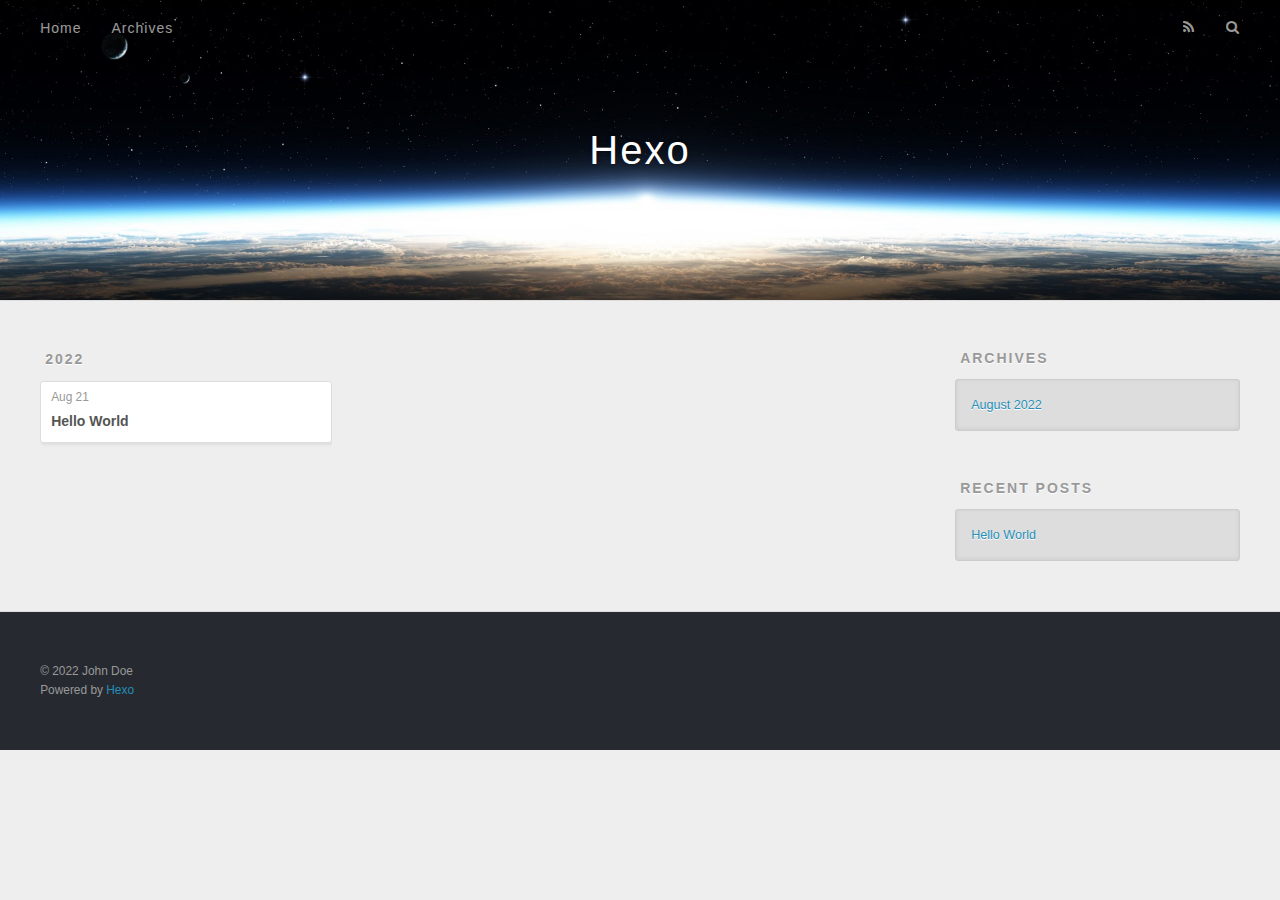
==== archives/index.html @ 228f29e7 "Site updated: 2022-08-21 07:29:37" ====
<!DOCTYPE html>
<html>
<head>
  <meta charset="utf-8">
  

  
  <title>Archives | Hexo</title>
  <meta name="viewport" content="width=device-width, initial-scale=1, maximum-scale=1">
  <meta property="og:type" content="website">
<meta property="og:title" content="Hexo">
<meta property="og:url" content="http://example.com/archives/index.html">
<meta property="og:site_name" content="Hexo">
<meta property="og:locale" content="en_US">
<meta property="article:author" content="John Doe">
<meta name="twitter:card" content="summary">
  
    <link rel="alternate" href="/atom.xml" title="Hexo" type="application/atom+xml">
  
  
    <link rel="icon" href="/favicon.png">
  
  
    <link href="//fonts.googleapis.com/css?family=Source+Code+Pro" rel="stylesheet" type="text/css">
  
  
<link rel="stylesheet" href="/css/style.css">

<meta name="generator" content="Hexo 5.4.2"></head>

<body>
  <div id="container">
    <div id="wrap">
      <header id="header">
  <div id="banner"></div>
  <div id="header-outer" class="outer">
    <div id="header-title" class="inner">
      <h1 id="logo-wrap">
        <a href="/" id="logo">Hexo</a>
      </h1>
      
    </div>
    <div id="header-inner" class="inner">
      <nav id="main-nav">
        <a id="main-nav-toggle" class="nav-icon"></a>
        
          <a class="main-nav-link" href="/">Home</a>
        
          <a class="main-nav-link" href="/archives">Archives</a>
        
      </nav>
      <nav id="sub-nav">
        
          <a id="nav-rss-link" class="nav-icon" href="/atom.xml" title="RSS Feed"></a>
        
        <a id="nav-search-btn" class="nav-icon" title="Search"></a>
      </nav>
      <div id="search-form-wrap">
        <form action="//google.com/search" method="get" accept-charset="UTF-8" class="search-form"><input type="search" name="q" class="search-form-input" placeholder="Search"><button type="submit" class="search-form-submit">&#xF002;</button><input type="hidden" name="sitesearch" value="http://example.com"></form>
      </div>
    </div>
  </div>
</header>
      <div class="outer">
        <section id="main">
  
  
    
    
      
      
      <section class="archives-wrap">
        <div class="archive-year-wrap">
          <a href="/archives/2022" class="archive-year">2022</a>
        </div>
        <div class="archives">
    
    <article class="archive-article archive-type-post">
  <div class="archive-article-inner">
    <header class="archive-article-header">
      <a href="/2022/08/21/hello-world/" class="archive-article-date">
  <time datetime="2022-08-20T23:08:24.142Z" itemprop="datePublished">Aug 21</time>
</a>
      
  
    <h1 itemprop="name">
      <a class="archive-article-title" href="/2022/08/21/hello-world/">Hello World</a>
    </h1>
  

    </header>
  </div>
</article>
  
  
    </div></section>
  


</section>
        
          <aside id="sidebar">
  
    

  
    

  
    
  
    
  <div class="widget-wrap">
    <h3 class="widget-title">Archives</h3>
    <div class="widget">
      <ul class="archive-list"><li class="archive-list-item"><a class="archive-list-link" href="/archives/2022/08/">August 2022</a></li></ul>
    </div>
  </div>


  
    
  <div class="widget-wrap">
    <h3 class="widget-title">Recent Posts</h3>
    <div class="widget">
      <ul>
        
          <li>
            <a href="/2022/08/21/hello-world/">Hello World</a>
          </li>
        
      </ul>
    </div>
  </div>

  
</aside>
        
      </div>
      <footer id="footer">
  
  <div class="outer">
    <div id="footer-info" class="inner">
      &copy; 2022 John Doe<br>
      Powered by <a href="http://hexo.io/" target="_blank">Hexo</a>
    </div>
  </div>
</footer>
    </div>
    <nav id="mobile-nav">
  
    <a href="/" class="mobile-nav-link">Home</a>
  
    <a href="/archives" class="mobile-nav-link">Archives</a>
  
</nav>
    

<script src="//ajax.googleapis.com/ajax/libs/jquery/2.0.3/jquery.min.js"></script>


  
<link rel="stylesheet" href="/fancybox/jquery.fancybox.css">

  
<script src="/fancybox/jquery.fancybox.pack.js"></script>




<script src="/js/script.js"></script>




  </div>
</body>
</html>
---- css/style.css ----
body {
  width: 100%;
}
body:before,
body:after {
  content: "";
  display: table;
}
body:after {
  clear: both;
}
html,
body,
div,
span,
applet,
object,
iframe,
h1,
h2,
h3,
h4,
h5,
h6,
p,
blockquote,
pre,
a,
abbr,
acronym,
address,
big,
cite,
code,
del,
dfn,
em,
img,
ins,
kbd,
q,
s,
samp,
small,
strike,
strong,
sub,
sup,
tt,
var,
dl,
dt,
dd,
ol,
ul,
li,
fieldset,
form,
label,
legend,
table,
caption,
tbody,
tfoot,
thead,
tr,
th,
td {
  margin: 0;
  padding: 0;
  border: 0;
  outline: 0;
  font-weight: inherit;
  font-style: inherit;
  font-family: inherit;
  font-size: 100%;
  vertical-align: baseline;
}
body {
  line-height: 1;
  color: #000;
  background: #fff;
}
ol,
ul {
  list-style: none;
}
table {
  border-collapse: separate;
  border-spacing: 0;
  vertical-align: middle;
}
caption,
th,
td {
  text-align: left;
  font-weight: normal;
  vertical-align: middle;
}
a img {
  border: none;
}
input,
button {
  margin: 0;
  padding: 0;
}
input::-moz-focus-inner,
button::-moz-focus-inner {
  border: 0;
  padding: 0;
}
@font-face {
  font-family: FontAwesome;
  font-style: normal;
  font-weight: normal;
  src: url("fonts/fontawesome-webfont.eot?v=#4.0.3");
  src: url("fonts/fontawesome-webfont.eot?#iefix&v=#4.0.3") format("embedded-opentype"), url("fonts/fontawesome-webfont.woff?v=#4.0.3") format("woff"), url("fonts/fontawesome-webfont.ttf?v=#4.0.3") format("truetype"), url("fonts/fontawesome-webfont.svg#fontawesomeregular?v=#4.0.3") format("svg");
}
html,
body,
#container {
  height: 100%;
}
body {
  background: #eee;
  font: 14px -apple-system, BlinkMacSystemFont, "Segoe UI", "Roboto", "Oxygen", "Ubuntu", "Cantarell", "Fira Sans", "Droid Sans", "Helvetica Neue", sans-serif;
  -webkit-text-size-adjust: 100%;
}
.outer {
  max-width: 1220px;
  margin: 0 auto;
  padding: 0 20px;
}
.outer:before,
.outer:after {
  content: "";
  display: table;
}
.outer:after {
  clear: both;
}
.inner {
  display: inline;
  float: left;
  width: 98.33333333333333%;
  margin: 0 0.833333333333333%;
}
.left,
.alignleft {
  float: left;
}
.right,
.alignright {
  float: right;
}
.clear {
  clear: both;
}
#container {
  position: relative;
}
.mobile-nav-on {
  overflow: hidden;
}
#wrap {
  height: 100%;
  width: 100%;
  position: absolute;
  top: 0;
  left: 0;
  -webkit-transition: 0.2s ease-out;
  -moz-transition: 0.2s ease-out;
  -ms-transition: 0.2s ease-out;
  transition: 0.2s ease-out;
  z-index: 1;
  background: #eee;
}
.mobile-nav-on #wrap {
  left: 280px;
}
@media screen and (min-width: 768px) {
  #main {
    display: inline;
    float: left;
    width: 73.33333333333333%;
    margin: 0 0.833333333333333%;
  }
}
.article-date,
.article-category-link,
.archive-year,
.widget-title {
  text-decoration: none;
  text-transform: uppercase;
  letter-spacing: 2px;
  color: #999;
  margin-bottom: 1em;
  margin-left: 5px;
  line-height: 1em;
  text-shadow: 0 1px #fff;
  font-weight: bold;
}
.article-inner,
.archive-article-inner {
  background: #fff;
  -webkit-box-shadow: 1px 2px 3px #ddd;
  box-shadow: 1px 2px 3px #ddd;
  border: 1px solid #ddd;
  border-radius: 3px;
}
.article-entry h1,
.widget h1 {
  font-size: 2em;
}
.article-entry h2,
.widget h2 {
  font-size: 1.5em;
}
.article-entry h3,
.widget h3 {
  font-size: 1.3em;
}
.article-entry h4,
.widget h4 {
  font-size: 1.2em;
}
.article-entry h5,
.widget h5 {
  font-size: 1em;
}
.article-entry h6,
.widget h6 {
  font-size: 1em;
  color: #999;
}
.article-entry hr,
.widget hr {
  border: 1px dashed #ddd;
}
.article-entry strong,
.widget strong {
  font-weight: bold;
}
.article-entry em,
.widget em,
.article-entry cite,
.widget cite {
  font-style: italic;
}
.article-entry sup,
.widget sup,
.article-entry sub,
.widget sub {
  font-size: 0.75em;
  line-height: 0;
  position: relative;
  vertical-align: baseline;
}
.article-entry sup,
.widget sup {
  top: -0.5em;
}
.article-entry sub,
.widget sub {
  bottom: -0.2em;
}
.article-entry small,
.widget small {
  font-size: 0.85em;
}
.article-entry acronym,
.widget acronym,
.article-entry abbr,
.widget abbr {
  border-bottom: 1px dotted;
}
.article-entry ul,
.widget ul,
.article-entry ol,
.widget ol,
.article-entry dl,
.widget dl {
  margin: 0 20px;
  line-height: 1.6em;
}
.article-entry ul ul,
.widget ul ul,
.article-entry ol ul,
.widget ol ul,
.article-entry ul ol,
.widget ul ol,
.article-entry ol ol,
.widget ol ol {
  margin-top: 0;
  margin-bottom: 0;
}
.article-entry ul,
.widget ul {
  list-style: disc;
}
.article-entry ol,
.widget ol {
  list-style: decimal;
}
.article-entry dt,
.widget dt {
  font-weight: bold;
}
#header {
  height: 300px;
  position: relative;
  border-bottom: 1px solid #ddd;
}
#header:before,
#header:after {
  content: "";
  position: absolute;
  left: 0;
  right: 0;
  height: 40px;
}
#header:before {
  top: 0;
  background: -webkit-linear-gradient(rgba(0,0,0,0.2), transparent);
  background: -moz-linear-gradient(rgba(0,0,0,0.2), transparent);
  background: -ms-linear-gradient(rgba(0,0,0,0.2), transparent);
  background: linear-gradient(rgba(0,0,0,0.2), transparent);
}
#header:after {
  bottom: 0;
  background: -webkit-linear-gradient(transparent, rgba(0,0,0,0.2));
  background: -moz-linear-gradient(transparent, rgba(0,0,0,0.2));
  background: -ms-linear-gradient(transparent, rgba(0,0,0,0.2));
  background: linear-gradient(transparent, rgba(0,0,0,0.2));
}
#header-outer {
  height: 100%;
  position: relative;
}
#header-inner {
  position: relative;
  overflow: hidden;
}
#banner {
  position: absolute;
  top: 0;
  left: 0;
  width: 100%;
  height: 100%;
  background: url("images/banner.jpg") center #000;
  background-size: cover;
  z-index: -1;
}
#header-title {
  text-align: center;
  height: 40px;
  position: absolute;
  top: 50%;
  left: 0;
  margin-top: -20px;
}
#logo,
#subtitle {
  text-decoration: none;
  color: #fff;
  font-weight: 300;
  text-shadow: 0 1px 4px rgba(0,0,0,0.3);
}
#logo {
  font-size: 40px;
  line-height: 40px;
  letter-spacing: 2px;
}
#subtitle {
  font-size: 16px;
  line-height: 16px;
  letter-spacing: 1px;
}
#subtitle-wrap {
  margin-top: 16px;
}
#main-nav {
  float: left;
  margin-left: -15px;
}
.nav-icon,
.main-nav-link {
  float: left;
  color: #fff;
  opacity: 0.6;
  text-decoration: none;
  text-shadow: 0 1px rgba(0,0,0,0.2);
  -webkit-transition: opacity 0.2s;
  -moz-transition: opacity 0.2s;
  -ms-transition: opacity 0.2s;
  transition: opacity 0.2s;
  display: block;
  padding: 20px 15px;
}
.nav-icon:hover,
.main-nav-link:hover {
  opacity: 1;
}
.nav-icon {
  font-family: FontAwesome;
  text-align: center;
  font-size: 14px;
  width: 14px;
  height: 14px;
  padding: 20px 15px;
  position: relative;
  cursor: pointer;
}
.main-nav-link {
  font-weight: 300;
  letter-spacing: 1px;
}
@media screen and (max-width: 479px) {
  .main-nav-link {
    display: none;
  }
}
#main-nav-toggle {
  display: none;
}
#main-nav-toggle:before {
  content: "\f0c9";
}
@media screen and (max-width: 479px) {
  #main-nav-toggle {
    display: block;
  }
}
#sub-nav {
  float: right;
  margin-right: -15px;
}
#nav-rss-link:before {
  content: "\f09e";
}
#nav-search-btn:before {
  content: "\f002";
}
#search-form-wrap {
  position: absolute;
  top: 15px;
  width: 150px;
  height: 30px;
  right: -150px;
  opacity: 0;
  -webkit-transition: 0.2s ease-out;
  -moz-transition: 0.2s ease-out;
  -ms-transition: 0.2s ease-out;
  transition: 0.2s ease-out;
}
#search-form-wrap.on {
  opacity: 1;
  right: 0;
}
@media screen and (max-width: 479px) {
  #search-form-wrap {
    width: 100%;
    right: -100%;
  }
}
.search-form {
  position: absolute;
  top: 0;
  left: 0;
  right: 0;
  background: #fff;
  padding: 5px 15px;
  border-radius: 15px;
  -webkit-box-shadow: 0 0 10px rgba(0,0,0,0.3);
  box-shadow: 0 0 10px rgba(0,0,0,0.3);
}
.search-form-input {
  border: none;
  background: none;
  color: #555;
  width: 100%;
  font: 13px -apple-system, BlinkMacSystemFont, "Segoe UI", "Roboto", "Oxygen", "Ubuntu", "Cantarell", "Fira Sans", "Droid Sans", "Helvetica Neue", sans-serif;
  outline: none;
}
.search-form-input::-webkit-search-results-decoration,
.search-form-input::-webkit-search-cancel-button {
  -webkit-appearance: none;
}
.search-form-submit {
  position: absolute;
  top: 50%;
  right: 10px;
  margin-top: -7px;
  font: 13px FontAwesome;
  border: none;
  background: none;
  color: #bbb;
  cursor: pointer;
}
.search-form-submit:hover,
.search-form-submit:focus {
  color: #777;
}
.article {
  margin: 50px 0;
}
.article-inner {
  overflow: hidden;
}
.article-meta:before,
.article-meta:after {
  content: "";
  display: table;
}
.article-meta:after {
  clear: both;
}
.article-date {
  float: left;
}
.article-category {
  float: left;
  line-height: 1em;
  color: #ccc;
  text-shadow: 0 1px #fff;
  margin-left: 8px;
}
.article-category:before {
  content: "\2022";
}
.article-category-link {
  margin: 0 12px 1em;
}
.article-header {
  padding: 20px 20px 0;
}
.article-title {
  text-decoration: none;
  font-size: 2em;
  font-weight: bold;
  color: #555;
  line-height: 1.1em;
  -webkit-transition: color 0.2s;
  -moz-transition: color 0.2s;
  -ms-transition: color 0.2s;
  transition: color 0.2s;
}
a.article-title:hover {
  color: #258fb8;
}
.article-entry {
  color: #555;
  padding: 0 20px;
}
.article-entry:before,
.article-entry:after {
  content: "";
  display: table;
}
.article-entry:after {
  clear: both;
}
.article-entry p,
.article-entry table {
  line-height: 1.6em;
  margin: 1.6em 0;
}
.article-entry h1,
.article-entry h2,
.article-entry h3,
.article-entry h4,
.article-entry h5,
.article-entry h6 {
  font-weight: bold;
}
.article-entry h1,
.article-entry h2,
.article-entry h3,
.article-entry h4,
.article-entry h5,
.article-entry h6 {
  line-height: 1.1em;
  margin: 1.1em 0;
}
.article-entry a {
  color: #258fb8;
  text-decoration: none;
}
.article-entry a:hover {
  text-decoration: underline;
}
.article-entry ul,
.article-entry ol,
.article-entry dl {
  margin-top: 1.6em;
  margin-bottom: 1.6em;
}
.article-entry img,
.article-entry video {
  max-width: 100%;
  height: auto;
  display: block;
  margin: auto;
}
.article-entry iframe {
  border: none;
}
.article-entry table {
  width: 100%;
  border-collapse: collapse;
  border-spacing: 0;
}
.article-entry th {
  font-weight: bold;
  border-bottom: 3px solid #ddd;
  padding-bottom: 0.5em;
}
.article-entry td {
  border-bottom: 1px solid #ddd;
  padding: 10px 0;
}
.article-entry blockquote {
  font-family: Georgia, "Times New Roman", serif;
  font-size: 1.4em;
  margin: 1.6em 20px;
  text-align: center;
}
.article-entry blockquote footer {
  font-size: 14px;
  margin: 1.6em 0;
  font-family: -apple-system, BlinkMacSystemFont, "Segoe UI", "Roboto", "Oxygen", "Ubuntu", "Cantarell", "Fira Sans", "Droid Sans", "Helvetica Neue", sans-serif;
}
.article-entry blockquote footer cite:before {
  content: "—";
  padding: 0 0.5em;
}
.article-entry .pullquote {
  text-align: left;
  width: 45%;
  margin: 0;
}
.article-entry .pullquote.left {
  margin-left: 0.5em;
  margin-right: 1em;
}
.article-entry .pullquote.right {
  margin-right: 0.5em;
  margin-left: 1em;
}
.article-entry .caption {
  color: #999;
  display: block;
  font-size: 0.9em;
  margin-top: 0.5em;
  position: relative;
  text-align: center;
}
.article-entry .video-container {
  position: relative;
  padding-top: 56.25%;
  height: 0;
  overflow: hidden;
}
.article-entry .video-container iframe,
.article-entry .video-container object,
.article-entry .video-container embed {
  position: absolute;
  top: 0;
  left: 0;
  width: 100%;
  height: 100%;
  margin-top: 0;
}
.article-more-link a {
  display: inline-block;
  line-height: 1em;
  padding: 6px 15px;
  border-radius: 15px;
  background: #eee;
  color: #999;
  text-shadow: 0 1px #fff;
  text-decoration: none;
}
.article-more-link a:hover {
  background: #258fb8;
  color: #fff;
  text-decoration: none;
  text-shadow: 0 1px #1e7293;
}
.article-footer {
  font-size: 0.85em;
  line-height: 1.6em;
  border-top: 1px solid #ddd;
  padding-top: 1.6em;
  margin: 0 20px 20px;
}
.article-footer:before,
.article-footer:after {
  content: "";
  display: table;
}
.article-footer:after {
  clear: both;
}
.article-footer a {
  color: #999;
  text-decoration: none;
}
.article-footer a:hover {
  color: #555;
}
.article-tag-list-item {
  float: left;
  margin-right: 10px;
}
.article-tag-list-link:before {
  content: "#";
}
.article-comment-link {
  float: right;
}
.article-comment-link:before {
  content: "\f075";
  font-family: FontAwesome;
  padding-right: 8px;
}
.article-share-link {
  cursor: pointer;
  float: right;
  margin-left: 20px;
}
.article-share-link:before {
  content: "\f064";
  font-family: FontAwesome;
  padding-right: 6px;
}
#article-nav {
  position: relative;
}
#article-nav:before,
#article-nav:after {
  content: "";
  display: table;
}
#article-nav:after {
  clear: both;
}
@media screen and (min-width: 768px) {
  #article-nav {
    margin: 50px 0;
  }
  #article-nav:before {
    width: 8px;
    height: 8px;
    position: absolute;
    top: 50%;
    left: 50%;
    margin-top: -4px;
    margin-left: -4px;
    content: "";
    border-radius: 50%;
    background: #ddd;
    -webkit-box-shadow: 0 1px 2px #fff;
    box-shadow: 0 1px 2px #fff;
  }
}
.article-nav-link-wrap {
  text-decoration: none;
  text-shadow: 0 1px #fff;
  color: #999;
  -webkit-box-sizing: border-box;
  -moz-box-sizing: border-box;
  box-sizing: border-box;
  margin-top: 50px;
  text-align: center;
  display: block;
}
.article-nav-link-wrap:hover {
  color: #555;
}
@media screen and (min-width: 768px) {
  .article-nav-link-wrap {
    width: 50%;
    margin-top: 0;
  }
}
@media screen and (min-width: 768px) {
  #article-nav-newer {
    float: left;
    text-align: right;
    padding-right: 20px;
  }
}
@media screen and (min-width: 768px) {
  #article-nav-older {
    float: right;
    text-align: left;
    padding-left: 20px;
  }
}
.article-nav-caption {
  text-transform: uppercase;
  letter-spacing: 2px;
  color: #ddd;
  line-height: 1em;
  font-weight: bold;
}
#article-nav-newer .article-nav-caption {
  margin-right: -2px;
}
.article-nav-title {
  font-size: 0.85em;
  line-height: 1.6em;
  margin-top: 0.5em;
}
.article-share-box {
  position: absolute;
  display: none;
  background: #fff;
  -webkit-box-shadow: 1px 2px 10px rgba(0,0,0,0.2);
  box-shadow: 1px 2px 10px rgba(0,0,0,0.2);
  border-radius: 3px;
  margin-left: -145px;
  overflow: hidden;
  z-index: 1;
}
.article-share-box.on {
  display: block;
}
.article-share-input {
  width: 100%;
  background: none;
  -webkit-box-sizing: border-box;
  -moz-box-sizing: border-box;
  box-sizing: border-box;
  font: 14px -apple-system, BlinkMacSystemFont, "Segoe UI", "Roboto", "Oxygen", "Ubuntu", "Cantarell", "Fira Sans", "Droid Sans", "Helvetica Neue", sans-serif;
  padding: 0 15px;
  color: #555;
  outline: none;
  border: 1px solid #ddd;
  border-radius: 3px 3px 0 0;
  height: 36px;
  line-height: 36px;
}
.article-share-links {
  background: #eee;
}
.article-share-links:before,
.article-share-links:after {
  content: "";
  display: table;
}
.article-share-links:after {
  clear: both;
}
.article-share-twitter,
.article-share-facebook,
.article-share-pinterest,
.article-share-google {
  width: 50px;
  height: 36px;
  display: block;
  float: left;
  position: relative;
  color: #999;
  text-shadow: 0 1px #fff;
}
.article-share-twitter:before,
.article-share-facebook:before,
.article-share-pinterest:before,
.article-share-google:before {
  font-size: 20px;
  font-family: FontAwesome;
  width: 20px;
  height: 20px;
  position: absolute;
  top: 50%;
  left: 50%;
  margin-top: -10px;
  margin-left: -10px;
  text-align: center;
}
.article-share-twitter:hover,
.article-share-facebook:hover,
.article-share-pinterest:hover,
.article-share-google:hover {
  color: #fff;
}
.article-share-twitter:before {
  content: "\f099";
}
.article-share-twitter:hover {
  background: #00aced;
  text-shadow: 0 1px #008abe;
}
.article-share-facebook:before {
  content: "\f09a";
}
.article-share-facebook:hover {
  background: #3b5998;
  text-shadow: 0 1px #2f477a;
}
.article-share-pinterest:before {
  content: "\f0d2";
}
.article-share-pinterest:hover {
  background: #cb2027;
  text-shadow: 0 1px #a21a1f;
}
.article-share-google:before {
  content: "\f0d5";
}
.article-share-google:hover {
  background: #dd4b39;
  text-shadow: 0 1px #be3221;
}
.article-gallery {
  background: #000;
  position: relative;
}
.article-gallery-photos {
  position: relative;
  overflow: hidden;
}
.article-gallery-img {
  display: none;
  max-width: 100%;
}
.article-gallery-img:first-child {
  display: block;
}
.article-gallery-img.loaded {
  position: absolute;
  display: block;
}
.article-gallery-img img {
  display: block;
  max-width: 100%;
  margin: 0 auto;
}
#comments {
  background: #fff;
  -webkit-box-shadow: 1px 2px 3px #ddd;
  box-shadow: 1px 2px 3px #ddd;
  padding: 20px;
  border: 1px solid #ddd;
  border-radius: 3px;
  margin: 50px 0;
}
#comments a {
  color: #258fb8;
}
.archives-wrap {
  margin: 50px 0;
}
.archives:before,
.archives:after {
  content: "";
  display: table;
}
.archives:after {
  clear: both;
}
.archive-year-wrap {
  margin-bottom: 1em;
}
.archives {
  -webkit-column-gap: 10px;
  -moz-column-gap: 10px;
  column-gap: 10px;
}
@media screen and (min-width: 480px) and (max-width: 767px) {
  .archives {
    -webkit-column-count: 2;
    -moz-column-count: 2;
    column-count: 2;
  }
}
@media screen and (min-width: 768px) {
  .archives {
    -webkit-column-count: 3;
    -moz-column-count: 3;
    column-count: 3;
  }
}
.archive-article {
  -webkit-column-break-inside: avoid;
  page-break-inside: avoid;
  overflow: hidden;
  break-inside: avoid-column;
}
.archive-article-inner {
  padding: 10px;
  margin-bottom: 15px;
}
.archive-article-title {
  text-decoration: none;
  font-weight: bold;
  color: #555;
  -webkit-transition: color 0.2s;
  -moz-transition: color 0.2s;
  -ms-transition: color 0.2s;
  transition: color 0.2s;
  line-height: 1.6em;
}
.archive-article-title:hover {
  color: #258fb8;
}
.archive-article-footer {
  margin-top: 1em;
}
.archive-article-date {
  color: #999;
  text-decoration: none;
  font-size: 0.85em;
  line-height: 1em;
  margin-bottom: 0.5em;
  display: block;
}
#page-nav {
  margin: 50px auto;
  background: #fff;
  -webkit-box-shadow: 1px 2px 3px #ddd;
  box-shadow: 1px 2px 3px #ddd;
  border: 1px solid #ddd;
  border-radius: 3px;
  text-align: center;
  color: #999;
  overflow: hidden;
}
#page-nav:before,
#page-nav:after {
  content: "";
  display: table;
}
#page-nav:after {
  clear: both;
}
#page-nav a,
#page-nav span {
  padding: 10px 20px;
  line-height: 1;
  height: 2ex;
}
#page-nav a {
  color: #999;
  text-decoration: none;
}
#page-nav a:hover {
  background: #999;
  color: #fff;
}
#page-nav .prev {
  float: left;
}
#page-nav .next {
  float: right;
}
#page-nav .page-number {
  display: inline-block;
}
@media screen and (max-width: 479px) {
  #page-nav .page-number {
    display: none;
  }
}
#page-nav .current {
  color: #555;
  font-weight: bold;
}
#page-nav .space {
  color: #ddd;
}
#footer {
  background: #262a30;
  padding: 50px 0;
  border-top: 1px solid #ddd;
  color: #999;
}
#footer a {
  color: #258fb8;
  text-decoration: none;
}
#footer a:hover {
  text-decoration: underline;
}
#footer-info {
  line-height: 1.6em;
  font-size: 0.85em;
}
.article-entry pre,
.article-entry .highlight {
  background: #2d2d2d;
  margin: 0 -20px;
  padding: 15px 20px;
  border-style: solid;
  border-color: #ddd;
  border-width: 1px 0;
  overflow: auto;
  color: #ccc;
  line-height: 22.400000000000002px;
}
.article-entry .highlight .gutter pre,
.article-entry .gist .gist-file .gist-data .line-numbers {
  color: #666;
  font-size: 0.85em;
}
.article-entry pre,
.article-entry code {
  font-family: "Source Code Pro", Consolas, Monaco, Menlo, Consolas, monospace;
}
.article-entry code {
  background: #eee;
  text-shadow: 0 1px #fff;
  padding: 0 0.3em;
}
.article-entry pre code {
  background: none;
  text-shadow: none;
  padding: 0;
}
.article-entry .highlight pre {
  border: none;
  margin: 0;
  padding: 0;
}
.article-entry .highlight table {
  margin: 0;
  width: auto;
}
.article-entry .highlight td {
  border: none;
  padding: 0;
}
.article-entry .highlight figcaption {
  font-size: 0.85em;
  color: #999;
  line-height: 1em;
  margin-bottom: 1em;
}
.article-entry .highlight figcaption:before,
.article-entry .highlight figcaption:after {
  content: "";
  display: table;
}
.article-entry .highlight figcaption:after {
  clear: both;
}
.article-entry .highlight figcaption a {
  float: right;
}
.article-entry .highlight .gutter pre {
  text-align: right;
  padding-right: 20px;
}
.article-entry .highlight .line {
  height: 22.400000000000002px;
}
.article-entry .highlight .line.marked {
  background: #515151;
}
.article-entry .gist {
  margin: 0 -20px;
  border-style: solid;
  border-color: #ddd;
  border-width: 1px 0;
  background: #2d2d2d;
  padding: 15px 20px 15px 0;
}
.article-entry .gist .gist-file {
  border: none;
  font-family: "Source Code Pro", Consolas, Monaco, Menlo, Consolas, monospace;
  margin: 0;
}
.article-entry .gist .gist-file .gist-data {
  background: none;
  border: none;
}
.article-entry .gist .gist-file .gist-data .line-numbers {
  background: none;
  border: none;
  padding: 0 20px 0 0;
}
.article-entry .gist .gist-file .gist-data .line-data {
  padding: 0 !important;
}
.article-entry .gist .gist-file .highlight {
  margin: 0;
  padding: 0;
  border: none;
}
.article-entry .gist .gist-file .gist-meta {
  background: #2d2d2d;
  color: #999;
  font: 0.85em -apple-system, BlinkMacSystemFont, "Segoe UI", "Roboto", "Oxygen", "Ubuntu", "Cantarell", "Fira Sans", "Droid Sans", "Helvetica Neue", sans-serif;
  text-shadow: 0 0;
  padding: 0;
  margin-top: 1em;
  margin-left: 20px;
}
.article-entry .gist .gist-file .gist-meta a {
  color: #258fb8;
  font-weight: normal;
}
.article-entry .gist .gist-file .gist-meta a:hover {
  text-decoration: underline;
}
pre .comment,
pre .title {
  color: #999;
}
pre .variable,
pre .attribute,
pre .tag,
pre .regexp,
pre .ruby .constant,
pre .xml .tag .title,
pre .xml .pi,
pre .xml .doctype,
pre .html .doctype,
pre .css .id,
pre .css .class,
pre .css .pseudo {
  color: #f2777a;
}
pre .number,
pre .preprocessor,
pre .built_in,
pre .literal,
pre .params,
pre .constant {
  color: #f99157;
}
pre .class,
pre .ruby .class .title,
pre .css .rules .attribute {
  color: #9c9;
}
pre .string,
pre .value,
pre .inheritance,
pre .header,
pre .ruby .symbol,
pre .xml .cdata {
  color: #9c9;
}
pre .css .hexcolor {
  color: #6cc;
}
pre .function,
pre .python .decorator,
pre .python .title,
pre .ruby .function .title,
pre .ruby .title .keyword,
pre .perl .sub,
pre .javascript .title,
pre .coffeescript .title {
  color: #69c;
}
pre .keyword,
pre .javascript .function {
  color: #c9c;
}
@media screen and (max-width: 479px) {
  #mobile-nav {
    position: absolute;
    top: 0;
    left: 0;
    width: 280px;
    height: 100%;
    background: #191919;
    border-right: 1px solid #fff;
  }
}
@media screen and (max-width: 479px) {
  .mobile-nav-link {
    display: block;
    color: #999;
    text-decoration: none;
    padding: 15px 20px;
    font-weight: bold;
  }
  .mobile-nav-link:hover {
    color: #fff;
  }
}
@media screen and (min-width: 768px) {
  #sidebar {
    display: inline;
    float: left;
    width: 23.333333333333332%;
    margin: 0 0.833333333333333%;
  }
}
.widget-wrap {
  margin: 50px 0;
}
.widget {
  color: #777;
  text-shadow: 0 1px #fff;
  background: #ddd;
  -webkit-box-shadow: 0 -1px 4px #ccc inset;
  box-shadow: 0 -1px 4px #ccc inset;
  border: 1px solid #ccc;
  padding: 15px;
  border-radius: 3px;
}
.widget a {
  color: #258fb8;
  text-decoration: none;
}
.widget a:hover {
  text-decoration: underline;
}
.widget ul ul,
.widget ol ul,
.widget dl ul,
.widget ul ol,
.widget ol ol,
.widget dl ol,
.widget ul dl,
.widget ol dl,
.widget dl dl {
  margin-left: 15px;
  list-style: disc;
}
.widget {
  line-height: 1.6em;
  word-wrap: break-word;
  font-size: 0.9em;
}
.widget ul,
.widget ol {
  list-style: none;
  margin: 0;
}
.widget ul ul,
.widget ol ul,
.widget ul ol,
.widget ol ol {
  margin: 0 20px;
}
.widget ul ul,
.widget ol ul {
  list-style: disc;
}
.widget ul ol,
.widget ol ol {
  list-style: decimal;
}
.category-list-count,
.tag-list-count,
.archive-list-count {
  padding-left: 5px;
  color: #999;
  font-size: 0.85em;
}
.category-list-count:before,
.tag-list-count:before,
.archive-list-count:before {
  content: "(";
}
.category-list-count:after,
.tag-list-count:after,
.archive-list-count:after {
  content: ")";
}
.tagcloud a {
  margin-right: 5px;
  display: inline-block;
}
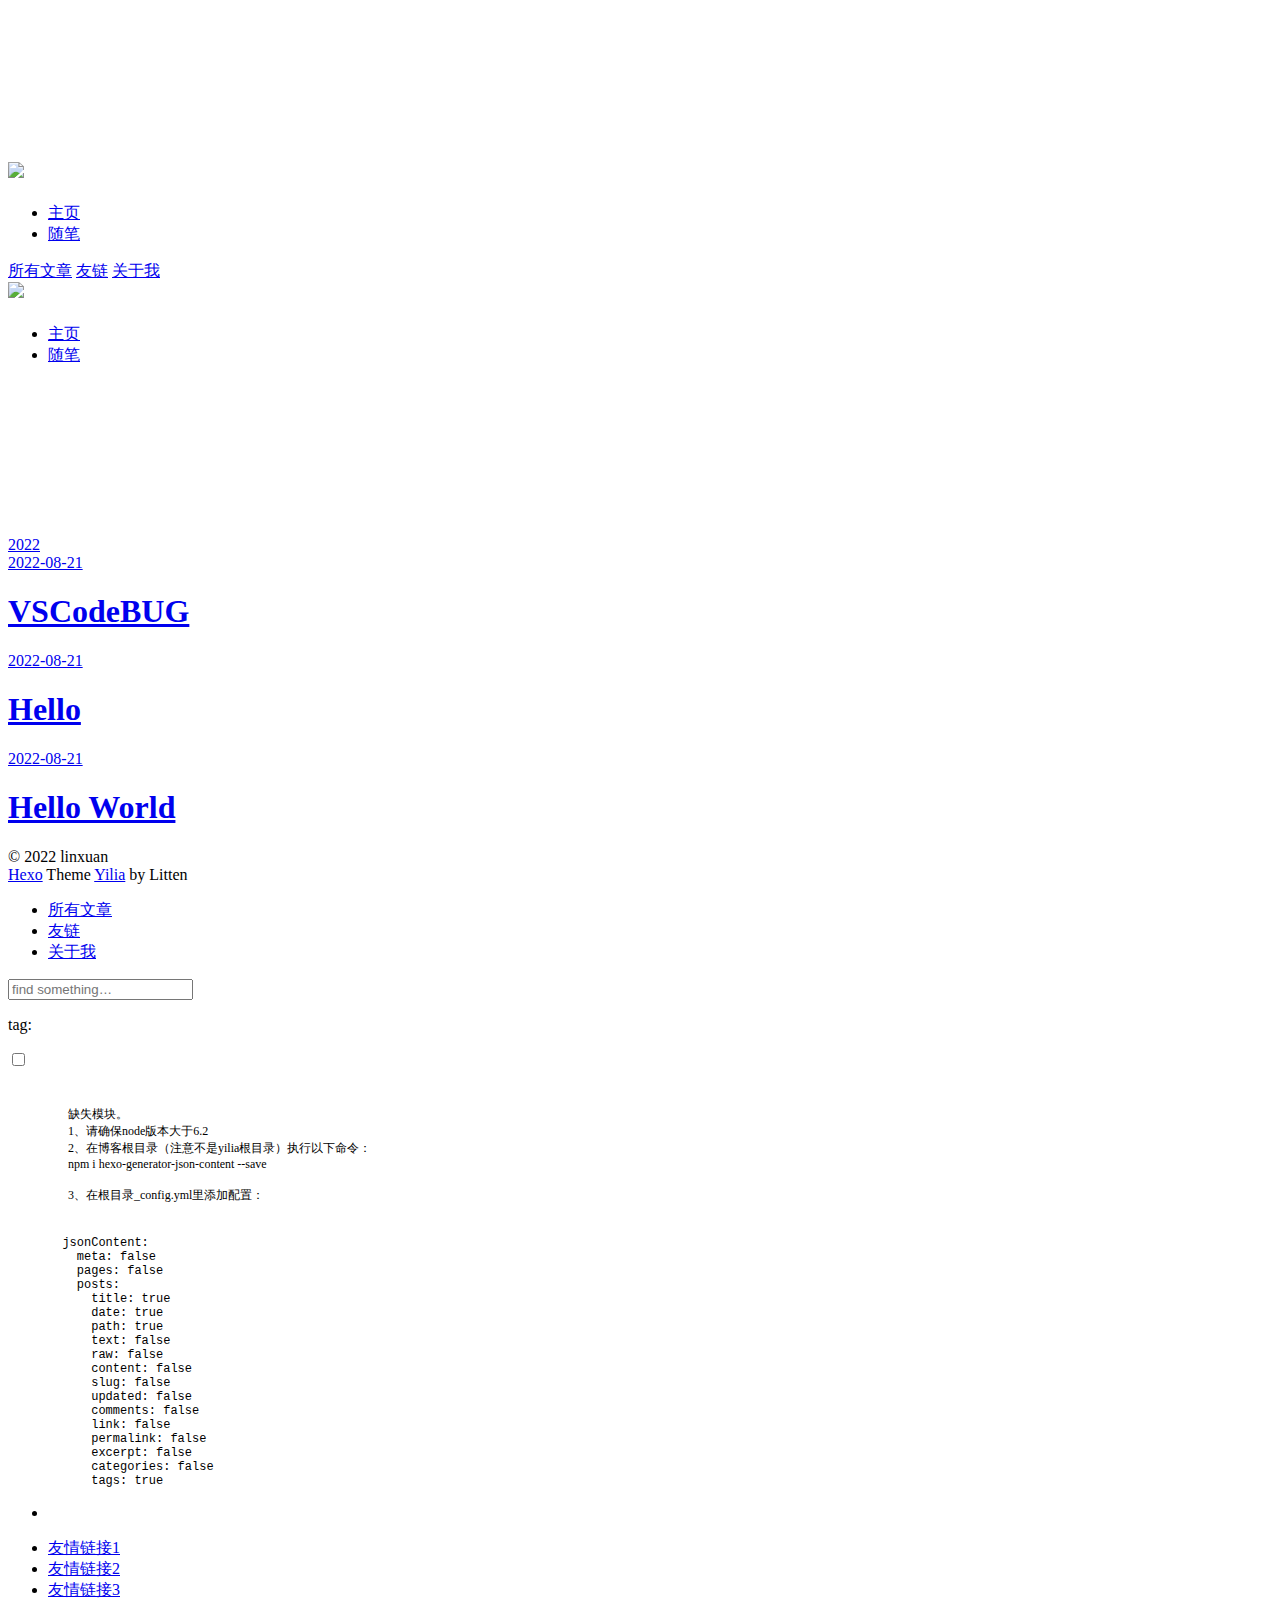
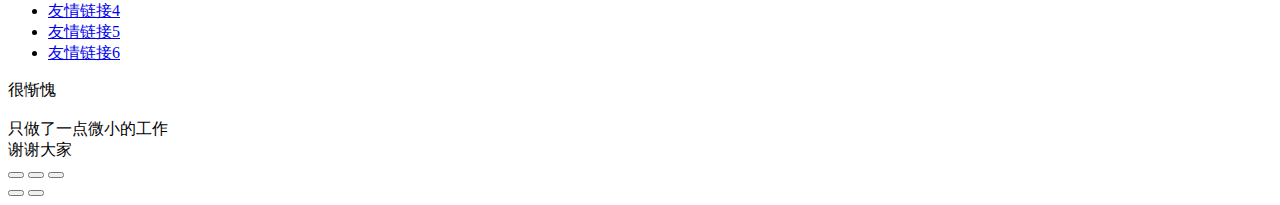
==== commit 17b8b276: "Site updated: 2022-08-21 15:23:58" ====
--- a/archives/index.html
+++ b/archives/index.html
@@ -3,66 +3,146 @@
 <head>
   <meta charset="utf-8">
   
-
-  
-  <title>Archives | Hexo</title>
+  <meta name="renderer" content="webkit">
+  <meta http-equiv="X-UA-Compatible" content="IE=edge" >
+  <link rel="dns-prefetch" href="http://example.com">
+  <title>Archives | linxuan&#39;s blog</title>
   <meta name="viewport" content="width=device-width, initial-scale=1, maximum-scale=1">
   <meta property="og:type" content="website">
-<meta property="og:title" content="Hexo">
+<meta property="og:title" content="linxuan&#39;s blog">
 <meta property="og:url" content="http://example.com/archives/index.html">
-<meta property="og:site_name" content="Hexo">
+<meta property="og:site_name" content="linxuan&#39;s blog">
 <meta property="og:locale" content="en_US">
-<meta property="article:author" content="John Doe">
+<meta property="article:author" content="linxuan">
 <meta name="twitter:card" content="summary">
   
-    <link rel="alternate" href="/atom.xml" title="Hexo" type="application/atom+xml">
+    <link rel="alternative" href="/atom.xml" title="linxuan&#39;s blog" type="application/atom+xml">
   
   
     <link rel="icon" href="/favicon.png">
   
-  
-    <link href="//fonts.googleapis.com/css?family=Source+Code+Pro" rel="stylesheet" type="text/css">
-  
-  
-<link rel="stylesheet" href="/css/style.css">
+  <link rel="stylesheet" type="text/css" href="/./main.0cf68a.css">
+  <style type="text/css">
+  
+    #container.show {
+      background: linear-gradient(200deg,#a0cfe4,#e8c37e);
+    }
+  </style>
+  
+
+  
 
 <meta name="generator" content="Hexo 5.4.2"></head>
 
 <body>
-  <div id="container">
-    <div id="wrap">
-      <header id="header">
-  <div id="banner"></div>
-  <div id="header-outer" class="outer">
-    <div id="header-title" class="inner">
-      <h1 id="logo-wrap">
-        <a href="/" id="logo">Hexo</a>
-      </h1>
-      
+  <div id="container" q-class="show:isCtnShow">
+    <canvas id="anm-canvas" class="anm-canvas"></canvas>
+    <div class="left-col" q-class="show:isShow">
+      
+<div class="overlay" style="background: #4d4d4d"></div>
+<div class="intrude-less">
+	<header id="header" class="inner">
+		<a href="/" class="profilepic">
+			<img src="/img/mypicture/star.jpg" class="js-avatar">
+		</a>
+		<hgroup>
+		  <h1 class="header-author"><a href="/"></a></h1>
+		</hgroup>
+		
+
+		<nav class="header-menu">
+			<ul>
+			
+				<li><a href="/">主页</a></li>
+	        
+				<li><a href="/tags/%E9%9A%8F%E7%AC%94/">随笔</a></li>
+	        
+			</ul>
+		</nav>
+		<nav class="header-smart-menu">
+    		
+    			
+    			<a q-on="click: openSlider(e, 'innerArchive')" href="javascript:void(0)">所有文章</a>
+    			
+            
+    			
+    			<a q-on="click: openSlider(e, 'friends')" href="javascript:void(0)">友链</a>
+    			
+            
+    			
+    			<a q-on="click: openSlider(e, 'aboutme')" href="javascript:void(0)">关于我</a>
+    			
+            
+		</nav>
+		<nav class="header-nav">
+			<div class="social">
+				
+					<a class="github" target="_blank" href="https://github.com/linxuanstar" title="github"><i class="icon-github"></i></a>
+		        
+					<a class="mail" target="_blank" href="/linxuan123_n@163.com" title="mail"><i class="icon-mail"></i></a>
+		        
+			</div>
+		</nav>
+	</header>		
+</div>
+
     </div>
-    <div id="header-inner" class="inner">
-      <nav id="main-nav">
-        <a id="main-nav-toggle" class="nav-icon"></a>
-        
-          <a class="main-nav-link" href="/">Home</a>
-        
-          <a class="main-nav-link" href="/archives">Archives</a>
-        
-      </nav>
-      <nav id="sub-nav">
-        
-          <a id="nav-rss-link" class="nav-icon" href="/atom.xml" title="RSS Feed"></a>
-        
-        <a id="nav-search-btn" class="nav-icon" title="Search"></a>
-      </nav>
-      <div id="search-form-wrap">
-        <form action="//google.com/search" method="get" accept-charset="UTF-8" class="search-form"><input type="search" name="q" class="search-form-input" placeholder="Search"><button type="submit" class="search-form-submit">&#xF002;</button><input type="hidden" name="sitesearch" value="http://example.com"></form>
-      </div>
-    </div>
-  </div>
-</header>
-      <div class="outer">
-        <section id="main">
+    <div class="mid-col" q-class="show:isShow,hide:isShow|isFalse">
+      
+<nav id="mobile-nav">
+  	<div class="overlay js-overlay" style="background: #4d4d4d"></div>
+	<div class="btnctn js-mobile-btnctn">
+  		<div class="slider-trigger list" q-on="click: openSlider(e)"><i class="icon icon-sort"></i></div>
+	</div>
+	<div class="intrude-less">
+		<header id="header" class="inner">
+			<div class="profilepic">
+				<img src="/img/mypicture/star.jpg" class="js-avatar">
+			</div>
+			<hgroup>
+			  <h1 class="header-author js-header-author"></h1>
+			</hgroup>
+			
+			
+			
+				
+			
+				
+			
+			
+			
+			<nav class="header-nav">
+				<div class="social">
+					
+						<a class="github" target="_blank" href="https://github.com/linxuanstar" title="github"><i class="icon-github"></i></a>
+			        
+						<a class="mail" target="_blank" href="/linxuan123_n@163.com" title="mail"><i class="icon-mail"></i></a>
+			        
+				</div>
+			</nav>
+
+			<nav class="header-menu js-header-menu">
+				<ul style="width: 50%">
+				
+				
+					<li style="width: 50%"><a href="/">主页</a></li>
+		        
+					<li style="width: 50%"><a href="/tags/%E9%9A%8F%E7%AC%94/">随笔</a></li>
+		        
+				</ul>
+			</nav>
+		</header>				
+	</div>
+	<div class="mobile-mask" style="display:none" q-show="isShow"></div>
+</nav>
+
+      <div id="wrapper" class="body-wrap">
+        <div class="menu-l">
+          <div class="canvas-wrap">
+            <canvas data-colors="#eaeaea" data-sectionHeight="100" data-contentId="js-content" id="myCanvas1" class="anm-canvas"></canvas>
+          </div>
+          <div id="js-content" class="content-ll">
+            
   
   
     
@@ -78,16 +158,78 @@
     <article class="archive-article archive-type-post">
   <div class="archive-article-inner">
     <header class="archive-article-header">
-      <a href="/2022/08/21/hello-world/" class="archive-article-date">
-  <time datetime="2022-08-20T23:08:24.142Z" itemprop="datePublished">Aug 21</time>
+      	<div class="article-meta">
+	      	<a href="/2022/08/21/VS%20Code-java/" class="archive-article-date">
+  	<time datetime="2022-08-21T07:04:42.147Z" itemprop="datePublished"><i class="icon-calendar icon"></i>2022-08-21</time>
 </a>
-      
+        </div>
+    	 
+  
+    <h1 itemprop="name">
+      <a class="archive-article-title" href="/2022/08/21/VS%20Code-java/">VSCodeBUG</a>
+    </h1>
+  
+
+        <div class="article-info info-on-right">
+          
+          
+
+        </div>
+        <div class="clearfix"></div>
+    </header>
+  </div>
+</article>
+  
+    
+    
+    <article class="archive-article archive-type-post">
+  <div class="archive-article-inner">
+    <header class="archive-article-header">
+      	<div class="article-meta">
+	      	<a href="/2022/08/21/hello/" class="archive-article-date">
+  	<time datetime="2022-08-21T00:04:33.593Z" itemprop="datePublished"><i class="icon-calendar icon"></i>2022-08-21</time>
+</a>
+        </div>
+    	 
+  
+    <h1 itemprop="name">
+      <a class="archive-article-title" href="/2022/08/21/hello/">Hello</a>
+    </h1>
+  
+
+        <div class="article-info info-on-right">
+          
+          
+
+        </div>
+        <div class="clearfix"></div>
+    </header>
+  </div>
+</article>
+  
+    
+    
+    <article class="archive-article archive-type-post">
+  <div class="archive-article-inner">
+    <header class="archive-article-header">
+      	<div class="article-meta">
+	      	<a href="/2022/08/21/hello-world/" class="archive-article-date">
+  	<time datetime="2022-08-20T23:08:24.142Z" itemprop="datePublished"><i class="icon-calendar icon"></i>2022-08-21</time>
+</a>
+        </div>
+    	 
   
     <h1 itemprop="name">
       <a class="archive-article-title" href="/2022/08/21/hello-world/">Hello World</a>
     </h1>
   
 
+        <div class="article-info info-on-right">
+          
+          
+
+        </div>
+        <div class="clearfix"></div>
     </header>
   </div>
 </article>
@@ -96,83 +238,252 @@
     </div></section>
   
 
-
-</section>
-        
-          <aside id="sidebar">
-  
-    
-
-  
-    
-
-  
-    
-  
-    
-  <div class="widget-wrap">
-    <h3 class="widget-title">Archives</h3>
-    <div class="widget">
-      <ul class="archive-list"><li class="archive-list-item"><a class="archive-list-link" href="/archives/2022/08/">August 2022</a></li></ul>
-    </div>
-  </div>
-
-
-  
-    
-  <div class="widget-wrap">
-    <h3 class="widget-title">Recent Posts</h3>
-    <div class="widget">
-      <ul>
-        
-          <li>
-            <a href="/2022/08/21/hello-world/">Hello World</a>
-          </li>
-        
-      </ul>
-    </div>
-  </div>
-
-  
-</aside>
-        
+    
+
+
+          </div>
+        </div>
       </div>
       <footer id="footer">
-  
   <div class="outer">
-    <div id="footer-info" class="inner">
-      &copy; 2022 John Doe<br>
-      Powered by <a href="http://hexo.io/" target="_blank">Hexo</a>
+    <div id="footer-info">
+    	<div class="footer-left">
+    		&copy; 2022 linxuan
+    	</div>
+      	<div class="footer-right">
+      		<a href="http://hexo.io/" target="_blank">Hexo</a>  Theme <a href="https://github.com/litten/hexo-theme-yilia" target="_blank">Yilia</a> by Litten
+      	</div>
     </div>
   </div>
 </footer>
     </div>
-    <nav id="mobile-nav">
-  
-    <a href="/" class="mobile-nav-link">Home</a>
-  
-    <a href="/archives" class="mobile-nav-link">Archives</a>
-  
-</nav>
-    
-
-<script src="//ajax.googleapis.com/ajax/libs/jquery/2.0.3/jquery.min.js"></script>
-
-
-  
-<link rel="stylesheet" href="/fancybox/jquery.fancybox.css">
-
-  
-<script src="/fancybox/jquery.fancybox.pack.js"></script>
-
-
-
-
-<script src="/js/script.js"></script>
-
-
-
-
+    <script>
+	var yiliaConfig = {
+		mathjax: false,
+		isHome: false,
+		isPost: false,
+		isArchive: true,
+		isTag: false,
+		isCategory: false,
+		open_in_new: false,
+		toc_hide_index: true,
+		root: "/",
+		innerArchive: true,
+		showTags: false
+	}
+</script>
+
+<script>!function(t){function n(e){if(r[e])return r[e].exports;var i=r[e]={exports:{},id:e,loaded:!1};return t[e].call(i.exports,i,i.exports,n),i.loaded=!0,i.exports}var r={};n.m=t,n.c=r,n.p="./",n(0)}([function(t,n,r){r(195),t.exports=r(191)},function(t,n,r){var e=r(3),i=r(52),o=r(27),u=r(28),c=r(53),f="prototype",a=function(t,n,r){var s,l,h,v,p=t&a.F,d=t&a.G,y=t&a.S,g=t&a.P,b=t&a.B,m=d?e:y?e[n]||(e[n]={}):(e[n]||{})[f],x=d?i:i[n]||(i[n]={}),w=x[f]||(x[f]={});d&&(r=n);for(s in r)l=!p&&m&&void 0!==m[s],h=(l?m:r)[s],v=b&&l?c(h,e):g&&"function"==typeof h?c(Function.call,h):h,m&&u(m,s,h,t&a.U),x[s]!=h&&o(x,s,v),g&&w[s]!=h&&(w[s]=h)};e.core=i,a.F=1,a.G=2,a.S=4,a.P=8,a.B=16,a.W=32,a.U=64,a.R=128,t.exports=a},function(t,n,r){var e=r(6);t.exports=function(t){if(!e(t))throw TypeError(t+" is not an object!");return t}},function(t,n){var r=t.exports="undefined"!=typeof window&&window.Math==Math?window:"undefined"!=typeof self&&self.Math==Math?self:Function("return this")();"number"==typeof __g&&(__g=r)},function(t,n){t.exports=function(t){try{return!!t()}catch(t){return!0}}},function(t,n){var r=t.exports="undefined"!=typeof window&&window.Math==Math?window:"undefined"!=typeof self&&self.Math==Math?self:Function("return this")();"number"==typeof __g&&(__g=r)},function(t,n){t.exports=function(t){return"object"==typeof t?null!==t:"function"==typeof t}},function(t,n,r){var e=r(126)("wks"),i=r(76),o=r(3).Symbol,u="function"==typeof o;(t.exports=function(t){return e[t]||(e[t]=u&&o[t]||(u?o:i)("Symbol."+t))}).store=e},function(t,n){var r={}.hasOwnProperty;t.exports=function(t,n){return r.call(t,n)}},function(t,n,r){var e=r(94),i=r(33);t.exports=function(t){return e(i(t))}},function(t,n,r){t.exports=!r(4)(function(){return 7!=Object.defineProperty({},"a",{get:function(){return 7}}).a})},function(t,n,r){var e=r(2),i=r(167),o=r(50),u=Object.defineProperty;n.f=r(10)?Object.defineProperty:function(t,n,r){if(e(t),n=o(n,!0),e(r),i)try{return u(t,n,r)}catch(t){}if("get"in r||"set"in r)throw TypeError("Accessors not supported!");return"value"in r&&(t[n]=r.value),t}},function(t,n,r){t.exports=!r(18)(function(){return 7!=Object.defineProperty({},"a",{get:function(){return 7}}).a})},function(t,n,r){var e=r(14),i=r(22);t.exports=r(12)?function(t,n,r){return e.f(t,n,i(1,r))}:function(t,n,r){return t[n]=r,t}},function(t,n,r){var e=r(20),i=r(58),o=r(42),u=Object.defineProperty;n.f=r(12)?Object.defineProperty:function(t,n,r){if(e(t),n=o(n,!0),e(r),i)try{return u(t,n,r)}catch(t){}if("get"in r||"set"in r)throw TypeError("Accessors not supported!");return"value"in r&&(t[n]=r.value),t}},function(t,n,r){var e=r(40)("wks"),i=r(23),o=r(5).Symbol,u="function"==typeof o;(t.exports=function(t){return e[t]||(e[t]=u&&o[t]||(u?o:i)("Symbol."+t))}).store=e},function(t,n,r){var e=r(67),i=Math.min;t.exports=function(t){return t>0?i(e(t),9007199254740991):0}},function(t,n,r){var e=r(46);t.exports=function(t){return Object(e(t))}},function(t,n){t.exports=function(t){try{return!!t()}catch(t){return!0}}},function(t,n,r){var e=r(63),i=r(34);t.exports=Object.keys||function(t){return e(t,i)}},function(t,n,r){var e=r(21);t.exports=function(t){if(!e(t))throw TypeError(t+" is not an object!");return t}},function(t,n){t.exports=function(t){return"object"==typeof t?null!==t:"function"==typeof t}},function(t,n){t.exports=function(t,n){return{enumerable:!(1&t),configurable:!(2&t),writable:!(4&t),value:n}}},function(t,n){var r=0,e=Math.random();t.exports=function(t){return"Symbol(".concat(void 0===t?"":t,")_",(++r+e).toString(36))}},function(t,n){var r={}.hasOwnProperty;t.exports=function(t,n){return r.call(t,n)}},function(t,n){var r=t.exports={version:"2.4.0"};"number"==typeof __e&&(__e=r)},function(t,n){t.exports=function(t){if("function"!=typeof t)throw TypeError(t+" is not a function!");return t}},function(t,n,r){var e=r(11),i=r(66);t.exports=r(10)?function(t,n,r){return e.f(t,n,i(1,r))}:function(t,n,r){return t[n]=r,t}},function(t,n,r){var e=r(3),i=r(27),o=r(24),u=r(76)("src"),c="toString",f=Function[c],a=(""+f).split(c);r(52).inspectSource=function(t){return f.call(t)},(t.exports=function(t,n,r,c){var f="function"==typeof r;f&&(o(r,"name")||i(r,"name",n)),t[n]!==r&&(f&&(o(r,u)||i(r,u,t[n]?""+t[n]:a.join(String(n)))),t===e?t[n]=r:c?t[n]?t[n]=r:i(t,n,r):(delete t[n],i(t,n,r)))})(Function.prototype,c,function(){return"function"==typeof this&&this[u]||f.call(this)})},function(t,n,r){var e=r(1),i=r(4),o=r(46),u=function(t,n,r,e){var i=String(o(t)),u="<"+n;return""!==r&&(u+=" "+r+'="'+String(e).replace(/"/g,"&quot;")+'"'),u+">"+i+"</"+n+">"};t.exports=function(t,n){var r={};r[t]=n(u),e(e.P+e.F*i(function(){var n=""[t]('"');return n!==n.toLowerCase()||n.split('"').length>3}),"String",r)}},function(t,n,r){var e=r(115),i=r(46);t.exports=function(t){return e(i(t))}},function(t,n,r){var e=r(116),i=r(66),o=r(30),u=r(50),c=r(24),f=r(167),a=Object.getOwnPropertyDescriptor;n.f=r(10)?a:function(t,n){if(t=o(t),n=u(n,!0),f)try{return a(t,n)}catch(t){}if(c(t,n))return i(!e.f.call(t,n),t[n])}},function(t,n,r){var e=r(24),i=r(17),o=r(145)("IE_PROTO"),u=Object.prototype;t.exports=Object.getPrototypeOf||function(t){return t=i(t),e(t,o)?t[o]:"function"==typeof t.constructor&&t instanceof t.constructor?t.constructor.prototype:t instanceof Object?u:null}},function(t,n){t.exports=function(t){if(void 0==t)throw TypeError("Can't call method on  "+t);return t}},function(t,n){t.exports="constructor,hasOwnProperty,isPrototypeOf,propertyIsEnumerable,toLocaleString,toString,valueOf".split(",")},function(t,n){t.exports={}},function(t,n){t.exports=!0},function(t,n){n.f={}.propertyIsEnumerable},function(t,n,r){var e=r(14).f,i=r(8),o=r(15)("toStringTag");t.exports=function(t,n,r){t&&!i(t=r?t:t.prototype,o)&&e(t,o,{configurable:!0,value:n})}},function(t,n,r){var e=r(40)("keys"),i=r(23);t.exports=function(t){return e[t]||(e[t]=i(t))}},function(t,n,r){var e=r(5),i="__core-js_shared__",o=e[i]||(e[i]={});t.exports=function(t){return o[t]||(o[t]={})}},function(t,n){var r=Math.ceil,e=Math.floor;t.exports=function(t){return isNaN(t=+t)?0:(t>0?e:r)(t)}},function(t,n,r){var e=r(21);t.exports=function(t,n){if(!e(t))return t;var r,i;if(n&&"function"==typeof(r=t.toString)&&!e(i=r.call(t)))return i;if("function"==typeof(r=t.valueOf)&&!e(i=r.call(t)))return i;if(!n&&"function"==typeof(r=t.toString)&&!e(i=r.call(t)))return i;throw TypeError("Can't convert object to primitive value")}},function(t,n,r){var e=r(5),i=r(25),o=r(36),u=r(44),c=r(14).f;t.exports=function(t){var n=i.Symbol||(i.Symbol=o?{}:e.Symbol||{});"_"==t.charAt(0)||t in n||c(n,t,{value:u.f(t)})}},function(t,n,r){n.f=r(15)},function(t,n){var r={}.toString;t.exports=function(t){return r.call(t).slice(8,-1)}},function(t,n){t.exports=function(t){if(void 0==t)throw TypeError("Can't call method on  "+t);return t}},function(t,n,r){var e=r(4);t.exports=function(t,n){return!!t&&e(function(){n?t.call(null,function(){},1):t.call(null)})}},function(t,n,r){var e=r(53),i=r(115),o=r(17),u=r(16),c=r(203);t.exports=function(t,n){var r=1==t,f=2==t,a=3==t,s=4==t,l=6==t,h=5==t||l,v=n||c;return function(n,c,p){for(var d,y,g=o(n),b=i(g),m=e(c,p,3),x=u(b.length),w=0,S=r?v(n,x):f?v(n,0):void 0;x>w;w++)if((h||w in b)&&(d=b[w],y=m(d,w,g),t))if(r)S[w]=y;else if(y)switch(t){case 3:return!0;case 5:return d;case 6:return w;case 2:S.push(d)}else if(s)return!1;return l?-1:a||s?s:S}}},function(t,n,r){var e=r(1),i=r(52),o=r(4);t.exports=function(t,n){var r=(i.Object||{})[t]||Object[t],u={};u[t]=n(r),e(e.S+e.F*o(function(){r(1)}),"Object",u)}},function(t,n,r){var e=r(6);t.exports=function(t,n){if(!e(t))return t;var r,i;if(n&&"function"==typeof(r=t.toString)&&!e(i=r.call(t)))return i;if("function"==typeof(r=t.valueOf)&&!e(i=r.call(t)))return i;if(!n&&"function"==typeof(r=t.toString)&&!e(i=r.call(t)))return i;throw TypeError("Can't convert object to primitive value")}},function(t,n,r){var e=r(5),i=r(25),o=r(91),u=r(13),c="prototype",f=function(t,n,r){var a,s,l,h=t&f.F,v=t&f.G,p=t&f.S,d=t&f.P,y=t&f.B,g=t&f.W,b=v?i:i[n]||(i[n]={}),m=b[c],x=v?e:p?e[n]:(e[n]||{})[c];v&&(r=n);for(a in r)(s=!h&&x&&void 0!==x[a])&&a in b||(l=s?x[a]:r[a],b[a]=v&&"function"!=typeof x[a]?r[a]:y&&s?o(l,e):g&&x[a]==l?function(t){var n=function(n,r,e){if(this instanceof t){switch(arguments.length){case 0:return new t;case 1:return new t(n);case 2:return new t(n,r)}return new t(n,r,e)}return t.apply(this,arguments)};return n[c]=t[c],n}(l):d&&"function"==typeof l?o(Function.call,l):l,d&&((b.virtual||(b.virtual={}))[a]=l,t&f.R&&m&&!m[a]&&u(m,a,l)))};f.F=1,f.G=2,f.S=4,f.P=8,f.B=16,f.W=32,f.U=64,f.R=128,t.exports=f},function(t,n){var r=t.exports={version:"2.4.0"};"number"==typeof __e&&(__e=r)},function(t,n,r){var e=r(26);t.exports=function(t,n,r){if(e(t),void 0===n)return t;switch(r){case 1:return function(r){return t.call(n,r)};case 2:return function(r,e){return t.call(n,r,e)};case 3:return function(r,e,i){return t.call(n,r,e,i)}}return function(){return t.apply(n,arguments)}}},function(t,n,r){var e=r(183),i=r(1),o=r(126)("metadata"),u=o.store||(o.store=new(r(186))),c=function(t,n,r){var i=u.get(t);if(!i){if(!r)return;u.set(t,i=new e)}var o=i.get(n);if(!o){if(!r)return;i.set(n,o=new e)}return o},f=function(t,n,r){var e=c(n,r,!1);return void 0!==e&&e.has(t)},a=function(t,n,r){var e=c(n,r,!1);return void 0===e?void 0:e.get(t)},s=function(t,n,r,e){c(r,e,!0).set(t,n)},l=function(t,n){var r=c(t,n,!1),e=[];return r&&r.forEach(function(t,n){e.push(n)}),e},h=function(t){return void 0===t||"symbol"==typeof t?t:String(t)},v=function(t){i(i.S,"Reflect",t)};t.exports={store:u,map:c,has:f,get:a,set:s,keys:l,key:h,exp:v}},function(t,n,r){"use strict";if(r(10)){var e=r(69),i=r(3),o=r(4),u=r(1),c=r(127),f=r(152),a=r(53),s=r(68),l=r(66),h=r(27),v=r(73),p=r(67),d=r(16),y=r(75),g=r(50),b=r(24),m=r(180),x=r(114),w=r(6),S=r(17),_=r(137),O=r(70),E=r(32),P=r(71).f,j=r(154),F=r(76),M=r(7),A=r(48),N=r(117),T=r(146),I=r(155),k=r(80),L=r(123),R=r(74),C=r(130),D=r(160),U=r(11),W=r(31),G=U.f,B=W.f,V=i.RangeError,z=i.TypeError,q=i.Uint8Array,K="ArrayBuffer",J="Shared"+K,Y="BYTES_PER_ELEMENT",H="prototype",$=Array[H],X=f.ArrayBuffer,Q=f.DataView,Z=A(0),tt=A(2),nt=A(3),rt=A(4),et=A(5),it=A(6),ot=N(!0),ut=N(!1),ct=I.values,ft=I.keys,at=I.entries,st=$.lastIndexOf,lt=$.reduce,ht=$.reduceRight,vt=$.join,pt=$.sort,dt=$.slice,yt=$.toString,gt=$.toLocaleString,bt=M("iterator"),mt=M("toStringTag"),xt=F("typed_constructor"),wt=F("def_constructor"),St=c.CONSTR,_t=c.TYPED,Ot=c.VIEW,Et="Wrong length!",Pt=A(1,function(t,n){return Tt(T(t,t[wt]),n)}),jt=o(function(){return 1===new q(new Uint16Array([1]).buffer)[0]}),Ft=!!q&&!!q[H].set&&o(function(){new q(1).set({})}),Mt=function(t,n){if(void 0===t)throw z(Et);var r=+t,e=d(t);if(n&&!m(r,e))throw V(Et);return e},At=function(t,n){var r=p(t);if(r<0||r%n)throw V("Wrong offset!");return r},Nt=function(t){if(w(t)&&_t in t)return t;throw z(t+" is not a typed array!")},Tt=function(t,n){if(!(w(t)&&xt in t))throw z("It is not a typed array constructor!");return new t(n)},It=function(t,n){return kt(T(t,t[wt]),n)},kt=function(t,n){for(var r=0,e=n.length,i=Tt(t,e);e>r;)i[r]=n[r++];return i},Lt=function(t,n,r){G(t,n,{get:function(){return this._d[r]}})},Rt=function(t){var n,r,e,i,o,u,c=S(t),f=arguments.length,s=f>1?arguments[1]:void 0,l=void 0!==s,h=j(c);if(void 0!=h&&!_(h)){for(u=h.call(c),e=[],n=0;!(o=u.next()).done;n++)e.push(o.value);c=e}for(l&&f>2&&(s=a(s,arguments[2],2)),n=0,r=d(c.length),i=Tt(this,r);r>n;n++)i[n]=l?s(c[n],n):c[n];return i},Ct=function(){for(var t=0,n=arguments.length,r=Tt(this,n);n>t;)r[t]=arguments[t++];return r},Dt=!!q&&o(function(){gt.call(new q(1))}),Ut=function(){return gt.apply(Dt?dt.call(Nt(this)):Nt(this),arguments)},Wt={copyWithin:function(t,n){return D.call(Nt(this),t,n,arguments.length>2?arguments[2]:void 0)},every:function(t){return rt(Nt(this),t,arguments.length>1?arguments[1]:void 0)},fill:function(t){return C.apply(Nt(this),arguments)},filter:function(t){return It(this,tt(Nt(this),t,arguments.length>1?arguments[1]:void 0))},find:function(t){return et(Nt(this),t,arguments.length>1?arguments[1]:void 0)},findIndex:function(t){return it(Nt(this),t,arguments.length>1?arguments[1]:void 0)},forEach:function(t){Z(Nt(this),t,arguments.length>1?arguments[1]:void 0)},indexOf:function(t){return ut(Nt(this),t,arguments.length>1?arguments[1]:void 0)},includes:function(t){return ot(Nt(this),t,arguments.length>1?arguments[1]:void 0)},join:function(t){return vt.apply(Nt(this),arguments)},lastIndexOf:function(t){return st.apply(Nt(this),arguments)},map:function(t){return Pt(Nt(this),t,arguments.length>1?arguments[1]:void 0)},reduce:function(t){return lt.apply(Nt(this),arguments)},reduceRight:function(t){return ht.apply(Nt(this),arguments)},reverse:function(){for(var t,n=this,r=Nt(n).length,e=Math.floor(r/2),i=0;i<e;)t=n[i],n[i++]=n[--r],n[r]=t;return n},some:function(t){return nt(Nt(this),t,arguments.length>1?arguments[1]:void 0)},sort:function(t){return pt.call(Nt(this),t)},subarray:function(t,n){var r=Nt(this),e=r.length,i=y(t,e);return new(T(r,r[wt]))(r.buffer,r.byteOffset+i*r.BYTES_PER_ELEMENT,d((void 0===n?e:y(n,e))-i))}},Gt=function(t,n){return It(this,dt.call(Nt(this),t,n))},Bt=function(t){Nt(this);var n=At(arguments[1],1),r=this.length,e=S(t),i=d(e.length),o=0;if(i+n>r)throw V(Et);for(;o<i;)this[n+o]=e[o++]},Vt={entries:function(){return at.call(Nt(this))},keys:function(){return ft.call(Nt(this))},values:function(){return ct.call(Nt(this))}},zt=function(t,n){return w(t)&&t[_t]&&"symbol"!=typeof n&&n in t&&String(+n)==String(n)},qt=function(t,n){return zt(t,n=g(n,!0))?l(2,t[n]):B(t,n)},Kt=function(t,n,r){return!(zt(t,n=g(n,!0))&&w(r)&&b(r,"value"))||b(r,"get")||b(r,"set")||r.configurable||b(r,"writable")&&!r.writable||b(r,"enumerable")&&!r.enumerable?G(t,n,r):(t[n]=r.value,t)};St||(W.f=qt,U.f=Kt),u(u.S+u.F*!St,"Object",{getOwnPropertyDescriptor:qt,defineProperty:Kt}),o(function(){yt.call({})})&&(yt=gt=function(){return vt.call(this)});var Jt=v({},Wt);v(Jt,Vt),h(Jt,bt,Vt.values),v(Jt,{slice:Gt,set:Bt,constructor:function(){},toString:yt,toLocaleString:Ut}),Lt(Jt,"buffer","b"),Lt(Jt,"byteOffset","o"),Lt(Jt,"byteLength","l"),Lt(Jt,"length","e"),G(Jt,mt,{get:function(){return this[_t]}}),t.exports=function(t,n,r,f){f=!!f;var a=t+(f?"Clamped":"")+"Array",l="Uint8Array"!=a,v="get"+t,p="set"+t,y=i[a],g=y||{},b=y&&E(y),m=!y||!c.ABV,S={},_=y&&y[H],j=function(t,r){var e=t._d;return e.v[v](r*n+e.o,jt)},F=function(t,r,e){var i=t._d;f&&(e=(e=Math.round(e))<0?0:e>255?255:255&e),i.v[p](r*n+i.o,e,jt)},M=function(t,n){G(t,n,{get:function(){return j(this,n)},set:function(t){return F(this,n,t)},enumerable:!0})};m?(y=r(function(t,r,e,i){s(t,y,a,"_d");var o,u,c,f,l=0,v=0;if(w(r)){if(!(r instanceof X||(f=x(r))==K||f==J))return _t in r?kt(y,r):Rt.call(y,r);o=r,v=At(e,n);var p=r.byteLength;if(void 0===i){if(p%n)throw V(Et);if((u=p-v)<0)throw V(Et)}else if((u=d(i)*n)+v>p)throw V(Et);c=u/n}else c=Mt(r,!0),u=c*n,o=new X(u);for(h(t,"_d",{b:o,o:v,l:u,e:c,v:new Q(o)});l<c;)M(t,l++)}),_=y[H]=O(Jt),h(_,"constructor",y)):L(function(t){new y(null),new y(t)},!0)||(y=r(function(t,r,e,i){s(t,y,a);var o;return w(r)?r instanceof X||(o=x(r))==K||o==J?void 0!==i?new g(r,At(e,n),i):void 0!==e?new g(r,At(e,n)):new g(r):_t in r?kt(y,r):Rt.call(y,r):new g(Mt(r,l))}),Z(b!==Function.prototype?P(g).concat(P(b)):P(g),function(t){t in y||h(y,t,g[t])}),y[H]=_,e||(_.constructor=y));var A=_[bt],N=!!A&&("values"==A.name||void 0==A.name),T=Vt.values;h(y,xt,!0),h(_,_t,a),h(_,Ot,!0),h(_,wt,y),(f?new y(1)[mt]==a:mt in _)||G(_,mt,{get:function(){return a}}),S[a]=y,u(u.G+u.W+u.F*(y!=g),S),u(u.S,a,{BYTES_PER_ELEMENT:n,from:Rt,of:Ct}),Y in _||h(_,Y,n),u(u.P,a,Wt),R(a),u(u.P+u.F*Ft,a,{set:Bt}),u(u.P+u.F*!N,a,Vt),u(u.P+u.F*(_.toString!=yt),a,{toString:yt}),u(u.P+u.F*o(function(){new y(1).slice()}),a,{slice:Gt}),u(u.P+u.F*(o(function(){return[1,2].toLocaleString()!=new y([1,2]).toLocaleString()})||!o(function(){_.toLocaleString.call([1,2])})),a,{toLocaleString:Ut}),k[a]=N?A:T,e||N||h(_,bt,T)}}else t.exports=function(){}},function(t,n){var r={}.toString;t.exports=function(t){return r.call(t).slice(8,-1)}},function(t,n,r){var e=r(21),i=r(5).document,o=e(i)&&e(i.createElement);t.exports=function(t){return o?i.createElement(t):{}}},function(t,n,r){t.exports=!r(12)&&!r(18)(function(){return 7!=Object.defineProperty(r(57)("div"),"a",{get:function(){return 7}}).a})},function(t,n,r){"use strict";var e=r(36),i=r(51),o=r(64),u=r(13),c=r(8),f=r(35),a=r(96),s=r(38),l=r(103),h=r(15)("iterator"),v=!([].keys&&"next"in[].keys()),p="keys",d="values",y=function(){return this};t.exports=function(t,n,r,g,b,m,x){a(r,n,g);var w,S,_,O=function(t){if(!v&&t in F)return F[t];switch(t){case p:case d:return function(){return new r(this,t)}}return function(){return new r(this,t)}},E=n+" Iterator",P=b==d,j=!1,F=t.prototype,M=F[h]||F["@@iterator"]||b&&F[b],A=M||O(b),N=b?P?O("entries"):A:void 0,T="Array"==n?F.entries||M:M;if(T&&(_=l(T.call(new t)))!==Object.prototype&&(s(_,E,!0),e||c(_,h)||u(_,h,y)),P&&M&&M.name!==d&&(j=!0,A=function(){return M.call(this)}),e&&!x||!v&&!j&&F[h]||u(F,h,A),f[n]=A,f[E]=y,b)if(w={values:P?A:O(d),keys:m?A:O(p),entries:N},x)for(S in w)S in F||o(F,S,w[S]);else i(i.P+i.F*(v||j),n,w);return w}},function(t,n,r){var e=r(20),i=r(100),o=r(34),u=r(39)("IE_PROTO"),c=function(){},f="prototype",a=function(){var t,n=r(57)("iframe"),e=o.length;for(n.style.display="none",r(93).appendChild(n),n.src="javascript:",t=n.contentWindow.document,t.open(),t.write("<script>document.F=Object<\/script>"),t.close(),a=t.F;e--;)delete a[f][o[e]];return a()};t.exports=Object.create||function(t,n){var r;return null!==t?(c[f]=e(t),r=new c,c[f]=null,r[u]=t):r=a(),void 0===n?r:i(r,n)}},function(t,n,r){var e=r(63),i=r(34).concat("length","prototype");n.f=Object.getOwnPropertyNames||function(t){return e(t,i)}},function(t,n){n.f=Object.getOwnPropertySymbols},function(t,n,r){var e=r(8),i=r(9),o=r(90)(!1),u=r(39)("IE_PROTO");t.exports=function(t,n){var r,c=i(t),f=0,a=[];for(r in c)r!=u&&e(c,r)&&a.push(r);for(;n.length>f;)e(c,r=n[f++])&&(~o(a,r)||a.push(r));return a}},function(t,n,r){t.exports=r(13)},function(t,n,r){var e=r(76)("meta"),i=r(6),o=r(24),u=r(11).f,c=0,f=Object.isExtensible||function(){return!0},a=!r(4)(function(){return f(Object.preventExtensions({}))}),s=function(t){u(t,e,{value:{i:"O"+ ++c,w:{}}})},l=function(t,n){if(!i(t))return"symbol"==typeof t?t:("string"==typeof t?"S":"P")+t;if(!o(t,e)){if(!f(t))return"F";if(!n)return"E";s(t)}return t[e].i},h=function(t,n){if(!o(t,e)){if(!f(t))return!0;if(!n)return!1;s(t)}return t[e].w},v=function(t){return a&&p.NEED&&f(t)&&!o(t,e)&&s(t),t},p=t.exports={KEY:e,NEED:!1,fastKey:l,getWeak:h,onFreeze:v}},function(t,n){t.exports=function(t,n){return{enumerable:!(1&t),configurable:!(2&t),writable:!(4&t),value:n}}},function(t,n){var r=Math.ceil,e=Math.floor;t.exports=function(t){return isNaN(t=+t)?0:(t>0?e:r)(t)}},function(t,n){t.exports=function(t,n,r,e){if(!(t instanceof n)||void 0!==e&&e in t)throw TypeError(r+": incorrect invocation!");return t}},function(t,n){t.exports=!1},function(t,n,r){var e=r(2),i=r(173),o=r(133),u=r(145)("IE_PROTO"),c=function(){},f="prototype",a=function(){var t,n=r(132)("iframe"),e=o.length;for(n.style.display="none",r(135).appendChild(n),n.src="javascript:",t=n.contentWindow.document,t.open(),t.write("<script>document.F=Object<\/script>"),t.close(),a=t.F;e--;)delete a[f][o[e]];return a()};t.exports=Object.create||function(t,n){var r;return null!==t?(c[f]=e(t),r=new c,c[f]=null,r[u]=t):r=a(),void 0===n?r:i(r,n)}},function(t,n,r){var e=r(175),i=r(133).concat("length","prototype");n.f=Object.getOwnPropertyNames||function(t){return e(t,i)}},function(t,n,r){var e=r(175),i=r(133);t.exports=Object.keys||function(t){return e(t,i)}},function(t,n,r){var e=r(28);t.exports=function(t,n,r){for(var i in n)e(t,i,n[i],r);return t}},function(t,n,r){"use strict";var e=r(3),i=r(11),o=r(10),u=r(7)("species");t.exports=function(t){var n=e[t];o&&n&&!n[u]&&i.f(n,u,{configurable:!0,get:function(){return this}})}},function(t,n,r){var e=r(67),i=Math.max,o=Math.min;t.exports=function(t,n){return t=e(t),t<0?i(t+n,0):o(t,n)}},function(t,n){var r=0,e=Math.random();t.exports=function(t){return"Symbol(".concat(void 0===t?"":t,")_",(++r+e).toString(36))}},function(t,n,r){var e=r(33);t.exports=function(t){return Object(e(t))}},function(t,n,r){var e=r(7)("unscopables"),i=Array.prototype;void 0==i[e]&&r(27)(i,e,{}),t.exports=function(t){i[e][t]=!0}},function(t,n,r){var e=r(53),i=r(169),o=r(137),u=r(2),c=r(16),f=r(154),a={},s={},n=t.exports=function(t,n,r,l,h){var v,p,d,y,g=h?function(){return t}:f(t),b=e(r,l,n?2:1),m=0;if("function"!=typeof g)throw TypeError(t+" is not iterable!");if(o(g)){for(v=c(t.length);v>m;m++)if((y=n?b(u(p=t[m])[0],p[1]):b(t[m]))===a||y===s)return y}else for(d=g.call(t);!(p=d.next()).done;)if((y=i(d,b,p.value,n))===a||y===s)return y};n.BREAK=a,n.RETURN=s},function(t,n){t.exports={}},function(t,n,r){var e=r(11).f,i=r(24),o=r(7)("toStringTag");t.exports=function(t,n,r){t&&!i(t=r?t:t.prototype,o)&&e(t,o,{configurable:!0,value:n})}},function(t,n,r){var e=r(1),i=r(46),o=r(4),u=r(150),c="["+u+"]",f="​+",a=RegExp("^"+c+c+"*"),s=RegExp(c+c+"*$"),l=function(t,n,r){var i={},c=o(function(){return!!u[t]()||f[t]()!=f}),a=i[t]=c?n(h):u[t];r&&(i[r]=a),e(e.P+e.F*c,"String",i)},h=l.trim=function(t,n){return t=String(i(t)),1&n&&(t=t.replace(a,"")),2&n&&(t=t.replace(s,"")),t};t.exports=l},function(t,n,r){t.exports={default:r(86),__esModule:!0}},function(t,n,r){t.exports={default:r(87),__esModule:!0}},function(t,n,r){"use strict";function e(t){return t&&t.__esModule?t:{default:t}}n.__esModule=!0;var i=r(84),o=e(i),u=r(83),c=e(u),f="function"==typeof c.default&&"symbol"==typeof o.default?function(t){return typeof t}:function(t){return t&&"function"==typeof c.default&&t.constructor===c.default&&t!==c.default.prototype?"symbol":typeof t};n.default="function"==typeof c.default&&"symbol"===f(o.default)?function(t){return void 0===t?"undefined":f(t)}:function(t){return t&&"function"==typeof c.default&&t.constructor===c.default&&t!==c.default.prototype?"symbol":void 0===t?"undefined":f(t)}},function(t,n,r){r(110),r(108),r(111),r(112),t.exports=r(25).Symbol},function(t,n,r){r(109),r(113),t.exports=r(44).f("iterator")},function(t,n){t.exports=function(t){if("function"!=typeof t)throw TypeError(t+" is not a function!");return t}},function(t,n){t.exports=function(){}},function(t,n,r){var e=r(9),i=r(106),o=r(105);t.exports=function(t){return function(n,r,u){var c,f=e(n),a=i(f.length),s=o(u,a);if(t&&r!=r){for(;a>s;)if((c=f[s++])!=c)return!0}else for(;a>s;s++)if((t||s in f)&&f[s]===r)return t||s||0;return!t&&-1}}},function(t,n,r){var e=r(88);t.exports=function(t,n,r){if(e(t),void 0===n)return t;switch(r){case 1:return function(r){return t.call(n,r)};case 2:return function(r,e){return t.call(n,r,e)};case 3:return function(r,e,i){return t.call(n,r,e,i)}}return function(){return t.apply(n,arguments)}}},function(t,n,r){var e=r(19),i=r(62),o=r(37);t.exports=function(t){var n=e(t),r=i.f;if(r)for(var u,c=r(t),f=o.f,a=0;c.length>a;)f.call(t,u=c[a++])&&n.push(u);return n}},function(t,n,r){t.exports=r(5).document&&document.documentElement},function(t,n,r){var e=r(56);t.exports=Object("z").propertyIsEnumerable(0)?Object:function(t){return"String"==e(t)?t.split(""):Object(t)}},function(t,n,r){var e=r(56);t.exports=Array.isArray||function(t){return"Array"==e(t)}},function(t,n,r){"use strict";var e=r(60),i=r(22),o=r(38),u={};r(13)(u,r(15)("iterator"),function(){return this}),t.exports=function(t,n,r){t.prototype=e(u,{next:i(1,r)}),o(t,n+" Iterator")}},function(t,n){t.exports=function(t,n){return{value:n,done:!!t}}},function(t,n,r){var e=r(19),i=r(9);t.exports=function(t,n){for(var r,o=i(t),u=e(o),c=u.length,f=0;c>f;)if(o[r=u[f++]]===n)return r}},function(t,n,r){var e=r(23)("meta"),i=r(21),o=r(8),u=r(14).f,c=0,f=Object.isExtensible||function(){return!0},a=!r(18)(function(){return f(Object.preventExtensions({}))}),s=function(t){u(t,e,{value:{i:"O"+ ++c,w:{}}})},l=function(t,n){if(!i(t))return"symbol"==typeof t?t:("string"==typeof t?"S":"P")+t;if(!o(t,e)){if(!f(t))return"F";if(!n)return"E";s(t)}return t[e].i},h=function(t,n){if(!o(t,e)){if(!f(t))return!0;if(!n)return!1;s(t)}return t[e].w},v=function(t){return a&&p.NEED&&f(t)&&!o(t,e)&&s(t),t},p=t.exports={KEY:e,NEED:!1,fastKey:l,getWeak:h,onFreeze:v}},function(t,n,r){var e=r(14),i=r(20),o=r(19);t.exports=r(12)?Object.defineProperties:function(t,n){i(t);for(var r,u=o(n),c=u.length,f=0;c>f;)e.f(t,r=u[f++],n[r]);return t}},function(t,n,r){var e=r(37),i=r(22),o=r(9),u=r(42),c=r(8),f=r(58),a=Object.getOwnPropertyDescriptor;n.f=r(12)?a:function(t,n){if(t=o(t),n=u(n,!0),f)try{return a(t,n)}catch(t){}if(c(t,n))return i(!e.f.call(t,n),t[n])}},function(t,n,r){var e=r(9),i=r(61).f,o={}.toString,u="object"==typeof window&&window&&Object.getOwnPropertyNames?Object.getOwnPropertyNames(window):[],c=function(t){try{return i(t)}catch(t){return u.slice()}};t.exports.f=function(t){return u&&"[object Window]"==o.call(t)?c(t):i(e(t))}},function(t,n,r){var e=r(8),i=r(77),o=r(39)("IE_PROTO"),u=Object.prototype;t.exports=Object.getPrototypeOf||function(t){return t=i(t),e(t,o)?t[o]:"function"==typeof t.constructor&&t instanceof t.constructor?t.constructor.prototype:t instanceof Object?u:null}},function(t,n,r){var e=r(41),i=r(33);t.exports=function(t){return function(n,r){var o,u,c=String(i(n)),f=e(r),a=c.length;return f<0||f>=a?t?"":void 0:(o=c.charCodeAt(f),o<55296||o>56319||f+1===a||(u=c.charCodeAt(f+1))<56320||u>57343?t?c.charAt(f):o:t?c.slice(f,f+2):u-56320+(o-55296<<10)+65536)}}},function(t,n,r){var e=r(41),i=Math.max,o=Math.min;t.exports=function(t,n){return t=e(t),t<0?i(t+n,0):o(t,n)}},function(t,n,r){var e=r(41),i=Math.min;t.exports=function(t){return t>0?i(e(t),9007199254740991):0}},function(t,n,r){"use strict";var e=r(89),i=r(97),o=r(35),u=r(9);t.exports=r(59)(Array,"Array",function(t,n){this._t=u(t),this._i=0,this._k=n},function(){var t=this._t,n=this._k,r=this._i++;return!t||r>=t.length?(this._t=void 0,i(1)):"keys"==n?i(0,r):"values"==n?i(0,t[r]):i(0,[r,t[r]])},"values"),o.Arguments=o.Array,e("keys"),e("values"),e("entries")},function(t,n){},function(t,n,r){"use strict";var e=r(104)(!0);r(59)(String,"String",function(t){this._t=String(t),this._i=0},function(){var t,n=this._t,r=this._i;return r>=n.length?{value:void 0,done:!0}:(t=e(n,r),this._i+=t.length,{value:t,done:!1})})},function(t,n,r){"use strict";var e=r(5),i=r(8),o=r(12),u=r(51),c=r(64),f=r(99).KEY,a=r(18),s=r(40),l=r(38),h=r(23),v=r(15),p=r(44),d=r(43),y=r(98),g=r(92),b=r(95),m=r(20),x=r(9),w=r(42),S=r(22),_=r(60),O=r(102),E=r(101),P=r(14),j=r(19),F=E.f,M=P.f,A=O.f,N=e.Symbol,T=e.JSON,I=T&&T.stringify,k="prototype",L=v("_hidden"),R=v("toPrimitive"),C={}.propertyIsEnumerable,D=s("symbol-registry"),U=s("symbols"),W=s("op-symbols"),G=Object[k],B="function"==typeof N,V=e.QObject,z=!V||!V[k]||!V[k].findChild,q=o&&a(function(){return 7!=_(M({},"a",{get:function(){return M(this,"a",{value:7}).a}})).a})?function(t,n,r){var e=F(G,n);e&&delete G[n],M(t,n,r),e&&t!==G&&M(G,n,e)}:M,K=function(t){var n=U[t]=_(N[k]);return n._k=t,n},J=B&&"symbol"==typeof N.iterator?function(t){return"symbol"==typeof t}:function(t){return t instanceof N},Y=function(t,n,r){return t===G&&Y(W,n,r),m(t),n=w(n,!0),m(r),i(U,n)?(r.enumerable?(i(t,L)&&t[L][n]&&(t[L][n]=!1),r=_(r,{enumerable:S(0,!1)})):(i(t,L)||M(t,L,S(1,{})),t[L][n]=!0),q(t,n,r)):M(t,n,r)},H=function(t,n){m(t);for(var r,e=g(n=x(n)),i=0,o=e.length;o>i;)Y(t,r=e[i++],n[r]);return t},$=function(t,n){return void 0===n?_(t):H(_(t),n)},X=function(t){var n=C.call(this,t=w(t,!0));return!(this===G&&i(U,t)&&!i(W,t))&&(!(n||!i(this,t)||!i(U,t)||i(this,L)&&this[L][t])||n)},Q=function(t,n){if(t=x(t),n=w(n,!0),t!==G||!i(U,n)||i(W,n)){var r=F(t,n);return!r||!i(U,n)||i(t,L)&&t[L][n]||(r.enumerable=!0),r}},Z=function(t){for(var n,r=A(x(t)),e=[],o=0;r.length>o;)i(U,n=r[o++])||n==L||n==f||e.push(n);return e},tt=function(t){for(var n,r=t===G,e=A(r?W:x(t)),o=[],u=0;e.length>u;)!i(U,n=e[u++])||r&&!i(G,n)||o.push(U[n]);return o};B||(N=function(){if(this instanceof N)throw TypeError("Symbol is not a constructor!");var t=h(arguments.length>0?arguments[0]:void 0),n=function(r){this===G&&n.call(W,r),i(this,L)&&i(this[L],t)&&(this[L][t]=!1),q(this,t,S(1,r))};return o&&z&&q(G,t,{configurable:!0,set:n}),K(t)},c(N[k],"toString",function(){return this._k}),E.f=Q,P.f=Y,r(61).f=O.f=Z,r(37).f=X,r(62).f=tt,o&&!r(36)&&c(G,"propertyIsEnumerable",X,!0),p.f=function(t){return K(v(t))}),u(u.G+u.W+u.F*!B,{Symbol:N});for(var nt="hasInstance,isConcatSpreadable,iterator,match,replace,search,species,split,toPrimitive,toStringTag,unscopables".split(","),rt=0;nt.length>rt;)v(nt[rt++]);for(var nt=j(v.store),rt=0;nt.length>rt;)d(nt[rt++]);u(u.S+u.F*!B,"Symbol",{for:function(t){return i(D,t+="")?D[t]:D[t]=N(t)},keyFor:function(t){if(J(t))return y(D,t);throw TypeError(t+" is not a symbol!")},useSetter:function(){z=!0},useSimple:function(){z=!1}}),u(u.S+u.F*!B,"Object",{create:$,defineProperty:Y,defineProperties:H,getOwnPropertyDescriptor:Q,getOwnPropertyNames:Z,getOwnPropertySymbols:tt}),T&&u(u.S+u.F*(!B||a(function(){var t=N();return"[null]"!=I([t])||"{}"!=I({a:t})||"{}"!=I(Object(t))})),"JSON",{stringify:function(t){if(void 0!==t&&!J(t)){for(var n,r,e=[t],i=1;arguments.length>i;)e.push(arguments[i++]);return n=e[1],"function"==typeof n&&(r=n),!r&&b(n)||(n=function(t,n){if(r&&(n=r.call(this,t,n)),!J(n))return n}),e[1]=n,I.apply(T,e)}}}),N[k][R]||r(13)(N[k],R,N[k].valueOf),l(N,"Symbol"),l(Math,"Math",!0),l(e.JSON,"JSON",!0)},function(t,n,r){r(43)("asyncIterator")},function(t,n,r){r(43)("observable")},function(t,n,r){r(107);for(var e=r(5),i=r(13),o=r(35),u=r(15)("toStringTag"),c=["NodeList","DOMTokenList","MediaList","StyleSheetList","CSSRuleList"],f=0;f<5;f++){var a=c[f],s=e[a],l=s&&s.prototype;l&&!l[u]&&i(l,u,a),o[a]=o.Array}},function(t,n,r){var e=r(45),i=r(7)("toStringTag"),o="Arguments"==e(function(){return arguments}()),u=function(t,n){try{return t[n]}catch(t){}};t.exports=function(t){var n,r,c;return void 0===t?"Undefined":null===t?"Null":"string"==typeof(r=u(n=Object(t),i))?r:o?e(n):"Object"==(c=e(n))&&"function"==typeof n.callee?"Arguments":c}},function(t,n,r){var e=r(45);t.exports=Object("z").propertyIsEnumerable(0)?Object:function(t){return"String"==e(t)?t.split(""):Object(t)}},function(t,n){n.f={}.propertyIsEnumerable},function(t,n,r){var e=r(30),i=r(16),o=r(75);t.exports=function(t){return function(n,r,u){var c,f=e(n),a=i(f.length),s=o(u,a);if(t&&r!=r){for(;a>s;)if((c=f[s++])!=c)return!0}else for(;a>s;s++)if((t||s in f)&&f[s]===r)return t||s||0;return!t&&-1}}},function(t,n,r){"use strict";var e=r(3),i=r(1),o=r(28),u=r(73),c=r(65),f=r(79),a=r(68),s=r(6),l=r(4),h=r(123),v=r(81),p=r(136);t.exports=function(t,n,r,d,y,g){var b=e[t],m=b,x=y?"set":"add",w=m&&m.prototype,S={},_=function(t){var n=w[t];o(w,t,"delete"==t?function(t){return!(g&&!s(t))&&n.call(this,0===t?0:t)}:"has"==t?function(t){return!(g&&!s(t))&&n.call(this,0===t?0:t)}:"get"==t?function(t){return g&&!s(t)?void 0:n.call(this,0===t?0:t)}:"add"==t?function(t){return n.call(this,0===t?0:t),this}:function(t,r){return n.call(this,0===t?0:t,r),this})};if("function"==typeof m&&(g||w.forEach&&!l(function(){(new m).entries().next()}))){var O=new m,E=O[x](g?{}:-0,1)!=O,P=l(function(){O.has(1)}),j=h(function(t){new m(t)}),F=!g&&l(function(){for(var t=new m,n=5;n--;)t[x](n,n);return!t.has(-0)});j||(m=n(function(n,r){a(n,m,t);var e=p(new b,n,m);return void 0!=r&&f(r,y,e[x],e),e}),m.prototype=w,w.constructor=m),(P||F)&&(_("delete"),_("has"),y&&_("get")),(F||E)&&_(x),g&&w.clear&&delete w.clear}else m=d.getConstructor(n,t,y,x),u(m.prototype,r),c.NEED=!0;return v(m,t),S[t]=m,i(i.G+i.W+i.F*(m!=b),S),g||d.setStrong(m,t,y),m}},function(t,n,r){"use strict";var e=r(27),i=r(28),o=r(4),u=r(46),c=r(7);t.exports=function(t,n,r){var f=c(t),a=r(u,f,""[t]),s=a[0],l=a[1];o(function(){var n={};return n[f]=function(){return 7},7!=""[t](n)})&&(i(String.prototype,t,s),e(RegExp.prototype,f,2==n?function(t,n){return l.call(t,this,n)}:function(t){return l.call(t,this)}))}
+},function(t,n,r){"use strict";var e=r(2);t.exports=function(){var t=e(this),n="";return t.global&&(n+="g"),t.ignoreCase&&(n+="i"),t.multiline&&(n+="m"),t.unicode&&(n+="u"),t.sticky&&(n+="y"),n}},function(t,n){t.exports=function(t,n,r){var e=void 0===r;switch(n.length){case 0:return e?t():t.call(r);case 1:return e?t(n[0]):t.call(r,n[0]);case 2:return e?t(n[0],n[1]):t.call(r,n[0],n[1]);case 3:return e?t(n[0],n[1],n[2]):t.call(r,n[0],n[1],n[2]);case 4:return e?t(n[0],n[1],n[2],n[3]):t.call(r,n[0],n[1],n[2],n[3])}return t.apply(r,n)}},function(t,n,r){var e=r(6),i=r(45),o=r(7)("match");t.exports=function(t){var n;return e(t)&&(void 0!==(n=t[o])?!!n:"RegExp"==i(t))}},function(t,n,r){var e=r(7)("iterator"),i=!1;try{var o=[7][e]();o.return=function(){i=!0},Array.from(o,function(){throw 2})}catch(t){}t.exports=function(t,n){if(!n&&!i)return!1;var r=!1;try{var o=[7],u=o[e]();u.next=function(){return{done:r=!0}},o[e]=function(){return u},t(o)}catch(t){}return r}},function(t,n,r){t.exports=r(69)||!r(4)(function(){var t=Math.random();__defineSetter__.call(null,t,function(){}),delete r(3)[t]})},function(t,n){n.f=Object.getOwnPropertySymbols},function(t,n,r){var e=r(3),i="__core-js_shared__",o=e[i]||(e[i]={});t.exports=function(t){return o[t]||(o[t]={})}},function(t,n,r){for(var e,i=r(3),o=r(27),u=r(76),c=u("typed_array"),f=u("view"),a=!(!i.ArrayBuffer||!i.DataView),s=a,l=0,h="Int8Array,Uint8Array,Uint8ClampedArray,Int16Array,Uint16Array,Int32Array,Uint32Array,Float32Array,Float64Array".split(",");l<9;)(e=i[h[l++]])?(o(e.prototype,c,!0),o(e.prototype,f,!0)):s=!1;t.exports={ABV:a,CONSTR:s,TYPED:c,VIEW:f}},function(t,n){"use strict";var r={versions:function(){var t=window.navigator.userAgent;return{trident:t.indexOf("Trident")>-1,presto:t.indexOf("Presto")>-1,webKit:t.indexOf("AppleWebKit")>-1,gecko:t.indexOf("Gecko")>-1&&-1==t.indexOf("KHTML"),mobile:!!t.match(/AppleWebKit.*Mobile.*/),ios:!!t.match(/\(i[^;]+;( U;)? CPU.+Mac OS X/),android:t.indexOf("Android")>-1||t.indexOf("Linux")>-1,iPhone:t.indexOf("iPhone")>-1||t.indexOf("Mac")>-1,iPad:t.indexOf("iPad")>-1,webApp:-1==t.indexOf("Safari"),weixin:-1==t.indexOf("MicroMessenger")}}()};t.exports=r},function(t,n,r){"use strict";var e=r(85),i=function(t){return t&&t.__esModule?t:{default:t}}(e),o=function(){function t(t,n,e){return n||e?String.fromCharCode(n||e):r[t]||t}function n(t){return e[t]}var r={"&quot;":'"',"&lt;":"<","&gt;":">","&amp;":"&","&nbsp;":" "},e={};for(var u in r)e[r[u]]=u;return r["&apos;"]="'",e["'"]="&#39;",{encode:function(t){return t?(""+t).replace(/['<> "&]/g,n).replace(/\r?\n/g,"<br/>").replace(/\s/g,"&nbsp;"):""},decode:function(n){return n?(""+n).replace(/<br\s*\/?>/gi,"\n").replace(/&quot;|&lt;|&gt;|&amp;|&nbsp;|&apos;|&#(\d+);|&#(\d+)/g,t).replace(/\u00a0/g," "):""},encodeBase16:function(t){if(!t)return t;t+="";for(var n=[],r=0,e=t.length;e>r;r++)n.push(t.charCodeAt(r).toString(16).toUpperCase());return n.join("")},encodeBase16forJSON:function(t){if(!t)return t;t=t.replace(/[\u4E00-\u9FBF]/gi,function(t){return escape(t).replace("%u","\\u")});for(var n=[],r=0,e=t.length;e>r;r++)n.push(t.charCodeAt(r).toString(16).toUpperCase());return n.join("")},decodeBase16:function(t){if(!t)return t;t+="";for(var n=[],r=0,e=t.length;e>r;r+=2)n.push(String.fromCharCode("0x"+t.slice(r,r+2)));return n.join("")},encodeObject:function(t){if(t instanceof Array)for(var n=0,r=t.length;r>n;n++)t[n]=o.encodeObject(t[n]);else if("object"==(void 0===t?"undefined":(0,i.default)(t)))for(var e in t)t[e]=o.encodeObject(t[e]);else if("string"==typeof t)return o.encode(t);return t},loadScript:function(t){var n=document.createElement("script");document.getElementsByTagName("body")[0].appendChild(n),n.setAttribute("src",t)},addLoadEvent:function(t){var n=window.onload;"function"!=typeof window.onload?window.onload=t:window.onload=function(){n(),t()}}}}();t.exports=o},function(t,n,r){"use strict";var e=r(17),i=r(75),o=r(16);t.exports=function(t){for(var n=e(this),r=o(n.length),u=arguments.length,c=i(u>1?arguments[1]:void 0,r),f=u>2?arguments[2]:void 0,a=void 0===f?r:i(f,r);a>c;)n[c++]=t;return n}},function(t,n,r){"use strict";var e=r(11),i=r(66);t.exports=function(t,n,r){n in t?e.f(t,n,i(0,r)):t[n]=r}},function(t,n,r){var e=r(6),i=r(3).document,o=e(i)&&e(i.createElement);t.exports=function(t){return o?i.createElement(t):{}}},function(t,n){t.exports="constructor,hasOwnProperty,isPrototypeOf,propertyIsEnumerable,toLocaleString,toString,valueOf".split(",")},function(t,n,r){var e=r(7)("match");t.exports=function(t){var n=/./;try{"/./"[t](n)}catch(r){try{return n[e]=!1,!"/./"[t](n)}catch(t){}}return!0}},function(t,n,r){t.exports=r(3).document&&document.documentElement},function(t,n,r){var e=r(6),i=r(144).set;t.exports=function(t,n,r){var o,u=n.constructor;return u!==r&&"function"==typeof u&&(o=u.prototype)!==r.prototype&&e(o)&&i&&i(t,o),t}},function(t,n,r){var e=r(80),i=r(7)("iterator"),o=Array.prototype;t.exports=function(t){return void 0!==t&&(e.Array===t||o[i]===t)}},function(t,n,r){var e=r(45);t.exports=Array.isArray||function(t){return"Array"==e(t)}},function(t,n,r){"use strict";var e=r(70),i=r(66),o=r(81),u={};r(27)(u,r(7)("iterator"),function(){return this}),t.exports=function(t,n,r){t.prototype=e(u,{next:i(1,r)}),o(t,n+" Iterator")}},function(t,n,r){"use strict";var e=r(69),i=r(1),o=r(28),u=r(27),c=r(24),f=r(80),a=r(139),s=r(81),l=r(32),h=r(7)("iterator"),v=!([].keys&&"next"in[].keys()),p="keys",d="values",y=function(){return this};t.exports=function(t,n,r,g,b,m,x){a(r,n,g);var w,S,_,O=function(t){if(!v&&t in F)return F[t];switch(t){case p:case d:return function(){return new r(this,t)}}return function(){return new r(this,t)}},E=n+" Iterator",P=b==d,j=!1,F=t.prototype,M=F[h]||F["@@iterator"]||b&&F[b],A=M||O(b),N=b?P?O("entries"):A:void 0,T="Array"==n?F.entries||M:M;if(T&&(_=l(T.call(new t)))!==Object.prototype&&(s(_,E,!0),e||c(_,h)||u(_,h,y)),P&&M&&M.name!==d&&(j=!0,A=function(){return M.call(this)}),e&&!x||!v&&!j&&F[h]||u(F,h,A),f[n]=A,f[E]=y,b)if(w={values:P?A:O(d),keys:m?A:O(p),entries:N},x)for(S in w)S in F||o(F,S,w[S]);else i(i.P+i.F*(v||j),n,w);return w}},function(t,n){var r=Math.expm1;t.exports=!r||r(10)>22025.465794806718||r(10)<22025.465794806718||-2e-17!=r(-2e-17)?function(t){return 0==(t=+t)?t:t>-1e-6&&t<1e-6?t+t*t/2:Math.exp(t)-1}:r},function(t,n){t.exports=Math.sign||function(t){return 0==(t=+t)||t!=t?t:t<0?-1:1}},function(t,n,r){var e=r(3),i=r(151).set,o=e.MutationObserver||e.WebKitMutationObserver,u=e.process,c=e.Promise,f="process"==r(45)(u);t.exports=function(){var t,n,r,a=function(){var e,i;for(f&&(e=u.domain)&&e.exit();t;){i=t.fn,t=t.next;try{i()}catch(e){throw t?r():n=void 0,e}}n=void 0,e&&e.enter()};if(f)r=function(){u.nextTick(a)};else if(o){var s=!0,l=document.createTextNode("");new o(a).observe(l,{characterData:!0}),r=function(){l.data=s=!s}}else if(c&&c.resolve){var h=c.resolve();r=function(){h.then(a)}}else r=function(){i.call(e,a)};return function(e){var i={fn:e,next:void 0};n&&(n.next=i),t||(t=i,r()),n=i}}},function(t,n,r){var e=r(6),i=r(2),o=function(t,n){if(i(t),!e(n)&&null!==n)throw TypeError(n+": can't set as prototype!")};t.exports={set:Object.setPrototypeOf||("__proto__"in{}?function(t,n,e){try{e=r(53)(Function.call,r(31).f(Object.prototype,"__proto__").set,2),e(t,[]),n=!(t instanceof Array)}catch(t){n=!0}return function(t,r){return o(t,r),n?t.__proto__=r:e(t,r),t}}({},!1):void 0),check:o}},function(t,n,r){var e=r(126)("keys"),i=r(76);t.exports=function(t){return e[t]||(e[t]=i(t))}},function(t,n,r){var e=r(2),i=r(26),o=r(7)("species");t.exports=function(t,n){var r,u=e(t).constructor;return void 0===u||void 0==(r=e(u)[o])?n:i(r)}},function(t,n,r){var e=r(67),i=r(46);t.exports=function(t){return function(n,r){var o,u,c=String(i(n)),f=e(r),a=c.length;return f<0||f>=a?t?"":void 0:(o=c.charCodeAt(f),o<55296||o>56319||f+1===a||(u=c.charCodeAt(f+1))<56320||u>57343?t?c.charAt(f):o:t?c.slice(f,f+2):u-56320+(o-55296<<10)+65536)}}},function(t,n,r){var e=r(122),i=r(46);t.exports=function(t,n,r){if(e(n))throw TypeError("String#"+r+" doesn't accept regex!");return String(i(t))}},function(t,n,r){"use strict";var e=r(67),i=r(46);t.exports=function(t){var n=String(i(this)),r="",o=e(t);if(o<0||o==1/0)throw RangeError("Count can't be negative");for(;o>0;(o>>>=1)&&(n+=n))1&o&&(r+=n);return r}},function(t,n){t.exports="\t\n\v\f\r   ᠎             　\u2028\u2029\ufeff"},function(t,n,r){var e,i,o,u=r(53),c=r(121),f=r(135),a=r(132),s=r(3),l=s.process,h=s.setImmediate,v=s.clearImmediate,p=s.MessageChannel,d=0,y={},g="onreadystatechange",b=function(){var t=+this;if(y.hasOwnProperty(t)){var n=y[t];delete y[t],n()}},m=function(t){b.call(t.data)};h&&v||(h=function(t){for(var n=[],r=1;arguments.length>r;)n.push(arguments[r++]);return y[++d]=function(){c("function"==typeof t?t:Function(t),n)},e(d),d},v=function(t){delete y[t]},"process"==r(45)(l)?e=function(t){l.nextTick(u(b,t,1))}:p?(i=new p,o=i.port2,i.port1.onmessage=m,e=u(o.postMessage,o,1)):s.addEventListener&&"function"==typeof postMessage&&!s.importScripts?(e=function(t){s.postMessage(t+"","*")},s.addEventListener("message",m,!1)):e=g in a("script")?function(t){f.appendChild(a("script"))[g]=function(){f.removeChild(this),b.call(t)}}:function(t){setTimeout(u(b,t,1),0)}),t.exports={set:h,clear:v}},function(t,n,r){"use strict";var e=r(3),i=r(10),o=r(69),u=r(127),c=r(27),f=r(73),a=r(4),s=r(68),l=r(67),h=r(16),v=r(71).f,p=r(11).f,d=r(130),y=r(81),g="ArrayBuffer",b="DataView",m="prototype",x="Wrong length!",w="Wrong index!",S=e[g],_=e[b],O=e.Math,E=e.RangeError,P=e.Infinity,j=S,F=O.abs,M=O.pow,A=O.floor,N=O.log,T=O.LN2,I="buffer",k="byteLength",L="byteOffset",R=i?"_b":I,C=i?"_l":k,D=i?"_o":L,U=function(t,n,r){var e,i,o,u=Array(r),c=8*r-n-1,f=(1<<c)-1,a=f>>1,s=23===n?M(2,-24)-M(2,-77):0,l=0,h=t<0||0===t&&1/t<0?1:0;for(t=F(t),t!=t||t===P?(i=t!=t?1:0,e=f):(e=A(N(t)/T),t*(o=M(2,-e))<1&&(e--,o*=2),t+=e+a>=1?s/o:s*M(2,1-a),t*o>=2&&(e++,o/=2),e+a>=f?(i=0,e=f):e+a>=1?(i=(t*o-1)*M(2,n),e+=a):(i=t*M(2,a-1)*M(2,n),e=0));n>=8;u[l++]=255&i,i/=256,n-=8);for(e=e<<n|i,c+=n;c>0;u[l++]=255&e,e/=256,c-=8);return u[--l]|=128*h,u},W=function(t,n,r){var e,i=8*r-n-1,o=(1<<i)-1,u=o>>1,c=i-7,f=r-1,a=t[f--],s=127&a;for(a>>=7;c>0;s=256*s+t[f],f--,c-=8);for(e=s&(1<<-c)-1,s>>=-c,c+=n;c>0;e=256*e+t[f],f--,c-=8);if(0===s)s=1-u;else{if(s===o)return e?NaN:a?-P:P;e+=M(2,n),s-=u}return(a?-1:1)*e*M(2,s-n)},G=function(t){return t[3]<<24|t[2]<<16|t[1]<<8|t[0]},B=function(t){return[255&t]},V=function(t){return[255&t,t>>8&255]},z=function(t){return[255&t,t>>8&255,t>>16&255,t>>24&255]},q=function(t){return U(t,52,8)},K=function(t){return U(t,23,4)},J=function(t,n,r){p(t[m],n,{get:function(){return this[r]}})},Y=function(t,n,r,e){var i=+r,o=l(i);if(i!=o||o<0||o+n>t[C])throw E(w);var u=t[R]._b,c=o+t[D],f=u.slice(c,c+n);return e?f:f.reverse()},H=function(t,n,r,e,i,o){var u=+r,c=l(u);if(u!=c||c<0||c+n>t[C])throw E(w);for(var f=t[R]._b,a=c+t[D],s=e(+i),h=0;h<n;h++)f[a+h]=s[o?h:n-h-1]},$=function(t,n){s(t,S,g);var r=+n,e=h(r);if(r!=e)throw E(x);return e};if(u.ABV){if(!a(function(){new S})||!a(function(){new S(.5)})){S=function(t){return new j($(this,t))};for(var X,Q=S[m]=j[m],Z=v(j),tt=0;Z.length>tt;)(X=Z[tt++])in S||c(S,X,j[X]);o||(Q.constructor=S)}var nt=new _(new S(2)),rt=_[m].setInt8;nt.setInt8(0,2147483648),nt.setInt8(1,2147483649),!nt.getInt8(0)&&nt.getInt8(1)||f(_[m],{setInt8:function(t,n){rt.call(this,t,n<<24>>24)},setUint8:function(t,n){rt.call(this,t,n<<24>>24)}},!0)}else S=function(t){var n=$(this,t);this._b=d.call(Array(n),0),this[C]=n},_=function(t,n,r){s(this,_,b),s(t,S,b);var e=t[C],i=l(n);if(i<0||i>e)throw E("Wrong offset!");if(r=void 0===r?e-i:h(r),i+r>e)throw E(x);this[R]=t,this[D]=i,this[C]=r},i&&(J(S,k,"_l"),J(_,I,"_b"),J(_,k,"_l"),J(_,L,"_o")),f(_[m],{getInt8:function(t){return Y(this,1,t)[0]<<24>>24},getUint8:function(t){return Y(this,1,t)[0]},getInt16:function(t){var n=Y(this,2,t,arguments[1]);return(n[1]<<8|n[0])<<16>>16},getUint16:function(t){var n=Y(this,2,t,arguments[1]);return n[1]<<8|n[0]},getInt32:function(t){return G(Y(this,4,t,arguments[1]))},getUint32:function(t){return G(Y(this,4,t,arguments[1]))>>>0},getFloat32:function(t){return W(Y(this,4,t,arguments[1]),23,4)},getFloat64:function(t){return W(Y(this,8,t,arguments[1]),52,8)},setInt8:function(t,n){H(this,1,t,B,n)},setUint8:function(t,n){H(this,1,t,B,n)},setInt16:function(t,n){H(this,2,t,V,n,arguments[2])},setUint16:function(t,n){H(this,2,t,V,n,arguments[2])},setInt32:function(t,n){H(this,4,t,z,n,arguments[2])},setUint32:function(t,n){H(this,4,t,z,n,arguments[2])},setFloat32:function(t,n){H(this,4,t,K,n,arguments[2])},setFloat64:function(t,n){H(this,8,t,q,n,arguments[2])}});y(S,g),y(_,b),c(_[m],u.VIEW,!0),n[g]=S,n[b]=_},function(t,n,r){var e=r(3),i=r(52),o=r(69),u=r(182),c=r(11).f;t.exports=function(t){var n=i.Symbol||(i.Symbol=o?{}:e.Symbol||{});"_"==t.charAt(0)||t in n||c(n,t,{value:u.f(t)})}},function(t,n,r){var e=r(114),i=r(7)("iterator"),o=r(80);t.exports=r(52).getIteratorMethod=function(t){if(void 0!=t)return t[i]||t["@@iterator"]||o[e(t)]}},function(t,n,r){"use strict";var e=r(78),i=r(170),o=r(80),u=r(30);t.exports=r(140)(Array,"Array",function(t,n){this._t=u(t),this._i=0,this._k=n},function(){var t=this._t,n=this._k,r=this._i++;return!t||r>=t.length?(this._t=void 0,i(1)):"keys"==n?i(0,r):"values"==n?i(0,t[r]):i(0,[r,t[r]])},"values"),o.Arguments=o.Array,e("keys"),e("values"),e("entries")},function(t,n){function r(t,n){t.classList?t.classList.add(n):t.className+=" "+n}t.exports=r},function(t,n){function r(t,n){if(t.classList)t.classList.remove(n);else{var r=new RegExp("(^|\\b)"+n.split(" ").join("|")+"(\\b|$)","gi");t.className=t.className.replace(r," ")}}t.exports=r},function(t,n){function r(){throw new Error("setTimeout has not been defined")}function e(){throw new Error("clearTimeout has not been defined")}function i(t){if(s===setTimeout)return setTimeout(t,0);if((s===r||!s)&&setTimeout)return s=setTimeout,setTimeout(t,0);try{return s(t,0)}catch(n){try{return s.call(null,t,0)}catch(n){return s.call(this,t,0)}}}function o(t){if(l===clearTimeout)return clearTimeout(t);if((l===e||!l)&&clearTimeout)return l=clearTimeout,clearTimeout(t);try{return l(t)}catch(n){try{return l.call(null,t)}catch(n){return l.call(this,t)}}}function u(){d&&v&&(d=!1,v.length?p=v.concat(p):y=-1,p.length&&c())}function c(){if(!d){var t=i(u);d=!0;for(var n=p.length;n;){for(v=p,p=[];++y<n;)v&&v[y].run();y=-1,n=p.length}v=null,d=!1,o(t)}}function f(t,n){this.fun=t,this.array=n}function a(){}var s,l,h=t.exports={};!function(){try{s="function"==typeof setTimeout?setTimeout:r}catch(t){s=r}try{l="function"==typeof clearTimeout?clearTimeout:e}catch(t){l=e}}();var v,p=[],d=!1,y=-1;h.nextTick=function(t){var n=new Array(arguments.length-1);if(arguments.length>1)for(var r=1;r<arguments.length;r++)n[r-1]=arguments[r];p.push(new f(t,n)),1!==p.length||d||i(c)},f.prototype.run=function(){this.fun.apply(null,this.array)},h.title="browser",h.browser=!0,h.env={},h.argv=[],h.version="",h.versions={},h.on=a,h.addListener=a,h.once=a,h.off=a,h.removeListener=a,h.removeAllListeners=a,h.emit=a,h.prependListener=a,h.prependOnceListener=a,h.listeners=function(t){return[]},h.binding=function(t){throw new Error("process.binding is not supported")},h.cwd=function(){return"/"},h.chdir=function(t){throw new Error("process.chdir is not supported")},h.umask=function(){return 0}},function(t,n,r){var e=r(45);t.exports=function(t,n){if("number"!=typeof t&&"Number"!=e(t))throw TypeError(n);return+t}},function(t,n,r){"use strict";var e=r(17),i=r(75),o=r(16);t.exports=[].copyWithin||function(t,n){var r=e(this),u=o(r.length),c=i(t,u),f=i(n,u),a=arguments.length>2?arguments[2]:void 0,s=Math.min((void 0===a?u:i(a,u))-f,u-c),l=1;for(f<c&&c<f+s&&(l=-1,f+=s-1,c+=s-1);s-- >0;)f in r?r[c]=r[f]:delete r[c],c+=l,f+=l;return r}},function(t,n,r){var e=r(79);t.exports=function(t,n){var r=[];return e(t,!1,r.push,r,n),r}},function(t,n,r){var e=r(26),i=r(17),o=r(115),u=r(16);t.exports=function(t,n,r,c,f){e(n);var a=i(t),s=o(a),l=u(a.length),h=f?l-1:0,v=f?-1:1;if(r<2)for(;;){if(h in s){c=s[h],h+=v;break}if(h+=v,f?h<0:l<=h)throw TypeError("Reduce of empty array with no initial value")}for(;f?h>=0:l>h;h+=v)h in s&&(c=n(c,s[h],h,a));return c}},function(t,n,r){"use strict";var e=r(26),i=r(6),o=r(121),u=[].slice,c={},f=function(t,n,r){if(!(n in c)){for(var e=[],i=0;i<n;i++)e[i]="a["+i+"]";c[n]=Function("F,a","return new F("+e.join(",")+")")}return c[n](t,r)};t.exports=Function.bind||function(t){var n=e(this),r=u.call(arguments,1),c=function(){var e=r.concat(u.call(arguments));return this instanceof c?f(n,e.length,e):o(n,e,t)};return i(n.prototype)&&(c.prototype=n.prototype),c}},function(t,n,r){"use strict";var e=r(11).f,i=r(70),o=r(73),u=r(53),c=r(68),f=r(46),a=r(79),s=r(140),l=r(170),h=r(74),v=r(10),p=r(65).fastKey,d=v?"_s":"size",y=function(t,n){var r,e=p(n);if("F"!==e)return t._i[e];for(r=t._f;r;r=r.n)if(r.k==n)return r};t.exports={getConstructor:function(t,n,r,s){var l=t(function(t,e){c(t,l,n,"_i"),t._i=i(null),t._f=void 0,t._l=void 0,t[d]=0,void 0!=e&&a(e,r,t[s],t)});return o(l.prototype,{clear:function(){for(var t=this,n=t._i,r=t._f;r;r=r.n)r.r=!0,r.p&&(r.p=r.p.n=void 0),delete n[r.i];t._f=t._l=void 0,t[d]=0},delete:function(t){var n=this,r=y(n,t);if(r){var e=r.n,i=r.p;delete n._i[r.i],r.r=!0,i&&(i.n=e),e&&(e.p=i),n._f==r&&(n._f=e),n._l==r&&(n._l=i),n[d]--}return!!r},forEach:function(t){c(this,l,"forEach");for(var n,r=u(t,arguments.length>1?arguments[1]:void 0,3);n=n?n.n:this._f;)for(r(n.v,n.k,this);n&&n.r;)n=n.p},has:function(t){return!!y(this,t)}}),v&&e(l.prototype,"size",{get:function(){return f(this[d])}}),l},def:function(t,n,r){var e,i,o=y(t,n);return o?o.v=r:(t._l=o={i:i=p(n,!0),k:n,v:r,p:e=t._l,n:void 0,r:!1},t._f||(t._f=o),e&&(e.n=o),t[d]++,"F"!==i&&(t._i[i]=o)),t},getEntry:y,setStrong:function(t,n,r){s(t,n,function(t,n){this._t=t,this._k=n,this._l=void 0},function(){for(var t=this,n=t._k,r=t._l;r&&r.r;)r=r.p;return t._t&&(t._l=r=r?r.n:t._t._f)?"keys"==n?l(0,r.k):"values"==n?l(0,r.v):l(0,[r.k,r.v]):(t._t=void 0,l(1))},r?"entries":"values",!r,!0),h(n)}}},function(t,n,r){var e=r(114),i=r(161);t.exports=function(t){return function(){if(e(this)!=t)throw TypeError(t+"#toJSON isn't generic");return i(this)}}},function(t,n,r){"use strict";var e=r(73),i=r(65).getWeak,o=r(2),u=r(6),c=r(68),f=r(79),a=r(48),s=r(24),l=a(5),h=a(6),v=0,p=function(t){return t._l||(t._l=new d)},d=function(){this.a=[]},y=function(t,n){return l(t.a,function(t){return t[0]===n})};d.prototype={get:function(t){var n=y(this,t);if(n)return n[1]},has:function(t){return!!y(this,t)},set:function(t,n){var r=y(this,t);r?r[1]=n:this.a.push([t,n])},delete:function(t){var n=h(this.a,function(n){return n[0]===t});return~n&&this.a.splice(n,1),!!~n}},t.exports={getConstructor:function(t,n,r,o){var a=t(function(t,e){c(t,a,n,"_i"),t._i=v++,t._l=void 0,void 0!=e&&f(e,r,t[o],t)});return e(a.prototype,{delete:function(t){if(!u(t))return!1;var n=i(t);return!0===n?p(this).delete(t):n&&s(n,this._i)&&delete n[this._i]},has:function(t){if(!u(t))return!1;var n=i(t);return!0===n?p(this).has(t):n&&s(n,this._i)}}),a},def:function(t,n,r){var e=i(o(n),!0);return!0===e?p(t).set(n,r):e[t._i]=r,t},ufstore:p}},function(t,n,r){t.exports=!r(10)&&!r(4)(function(){return 7!=Object.defineProperty(r(132)("div"),"a",{get:function(){return 7}}).a})},function(t,n,r){var e=r(6),i=Math.floor;t.exports=function(t){return!e(t)&&isFinite(t)&&i(t)===t}},function(t,n,r){var e=r(2);t.exports=function(t,n,r,i){try{return i?n(e(r)[0],r[1]):n(r)}catch(n){var o=t.return;throw void 0!==o&&e(o.call(t)),n}}},function(t,n){t.exports=function(t,n){return{value:n,done:!!t}}},function(t,n){t.exports=Math.log1p||function(t){return(t=+t)>-1e-8&&t<1e-8?t-t*t/2:Math.log(1+t)}},function(t,n,r){"use strict";var e=r(72),i=r(125),o=r(116),u=r(17),c=r(115),f=Object.assign;t.exports=!f||r(4)(function(){var t={},n={},r=Symbol(),e="abcdefghijklmnopqrst";return t[r]=7,e.split("").forEach(function(t){n[t]=t}),7!=f({},t)[r]||Object.keys(f({},n)).join("")!=e})?function(t,n){for(var r=u(t),f=arguments.length,a=1,s=i.f,l=o.f;f>a;)for(var h,v=c(arguments[a++]),p=s?e(v).concat(s(v)):e(v),d=p.length,y=0;d>y;)l.call(v,h=p[y++])&&(r[h]=v[h]);return r}:f},function(t,n,r){var e=r(11),i=r(2),o=r(72);t.exports=r(10)?Object.defineProperties:function(t,n){i(t);for(var r,u=o(n),c=u.length,f=0;c>f;)e.f(t,r=u[f++],n[r]);return t}},function(t,n,r){var e=r(30),i=r(71).f,o={}.toString,u="object"==typeof window&&window&&Object.getOwnPropertyNames?Object.getOwnPropertyNames(window):[],c=function(t){try{return i(t)}catch(t){return u.slice()}};t.exports.f=function(t){return u&&"[object Window]"==o.call(t)?c(t):i(e(t))}},function(t,n,r){var e=r(24),i=r(30),o=r(117)(!1),u=r(145)("IE_PROTO");t.exports=function(t,n){var r,c=i(t),f=0,a=[];for(r in c)r!=u&&e(c,r)&&a.push(r);for(;n.length>f;)e(c,r=n[f++])&&(~o(a,r)||a.push(r));return a}},function(t,n,r){var e=r(72),i=r(30),o=r(116).f;t.exports=function(t){return function(n){for(var r,u=i(n),c=e(u),f=c.length,a=0,s=[];f>a;)o.call(u,r=c[a++])&&s.push(t?[r,u[r]]:u[r]);return s}}},function(t,n,r){var e=r(71),i=r(125),o=r(2),u=r(3).Reflect;t.exports=u&&u.ownKeys||function(t){var n=e.f(o(t)),r=i.f;return r?n.concat(r(t)):n}},function(t,n,r){var e=r(3).parseFloat,i=r(82).trim;t.exports=1/e(r(150)+"-0")!=-1/0?function(t){var n=i(String(t),3),r=e(n);return 0===r&&"-"==n.charAt(0)?-0:r}:e},function(t,n,r){var e=r(3).parseInt,i=r(82).trim,o=r(150),u=/^[\-+]?0[xX]/;t.exports=8!==e(o+"08")||22!==e(o+"0x16")?function(t,n){var r=i(String(t),3);return e(r,n>>>0||(u.test(r)?16:10))}:e},function(t,n){t.exports=Object.is||function(t,n){return t===n?0!==t||1/t==1/n:t!=t&&n!=n}},function(t,n,r){var e=r(16),i=r(149),o=r(46);t.exports=function(t,n,r,u){var c=String(o(t)),f=c.length,a=void 0===r?" ":String(r),s=e(n);if(s<=f||""==a)return c;var l=s-f,h=i.call(a,Math.ceil(l/a.length));return h.length>l&&(h=h.slice(0,l)),u?h+c:c+h}},function(t,n,r){n.f=r(7)},function(t,n,r){"use strict";var e=r(164);t.exports=r(118)("Map",function(t){return function(){return t(this,arguments.length>0?arguments[0]:void 0)}},{get:function(t){var n=e.getEntry(this,t);return n&&n.v},set:function(t,n){return e.def(this,0===t?0:t,n)}},e,!0)},function(t,n,r){r(10)&&"g"!=/./g.flags&&r(11).f(RegExp.prototype,"flags",{configurable:!0,get:r(120)})},function(t,n,r){"use strict";var e=r(164);t.exports=r(118)("Set",function(t){return function(){return t(this,arguments.length>0?arguments[0]:void 0)}},{add:function(t){return e.def(this,t=0===t?0:t,t)}},e)},function(t,n,r){"use strict";var e,i=r(48)(0),o=r(28),u=r(65),c=r(172),f=r(166),a=r(6),s=u.getWeak,l=Object.isExtensible,h=f.ufstore,v={},p=function(t){return function(){return t(this,arguments.length>0?arguments[0]:void 0)}},d={get:function(t){if(a(t)){var n=s(t);return!0===n?h(this).get(t):n?n[this._i]:void 0}},set:function(t,n){return f.def(this,t,n)}},y=t.exports=r(118)("WeakMap",p,d,f,!0,!0);7!=(new y).set((Object.freeze||Object)(v),7).get(v)&&(e=f.getConstructor(p),c(e.prototype,d),u.NEED=!0,i(["delete","has","get","set"],function(t){var n=y.prototype,r=n[t];o(n,t,function(n,i){if(a(n)&&!l(n)){this._f||(this._f=new e);var o=this._f[t](n,i);return"set"==t?this:o}return r.call(this,n,i)})}))},,,,function(t,n){"use strict";function r(){var t=document.querySelector("#page-nav");if(t&&!document.querySelector("#page-nav .extend.prev")&&(t.innerHTML='<a class="extend prev disabled" rel="prev">&laquo; Prev</a>'+t.innerHTML),t&&!document.querySelector("#page-nav .extend.next")&&(t.innerHTML=t.innerHTML+'<a class="extend next disabled" rel="next">Next &raquo;</a>'),yiliaConfig&&yiliaConfig.open_in_new){document.querySelectorAll(".article-entry a:not(.article-more-a)").forEach(function(t){var n=t.getAttribute("target");n&&""!==n||t.setAttribute("target","_blank")})}if(yiliaConfig&&yiliaConfig.toc_hide_index){document.querySelectorAll(".toc-number").forEach(function(t){t.style.display="none"})}var n=document.querySelector("#js-aboutme");n&&0!==n.length&&(n.innerHTML=n.innerText)}t.exports={init:r}},function(t,n,r){"use strict";function e(t){return t&&t.__esModule?t:{default:t}}function i(t,n){var r=/\/|index.html/g;return t.replace(r,"")===n.replace(r,"")}function o(){for(var t=document.querySelectorAll(".js-header-menu li a"),n=window.location.pathname,r=0,e=t.length;r<e;r++){var o=t[r];i(n,o.getAttribute("href"))&&(0,h.default)(o,"active")}}function u(t){for(var n=t.offsetLeft,r=t.offsetParent;null!==r;)n+=r.offsetLeft,r=r.offsetParent;return n}function c(t){for(var n=t.offsetTop,r=t.offsetParent;null!==r;)n+=r.offsetTop,r=r.offsetParent;return n}function f(t,n,r,e,i){var o=u(t),f=c(t)-n;if(f-r<=i){var a=t.$newDom;a||(a=t.cloneNode(!0),(0,d.default)(t,a),t.$newDom=a,a.style.position="fixed",a.style.top=(r||f)+"px",a.style.left=o+"px",a.style.zIndex=e||2,a.style.width="100%",a.style.color="#fff"),a.style.visibility="visible",t.style.visibility="hidden"}else{t.style.visibility="visible";var s=t.$newDom;s&&(s.style.visibility="hidden")}}function a(){var t=document.querySelector(".js-overlay"),n=document.querySelector(".js-header-menu");f(t,document.body.scrollTop,-63,2,0),f(n,document.body.scrollTop,1,3,0)}function s(){document.querySelector("#container").addEventListener("scroll",function(t){a()}),window.addEventListener("scroll",function(t){a()}),a()}var l=r(156),h=e(l),v=r(157),p=(e(v),r(382)),d=e(p),y=r(128),g=e(y),b=r(190),m=e(b),x=r(129);(function(){g.default.versions.mobile&&window.screen.width<800&&(o(),s())})(),(0,x.addLoadEvent)(function(){m.default.init()}),t.exports={}},,,,function(t,n,r){(function(t){"use strict";function n(t,n,r){t[n]||Object[e](t,n,{writable:!0,configurable:!0,value:r})}if(r(381),r(391),r(198),t._babelPolyfill)throw new Error("only one instance of babel-polyfill is allowed");t._babelPolyfill=!0;var e="defineProperty";n(String.prototype,"padLeft","".padStart),n(String.prototype,"padRight","".padEnd),"pop,reverse,shift,keys,values,entries,indexOf,every,some,forEach,map,filter,find,findIndex,includes,join,slice,concat,push,splice,unshift,sort,lastIndexOf,reduce,reduceRight,copyWithin,fill".split(",").forEach(function(t){[][t]&&n(Array,t,Function.call.bind([][t]))})}).call(n,function(){return this}())},,,function(t,n,r){r(210),t.exports=r(52).RegExp.escape},,,,function(t,n,r){var e=r(6),i=r(138),o=r(7)("species");t.exports=function(t){var n;return i(t)&&(n=t.constructor,"function"!=typeof n||n!==Array&&!i(n.prototype)||(n=void 0),e(n)&&null===(n=n[o])&&(n=void 0)),void 0===n?Array:n}},function(t,n,r){var e=r(202);t.exports=function(t,n){return new(e(t))(n)}},function(t,n,r){"use strict";var e=r(2),i=r(50),o="number";t.exports=function(t){if("string"!==t&&t!==o&&"default"!==t)throw TypeError("Incorrect hint");return i(e(this),t!=o)}},function(t,n,r){var e=r(72),i=r(125),o=r(116);t.exports=function(t){var n=e(t),r=i.f;if(r)for(var u,c=r(t),f=o.f,a=0;c.length>a;)f.call(t,u=c[a++])&&n.push(u);return n}},function(t,n,r){var e=r(72),i=r(30);t.exports=function(t,n){for(var r,o=i(t),u=e(o),c=u.length,f=0;c>f;)if(o[r=u[f++]]===n)return r}},function(t,n,r){"use strict";var e=r(208),i=r(121),o=r(26);t.exports=function(){for(var t=o(this),n=arguments.length,r=Array(n),u=0,c=e._,f=!1;n>u;)(r[u]=arguments[u++])===c&&(f=!0);return function(){var e,o=this,u=arguments.length,a=0,s=0;if(!f&&!u)return i(t,r,o);if(e=r.slice(),f)for(;n>a;a++)e[a]===c&&(e[a]=arguments[s++]);for(;u>s;)e.push(arguments[s++]);return i(t,e,o)}}},function(t,n,r){t.exports=r(3)},function(t,n){t.exports=function(t,n){var r=n===Object(n)?function(t){return n[t]}:n;return function(n){return String(n).replace(t,r)}}},function(t,n,r){var e=r(1),i=r(209)(/[\\^$*+?.()|[\]{}]/g,"\\$&");e(e.S,"RegExp",{escape:function(t){return i(t)}})},function(t,n,r){var e=r(1);e(e.P,"Array",{copyWithin:r(160)}),r(78)("copyWithin")},function(t,n,r){"use strict";var e=r(1),i=r(48)(4);e(e.P+e.F*!r(47)([].every,!0),"Array",{every:function(t){return i(this,t,arguments[1])}})},function(t,n,r){var e=r(1);e(e.P,"Array",{fill:r(130)}),r(78)("fill")},function(t,n,r){"use strict";var e=r(1),i=r(48)(2);e(e.P+e.F*!r(47)([].filter,!0),"Array",{filter:function(t){return i(this,t,arguments[1])}})},function(t,n,r){"use strict";var e=r(1),i=r(48)(6),o="findIndex",u=!0;o in[]&&Array(1)[o](function(){u=!1}),e(e.P+e.F*u,"Array",{findIndex:function(t){return i(this,t,arguments.length>1?arguments[1]:void 0)}}),r(78)(o)},function(t,n,r){"use strict";var e=r(1),i=r(48)(5),o="find",u=!0;o in[]&&Array(1)[o](function(){u=!1}),e(e.P+e.F*u,"Array",{find:function(t){return i(this,t,arguments.length>1?arguments[1]:void 0)}}),r(78)(o)},function(t,n,r){"use strict";var e=r(1),i=r(48)(0),o=r(47)([].forEach,!0);e(e.P+e.F*!o,"Array",{forEach:function(t){return i(this,t,arguments[1])}})},function(t,n,r){"use strict";var e=r(53),i=r(1),o=r(17),u=r(169),c=r(137),f=r(16),a=r(131),s=r(154);i(i.S+i.F*!r(123)(function(t){Array.from(t)}),"Array",{from:function(t){var n,r,i,l,h=o(t),v="function"==typeof this?this:Array,p=arguments.length,d=p>1?arguments[1]:void 0,y=void 0!==d,g=0,b=s(h);if(y&&(d=e(d,p>2?arguments[2]:void 0,2)),void 0==b||v==Array&&c(b))for(n=f(h.length),r=new v(n);n>g;g++)a(r,g,y?d(h[g],g):h[g]);else for(l=b.call(h),r=new v;!(i=l.next()).done;g++)a(r,g,y?u(l,d,[i.value,g],!0):i.value);return r.length=g,r}})},function(t,n,r){"use strict";var e=r(1),i=r(117)(!1),o=[].indexOf,u=!!o&&1/[1].indexOf(1,-0)<0;e(e.P+e.F*(u||!r(47)(o)),"Array",{indexOf:function(t){return u?o.apply(this,arguments)||0:i(this,t,arguments[1])}})},function(t,n,r){var e=r(1);e(e.S,"Array",{isArray:r(138)})},function(t,n,r){"use strict";var e=r(1),i=r(30),o=[].join;e(e.P+e.F*(r(115)!=Object||!r(47)(o)),"Array",{join:function(t){return o.call(i(this),void 0===t?",":t)}})},function(t,n,r){"use strict";var e=r(1),i=r(30),o=r(67),u=r(16),c=[].lastIndexOf,f=!!c&&1/[1].lastIndexOf(1,-0)<0;e(e.P+e.F*(f||!r(47)(c)),"Array",{lastIndexOf:function(t){if(f)return c.apply(this,arguments)||0;var n=i(this),r=u(n.length),e=r-1;for(arguments.length>1&&(e=Math.min(e,o(arguments[1]))),e<0&&(e=r+e);e>=0;e--)if(e in n&&n[e]===t)return e||0;return-1}})},function(t,n,r){"use strict";var e=r(1),i=r(48)(1);e(e.P+e.F*!r(47)([].map,!0),"Array",{map:function(t){return i(this,t,arguments[1])}})},function(t,n,r){"use strict";var e=r(1),i=r(131);e(e.S+e.F*r(4)(function(){function t(){}return!(Array.of.call(t)instanceof t)}),"Array",{of:function(){for(var t=0,n=arguments.length,r=new("function"==typeof this?this:Array)(n);n>t;)i(r,t,arguments[t++]);return r.length=n,r}})},function(t,n,r){"use strict";var e=r(1),i=r(162);e(e.P+e.F*!r(47)([].reduceRight,!0),"Array",{reduceRight:function(t){return i(this,t,arguments.length,arguments[1],!0)}})},function(t,n,r){"use strict";var e=r(1),i=r(162);e(e.P+e.F*!r(47)([].reduce,!0),"Array",{reduce:function(t){return i(this,t,arguments.length,arguments[1],!1)}})},function(t,n,r){"use strict";var e=r(1),i=r(135),o=r(45),u=r(75),c=r(16),f=[].slice;e(e.P+e.F*r(4)(function(){i&&f.call(i)}),"Array",{slice:function(t,n){var r=c(this.length),e=o(this);if(n=void 0===n?r:n,"Array"==e)return f.call(this,t,n);for(var i=u(t,r),a=u(n,r),s=c(a-i),l=Array(s),h=0;h<s;h++)l[h]="String"==e?this.charAt(i+h):this[i+h];return l}})},function(t,n,r){"use strict";var e=r(1),i=r(48)(3);e(e.P+e.F*!r(47)([].some,!0),"Array",{some:function(t){return i(this,t,arguments[1])}})},function(t,n,r){"use strict";var e=r(1),i=r(26),o=r(17),u=r(4),c=[].sort,f=[1,2,3];e(e.P+e.F*(u(function(){f.sort(void 0)})||!u(function(){f.sort(null)})||!r(47)(c)),"Array",{sort:function(t){return void 0===t?c.call(o(this)):c.call(o(this),i(t))}})},function(t,n,r){r(74)("Array")},function(t,n,r){var e=r(1);e(e.S,"Date",{now:function(){return(new Date).getTime()}})},function(t,n,r){"use strict";var e=r(1),i=r(4),o=Date.prototype.getTime,u=function(t){return t>9?t:"0"+t};e(e.P+e.F*(i(function(){return"0385-07-25T07:06:39.999Z"!=new Date(-5e13-1).toISOString()})||!i(function(){new Date(NaN).toISOString()})),"Date",{toISOString:function(){
+if(!isFinite(o.call(this)))throw RangeError("Invalid time value");var t=this,n=t.getUTCFullYear(),r=t.getUTCMilliseconds(),e=n<0?"-":n>9999?"+":"";return e+("00000"+Math.abs(n)).slice(e?-6:-4)+"-"+u(t.getUTCMonth()+1)+"-"+u(t.getUTCDate())+"T"+u(t.getUTCHours())+":"+u(t.getUTCMinutes())+":"+u(t.getUTCSeconds())+"."+(r>99?r:"0"+u(r))+"Z"}})},function(t,n,r){"use strict";var e=r(1),i=r(17),o=r(50);e(e.P+e.F*r(4)(function(){return null!==new Date(NaN).toJSON()||1!==Date.prototype.toJSON.call({toISOString:function(){return 1}})}),"Date",{toJSON:function(t){var n=i(this),r=o(n);return"number"!=typeof r||isFinite(r)?n.toISOString():null}})},function(t,n,r){var e=r(7)("toPrimitive"),i=Date.prototype;e in i||r(27)(i,e,r(204))},function(t,n,r){var e=Date.prototype,i="Invalid Date",o="toString",u=e[o],c=e.getTime;new Date(NaN)+""!=i&&r(28)(e,o,function(){var t=c.call(this);return t===t?u.call(this):i})},function(t,n,r){var e=r(1);e(e.P,"Function",{bind:r(163)})},function(t,n,r){"use strict";var e=r(6),i=r(32),o=r(7)("hasInstance"),u=Function.prototype;o in u||r(11).f(u,o,{value:function(t){if("function"!=typeof this||!e(t))return!1;if(!e(this.prototype))return t instanceof this;for(;t=i(t);)if(this.prototype===t)return!0;return!1}})},function(t,n,r){var e=r(11).f,i=r(66),o=r(24),u=Function.prototype,c="name",f=Object.isExtensible||function(){return!0};c in u||r(10)&&e(u,c,{configurable:!0,get:function(){try{var t=this,n=(""+t).match(/^\s*function ([^ (]*)/)[1];return o(t,c)||!f(t)||e(t,c,i(5,n)),n}catch(t){return""}}})},function(t,n,r){var e=r(1),i=r(171),o=Math.sqrt,u=Math.acosh;e(e.S+e.F*!(u&&710==Math.floor(u(Number.MAX_VALUE))&&u(1/0)==1/0),"Math",{acosh:function(t){return(t=+t)<1?NaN:t>94906265.62425156?Math.log(t)+Math.LN2:i(t-1+o(t-1)*o(t+1))}})},function(t,n,r){function e(t){return isFinite(t=+t)&&0!=t?t<0?-e(-t):Math.log(t+Math.sqrt(t*t+1)):t}var i=r(1),o=Math.asinh;i(i.S+i.F*!(o&&1/o(0)>0),"Math",{asinh:e})},function(t,n,r){var e=r(1),i=Math.atanh;e(e.S+e.F*!(i&&1/i(-0)<0),"Math",{atanh:function(t){return 0==(t=+t)?t:Math.log((1+t)/(1-t))/2}})},function(t,n,r){var e=r(1),i=r(142);e(e.S,"Math",{cbrt:function(t){return i(t=+t)*Math.pow(Math.abs(t),1/3)}})},function(t,n,r){var e=r(1);e(e.S,"Math",{clz32:function(t){return(t>>>=0)?31-Math.floor(Math.log(t+.5)*Math.LOG2E):32}})},function(t,n,r){var e=r(1),i=Math.exp;e(e.S,"Math",{cosh:function(t){return(i(t=+t)+i(-t))/2}})},function(t,n,r){var e=r(1),i=r(141);e(e.S+e.F*(i!=Math.expm1),"Math",{expm1:i})},function(t,n,r){var e=r(1),i=r(142),o=Math.pow,u=o(2,-52),c=o(2,-23),f=o(2,127)*(2-c),a=o(2,-126),s=function(t){return t+1/u-1/u};e(e.S,"Math",{fround:function(t){var n,r,e=Math.abs(t),o=i(t);return e<a?o*s(e/a/c)*a*c:(n=(1+c/u)*e,r=n-(n-e),r>f||r!=r?o*(1/0):o*r)}})},function(t,n,r){var e=r(1),i=Math.abs;e(e.S,"Math",{hypot:function(t,n){for(var r,e,o=0,u=0,c=arguments.length,f=0;u<c;)r=i(arguments[u++]),f<r?(e=f/r,o=o*e*e+1,f=r):r>0?(e=r/f,o+=e*e):o+=r;return f===1/0?1/0:f*Math.sqrt(o)}})},function(t,n,r){var e=r(1),i=Math.imul;e(e.S+e.F*r(4)(function(){return-5!=i(4294967295,5)||2!=i.length}),"Math",{imul:function(t,n){var r=65535,e=+t,i=+n,o=r&e,u=r&i;return 0|o*u+((r&e>>>16)*u+o*(r&i>>>16)<<16>>>0)}})},function(t,n,r){var e=r(1);e(e.S,"Math",{log10:function(t){return Math.log(t)/Math.LN10}})},function(t,n,r){var e=r(1);e(e.S,"Math",{log1p:r(171)})},function(t,n,r){var e=r(1);e(e.S,"Math",{log2:function(t){return Math.log(t)/Math.LN2}})},function(t,n,r){var e=r(1);e(e.S,"Math",{sign:r(142)})},function(t,n,r){var e=r(1),i=r(141),o=Math.exp;e(e.S+e.F*r(4)(function(){return-2e-17!=!Math.sinh(-2e-17)}),"Math",{sinh:function(t){return Math.abs(t=+t)<1?(i(t)-i(-t))/2:(o(t-1)-o(-t-1))*(Math.E/2)}})},function(t,n,r){var e=r(1),i=r(141),o=Math.exp;e(e.S,"Math",{tanh:function(t){var n=i(t=+t),r=i(-t);return n==1/0?1:r==1/0?-1:(n-r)/(o(t)+o(-t))}})},function(t,n,r){var e=r(1);e(e.S,"Math",{trunc:function(t){return(t>0?Math.floor:Math.ceil)(t)}})},function(t,n,r){"use strict";var e=r(3),i=r(24),o=r(45),u=r(136),c=r(50),f=r(4),a=r(71).f,s=r(31).f,l=r(11).f,h=r(82).trim,v="Number",p=e[v],d=p,y=p.prototype,g=o(r(70)(y))==v,b="trim"in String.prototype,m=function(t){var n=c(t,!1);if("string"==typeof n&&n.length>2){n=b?n.trim():h(n,3);var r,e,i,o=n.charCodeAt(0);if(43===o||45===o){if(88===(r=n.charCodeAt(2))||120===r)return NaN}else if(48===o){switch(n.charCodeAt(1)){case 66:case 98:e=2,i=49;break;case 79:case 111:e=8,i=55;break;default:return+n}for(var u,f=n.slice(2),a=0,s=f.length;a<s;a++)if((u=f.charCodeAt(a))<48||u>i)return NaN;return parseInt(f,e)}}return+n};if(!p(" 0o1")||!p("0b1")||p("+0x1")){p=function(t){var n=arguments.length<1?0:t,r=this;return r instanceof p&&(g?f(function(){y.valueOf.call(r)}):o(r)!=v)?u(new d(m(n)),r,p):m(n)};for(var x,w=r(10)?a(d):"MAX_VALUE,MIN_VALUE,NaN,NEGATIVE_INFINITY,POSITIVE_INFINITY,EPSILON,isFinite,isInteger,isNaN,isSafeInteger,MAX_SAFE_INTEGER,MIN_SAFE_INTEGER,parseFloat,parseInt,isInteger".split(","),S=0;w.length>S;S++)i(d,x=w[S])&&!i(p,x)&&l(p,x,s(d,x));p.prototype=y,y.constructor=p,r(28)(e,v,p)}},function(t,n,r){var e=r(1);e(e.S,"Number",{EPSILON:Math.pow(2,-52)})},function(t,n,r){var e=r(1),i=r(3).isFinite;e(e.S,"Number",{isFinite:function(t){return"number"==typeof t&&i(t)}})},function(t,n,r){var e=r(1);e(e.S,"Number",{isInteger:r(168)})},function(t,n,r){var e=r(1);e(e.S,"Number",{isNaN:function(t){return t!=t}})},function(t,n,r){var e=r(1),i=r(168),o=Math.abs;e(e.S,"Number",{isSafeInteger:function(t){return i(t)&&o(t)<=9007199254740991}})},function(t,n,r){var e=r(1);e(e.S,"Number",{MAX_SAFE_INTEGER:9007199254740991})},function(t,n,r){var e=r(1);e(e.S,"Number",{MIN_SAFE_INTEGER:-9007199254740991})},function(t,n,r){var e=r(1),i=r(178);e(e.S+e.F*(Number.parseFloat!=i),"Number",{parseFloat:i})},function(t,n,r){var e=r(1),i=r(179);e(e.S+e.F*(Number.parseInt!=i),"Number",{parseInt:i})},function(t,n,r){"use strict";var e=r(1),i=r(67),o=r(159),u=r(149),c=1..toFixed,f=Math.floor,a=[0,0,0,0,0,0],s="Number.toFixed: incorrect invocation!",l="0",h=function(t,n){for(var r=-1,e=n;++r<6;)e+=t*a[r],a[r]=e%1e7,e=f(e/1e7)},v=function(t){for(var n=6,r=0;--n>=0;)r+=a[n],a[n]=f(r/t),r=r%t*1e7},p=function(){for(var t=6,n="";--t>=0;)if(""!==n||0===t||0!==a[t]){var r=String(a[t]);n=""===n?r:n+u.call(l,7-r.length)+r}return n},d=function(t,n,r){return 0===n?r:n%2==1?d(t,n-1,r*t):d(t*t,n/2,r)},y=function(t){for(var n=0,r=t;r>=4096;)n+=12,r/=4096;for(;r>=2;)n+=1,r/=2;return n};e(e.P+e.F*(!!c&&("0.000"!==8e-5.toFixed(3)||"1"!==.9.toFixed(0)||"1.25"!==1.255.toFixed(2)||"1000000000000000128"!==(0xde0b6b3a7640080).toFixed(0))||!r(4)(function(){c.call({})})),"Number",{toFixed:function(t){var n,r,e,c,f=o(this,s),a=i(t),g="",b=l;if(a<0||a>20)throw RangeError(s);if(f!=f)return"NaN";if(f<=-1e21||f>=1e21)return String(f);if(f<0&&(g="-",f=-f),f>1e-21)if(n=y(f*d(2,69,1))-69,r=n<0?f*d(2,-n,1):f/d(2,n,1),r*=4503599627370496,(n=52-n)>0){for(h(0,r),e=a;e>=7;)h(1e7,0),e-=7;for(h(d(10,e,1),0),e=n-1;e>=23;)v(1<<23),e-=23;v(1<<e),h(1,1),v(2),b=p()}else h(0,r),h(1<<-n,0),b=p()+u.call(l,a);return a>0?(c=b.length,b=g+(c<=a?"0."+u.call(l,a-c)+b:b.slice(0,c-a)+"."+b.slice(c-a))):b=g+b,b}})},function(t,n,r){"use strict";var e=r(1),i=r(4),o=r(159),u=1..toPrecision;e(e.P+e.F*(i(function(){return"1"!==u.call(1,void 0)})||!i(function(){u.call({})})),"Number",{toPrecision:function(t){var n=o(this,"Number#toPrecision: incorrect invocation!");return void 0===t?u.call(n):u.call(n,t)}})},function(t,n,r){var e=r(1);e(e.S+e.F,"Object",{assign:r(172)})},function(t,n,r){var e=r(1);e(e.S,"Object",{create:r(70)})},function(t,n,r){var e=r(1);e(e.S+e.F*!r(10),"Object",{defineProperties:r(173)})},function(t,n,r){var e=r(1);e(e.S+e.F*!r(10),"Object",{defineProperty:r(11).f})},function(t,n,r){var e=r(6),i=r(65).onFreeze;r(49)("freeze",function(t){return function(n){return t&&e(n)?t(i(n)):n}})},function(t,n,r){var e=r(30),i=r(31).f;r(49)("getOwnPropertyDescriptor",function(){return function(t,n){return i(e(t),n)}})},function(t,n,r){r(49)("getOwnPropertyNames",function(){return r(174).f})},function(t,n,r){var e=r(17),i=r(32);r(49)("getPrototypeOf",function(){return function(t){return i(e(t))}})},function(t,n,r){var e=r(6);r(49)("isExtensible",function(t){return function(n){return!!e(n)&&(!t||t(n))}})},function(t,n,r){var e=r(6);r(49)("isFrozen",function(t){return function(n){return!e(n)||!!t&&t(n)}})},function(t,n,r){var e=r(6);r(49)("isSealed",function(t){return function(n){return!e(n)||!!t&&t(n)}})},function(t,n,r){var e=r(1);e(e.S,"Object",{is:r(180)})},function(t,n,r){var e=r(17),i=r(72);r(49)("keys",function(){return function(t){return i(e(t))}})},function(t,n,r){var e=r(6),i=r(65).onFreeze;r(49)("preventExtensions",function(t){return function(n){return t&&e(n)?t(i(n)):n}})},function(t,n,r){var e=r(6),i=r(65).onFreeze;r(49)("seal",function(t){return function(n){return t&&e(n)?t(i(n)):n}})},function(t,n,r){var e=r(1);e(e.S,"Object",{setPrototypeOf:r(144).set})},function(t,n,r){"use strict";var e=r(114),i={};i[r(7)("toStringTag")]="z",i+""!="[object z]"&&r(28)(Object.prototype,"toString",function(){return"[object "+e(this)+"]"},!0)},function(t,n,r){var e=r(1),i=r(178);e(e.G+e.F*(parseFloat!=i),{parseFloat:i})},function(t,n,r){var e=r(1),i=r(179);e(e.G+e.F*(parseInt!=i),{parseInt:i})},function(t,n,r){"use strict";var e,i,o,u=r(69),c=r(3),f=r(53),a=r(114),s=r(1),l=r(6),h=r(26),v=r(68),p=r(79),d=r(146),y=r(151).set,g=r(143)(),b="Promise",m=c.TypeError,x=c.process,w=c[b],x=c.process,S="process"==a(x),_=function(){},O=!!function(){try{var t=w.resolve(1),n=(t.constructor={})[r(7)("species")]=function(t){t(_,_)};return(S||"function"==typeof PromiseRejectionEvent)&&t.then(_)instanceof n}catch(t){}}(),E=function(t,n){return t===n||t===w&&n===o},P=function(t){var n;return!(!l(t)||"function"!=typeof(n=t.then))&&n},j=function(t){return E(w,t)?new F(t):new i(t)},F=i=function(t){var n,r;this.promise=new t(function(t,e){if(void 0!==n||void 0!==r)throw m("Bad Promise constructor");n=t,r=e}),this.resolve=h(n),this.reject=h(r)},M=function(t){try{t()}catch(t){return{error:t}}},A=function(t,n){if(!t._n){t._n=!0;var r=t._c;g(function(){for(var e=t._v,i=1==t._s,o=0;r.length>o;)!function(n){var r,o,u=i?n.ok:n.fail,c=n.resolve,f=n.reject,a=n.domain;try{u?(i||(2==t._h&&I(t),t._h=1),!0===u?r=e:(a&&a.enter(),r=u(e),a&&a.exit()),r===n.promise?f(m("Promise-chain cycle")):(o=P(r))?o.call(r,c,f):c(r)):f(e)}catch(t){f(t)}}(r[o++]);t._c=[],t._n=!1,n&&!t._h&&N(t)})}},N=function(t){y.call(c,function(){var n,r,e,i=t._v;if(T(t)&&(n=M(function(){S?x.emit("unhandledRejection",i,t):(r=c.onunhandledrejection)?r({promise:t,reason:i}):(e=c.console)&&e.error&&e.error("Unhandled promise rejection",i)}),t._h=S||T(t)?2:1),t._a=void 0,n)throw n.error})},T=function(t){if(1==t._h)return!1;for(var n,r=t._a||t._c,e=0;r.length>e;)if(n=r[e++],n.fail||!T(n.promise))return!1;return!0},I=function(t){y.call(c,function(){var n;S?x.emit("rejectionHandled",t):(n=c.onrejectionhandled)&&n({promise:t,reason:t._v})})},k=function(t){var n=this;n._d||(n._d=!0,n=n._w||n,n._v=t,n._s=2,n._a||(n._a=n._c.slice()),A(n,!0))},L=function(t){var n,r=this;if(!r._d){r._d=!0,r=r._w||r;try{if(r===t)throw m("Promise can't be resolved itself");(n=P(t))?g(function(){var e={_w:r,_d:!1};try{n.call(t,f(L,e,1),f(k,e,1))}catch(t){k.call(e,t)}}):(r._v=t,r._s=1,A(r,!1))}catch(t){k.call({_w:r,_d:!1},t)}}};O||(w=function(t){v(this,w,b,"_h"),h(t),e.call(this);try{t(f(L,this,1),f(k,this,1))}catch(t){k.call(this,t)}},e=function(t){this._c=[],this._a=void 0,this._s=0,this._d=!1,this._v=void 0,this._h=0,this._n=!1},e.prototype=r(73)(w.prototype,{then:function(t,n){var r=j(d(this,w));return r.ok="function"!=typeof t||t,r.fail="function"==typeof n&&n,r.domain=S?x.domain:void 0,this._c.push(r),this._a&&this._a.push(r),this._s&&A(this,!1),r.promise},catch:function(t){return this.then(void 0,t)}}),F=function(){var t=new e;this.promise=t,this.resolve=f(L,t,1),this.reject=f(k,t,1)}),s(s.G+s.W+s.F*!O,{Promise:w}),r(81)(w,b),r(74)(b),o=r(52)[b],s(s.S+s.F*!O,b,{reject:function(t){var n=j(this);return(0,n.reject)(t),n.promise}}),s(s.S+s.F*(u||!O),b,{resolve:function(t){if(t instanceof w&&E(t.constructor,this))return t;var n=j(this);return(0,n.resolve)(t),n.promise}}),s(s.S+s.F*!(O&&r(123)(function(t){w.all(t).catch(_)})),b,{all:function(t){var n=this,r=j(n),e=r.resolve,i=r.reject,o=M(function(){var r=[],o=0,u=1;p(t,!1,function(t){var c=o++,f=!1;r.push(void 0),u++,n.resolve(t).then(function(t){f||(f=!0,r[c]=t,--u||e(r))},i)}),--u||e(r)});return o&&i(o.error),r.promise},race:function(t){var n=this,r=j(n),e=r.reject,i=M(function(){p(t,!1,function(t){n.resolve(t).then(r.resolve,e)})});return i&&e(i.error),r.promise}})},function(t,n,r){var e=r(1),i=r(26),o=r(2),u=(r(3).Reflect||{}).apply,c=Function.apply;e(e.S+e.F*!r(4)(function(){u(function(){})}),"Reflect",{apply:function(t,n,r){var e=i(t),f=o(r);return u?u(e,n,f):c.call(e,n,f)}})},function(t,n,r){var e=r(1),i=r(70),o=r(26),u=r(2),c=r(6),f=r(4),a=r(163),s=(r(3).Reflect||{}).construct,l=f(function(){function t(){}return!(s(function(){},[],t)instanceof t)}),h=!f(function(){s(function(){})});e(e.S+e.F*(l||h),"Reflect",{construct:function(t,n){o(t),u(n);var r=arguments.length<3?t:o(arguments[2]);if(h&&!l)return s(t,n,r);if(t==r){switch(n.length){case 0:return new t;case 1:return new t(n[0]);case 2:return new t(n[0],n[1]);case 3:return new t(n[0],n[1],n[2]);case 4:return new t(n[0],n[1],n[2],n[3])}var e=[null];return e.push.apply(e,n),new(a.apply(t,e))}var f=r.prototype,v=i(c(f)?f:Object.prototype),p=Function.apply.call(t,v,n);return c(p)?p:v}})},function(t,n,r){var e=r(11),i=r(1),o=r(2),u=r(50);i(i.S+i.F*r(4)(function(){Reflect.defineProperty(e.f({},1,{value:1}),1,{value:2})}),"Reflect",{defineProperty:function(t,n,r){o(t),n=u(n,!0),o(r);try{return e.f(t,n,r),!0}catch(t){return!1}}})},function(t,n,r){var e=r(1),i=r(31).f,o=r(2);e(e.S,"Reflect",{deleteProperty:function(t,n){var r=i(o(t),n);return!(r&&!r.configurable)&&delete t[n]}})},function(t,n,r){"use strict";var e=r(1),i=r(2),o=function(t){this._t=i(t),this._i=0;var n,r=this._k=[];for(n in t)r.push(n)};r(139)(o,"Object",function(){var t,n=this,r=n._k;do{if(n._i>=r.length)return{value:void 0,done:!0}}while(!((t=r[n._i++])in n._t));return{value:t,done:!1}}),e(e.S,"Reflect",{enumerate:function(t){return new o(t)}})},function(t,n,r){var e=r(31),i=r(1),o=r(2);i(i.S,"Reflect",{getOwnPropertyDescriptor:function(t,n){return e.f(o(t),n)}})},function(t,n,r){var e=r(1),i=r(32),o=r(2);e(e.S,"Reflect",{getPrototypeOf:function(t){return i(o(t))}})},function(t,n,r){function e(t,n){var r,c,s=arguments.length<3?t:arguments[2];return a(t)===s?t[n]:(r=i.f(t,n))?u(r,"value")?r.value:void 0!==r.get?r.get.call(s):void 0:f(c=o(t))?e(c,n,s):void 0}var i=r(31),o=r(32),u=r(24),c=r(1),f=r(6),a=r(2);c(c.S,"Reflect",{get:e})},function(t,n,r){var e=r(1);e(e.S,"Reflect",{has:function(t,n){return n in t}})},function(t,n,r){var e=r(1),i=r(2),o=Object.isExtensible;e(e.S,"Reflect",{isExtensible:function(t){return i(t),!o||o(t)}})},function(t,n,r){var e=r(1);e(e.S,"Reflect",{ownKeys:r(177)})},function(t,n,r){var e=r(1),i=r(2),o=Object.preventExtensions;e(e.S,"Reflect",{preventExtensions:function(t){i(t);try{return o&&o(t),!0}catch(t){return!1}}})},function(t,n,r){var e=r(1),i=r(144);i&&e(e.S,"Reflect",{setPrototypeOf:function(t,n){i.check(t,n);try{return i.set(t,n),!0}catch(t){return!1}}})},function(t,n,r){function e(t,n,r){var f,h,v=arguments.length<4?t:arguments[3],p=o.f(s(t),n);if(!p){if(l(h=u(t)))return e(h,n,r,v);p=a(0)}return c(p,"value")?!(!1===p.writable||!l(v)||(f=o.f(v,n)||a(0),f.value=r,i.f(v,n,f),0)):void 0!==p.set&&(p.set.call(v,r),!0)}var i=r(11),o=r(31),u=r(32),c=r(24),f=r(1),a=r(66),s=r(2),l=r(6);f(f.S,"Reflect",{set:e})},function(t,n,r){var e=r(3),i=r(136),o=r(11).f,u=r(71).f,c=r(122),f=r(120),a=e.RegExp,s=a,l=a.prototype,h=/a/g,v=/a/g,p=new a(h)!==h;if(r(10)&&(!p||r(4)(function(){return v[r(7)("match")]=!1,a(h)!=h||a(v)==v||"/a/i"!=a(h,"i")}))){a=function(t,n){var r=this instanceof a,e=c(t),o=void 0===n;return!r&&e&&t.constructor===a&&o?t:i(p?new s(e&&!o?t.source:t,n):s((e=t instanceof a)?t.source:t,e&&o?f.call(t):n),r?this:l,a)};for(var d=u(s),y=0;d.length>y;)!function(t){t in a||o(a,t,{configurable:!0,get:function(){return s[t]},set:function(n){s[t]=n}})}(d[y++]);l.constructor=a,a.prototype=l,r(28)(e,"RegExp",a)}r(74)("RegExp")},function(t,n,r){r(119)("match",1,function(t,n,r){return[function(r){"use strict";var e=t(this),i=void 0==r?void 0:r[n];return void 0!==i?i.call(r,e):new RegExp(r)[n](String(e))},r]})},function(t,n,r){r(119)("replace",2,function(t,n,r){return[function(e,i){"use strict";var o=t(this),u=void 0==e?void 0:e[n];return void 0!==u?u.call(e,o,i):r.call(String(o),e,i)},r]})},function(t,n,r){r(119)("search",1,function(t,n,r){return[function(r){"use strict";var e=t(this),i=void 0==r?void 0:r[n];return void 0!==i?i.call(r,e):new RegExp(r)[n](String(e))},r]})},function(t,n,r){r(119)("split",2,function(t,n,e){"use strict";var i=r(122),o=e,u=[].push,c="split",f="length",a="lastIndex";if("c"=="abbc"[c](/(b)*/)[1]||4!="test"[c](/(?:)/,-1)[f]||2!="ab"[c](/(?:ab)*/)[f]||4!="."[c](/(.?)(.?)/)[f]||"."[c](/()()/)[f]>1||""[c](/.?/)[f]){var s=void 0===/()??/.exec("")[1];e=function(t,n){var r=String(this);if(void 0===t&&0===n)return[];if(!i(t))return o.call(r,t,n);var e,c,l,h,v,p=[],d=(t.ignoreCase?"i":"")+(t.multiline?"m":"")+(t.unicode?"u":"")+(t.sticky?"y":""),y=0,g=void 0===n?4294967295:n>>>0,b=new RegExp(t.source,d+"g");for(s||(e=new RegExp("^"+b.source+"$(?!\\s)",d));(c=b.exec(r))&&!((l=c.index+c[0][f])>y&&(p.push(r.slice(y,c.index)),!s&&c[f]>1&&c[0].replace(e,function(){for(v=1;v<arguments[f]-2;v++)void 0===arguments[v]&&(c[v]=void 0)}),c[f]>1&&c.index<r[f]&&u.apply(p,c.slice(1)),h=c[0][f],y=l,p[f]>=g));)b[a]===c.index&&b[a]++;return y===r[f]?!h&&b.test("")||p.push(""):p.push(r.slice(y)),p[f]>g?p.slice(0,g):p}}else"0"[c](void 0,0)[f]&&(e=function(t,n){return void 0===t&&0===n?[]:o.call(this,t,n)});return[function(r,i){var o=t(this),u=void 0==r?void 0:r[n];return void 0!==u?u.call(r,o,i):e.call(String(o),r,i)},e]})},function(t,n,r){"use strict";r(184);var e=r(2),i=r(120),o=r(10),u="toString",c=/./[u],f=function(t){r(28)(RegExp.prototype,u,t,!0)};r(4)(function(){return"/a/b"!=c.call({source:"a",flags:"b"})})?f(function(){var t=e(this);return"/".concat(t.source,"/","flags"in t?t.flags:!o&&t instanceof RegExp?i.call(t):void 0)}):c.name!=u&&f(function(){return c.call(this)})},function(t,n,r){"use strict";r(29)("anchor",function(t){return function(n){return t(this,"a","name",n)}})},function(t,n,r){"use strict";r(29)("big",function(t){return function(){return t(this,"big","","")}})},function(t,n,r){"use strict";r(29)("blink",function(t){return function(){return t(this,"blink","","")}})},function(t,n,r){"use strict";r(29)("bold",function(t){return function(){return t(this,"b","","")}})},function(t,n,r){"use strict";var e=r(1),i=r(147)(!1);e(e.P,"String",{codePointAt:function(t){return i(this,t)}})},function(t,n,r){"use strict";var e=r(1),i=r(16),o=r(148),u="endsWith",c=""[u];e(e.P+e.F*r(134)(u),"String",{endsWith:function(t){var n=o(this,t,u),r=arguments.length>1?arguments[1]:void 0,e=i(n.length),f=void 0===r?e:Math.min(i(r),e),a=String(t);return c?c.call(n,a,f):n.slice(f-a.length,f)===a}})},function(t,n,r){"use strict";r(29)("fixed",function(t){return function(){return t(this,"tt","","")}})},function(t,n,r){"use strict";r(29)("fontcolor",function(t){return function(n){return t(this,"font","color",n)}})},function(t,n,r){"use strict";r(29)("fontsize",function(t){return function(n){return t(this,"font","size",n)}})},function(t,n,r){var e=r(1),i=r(75),o=String.fromCharCode,u=String.fromCodePoint;e(e.S+e.F*(!!u&&1!=u.length),"String",{fromCodePoint:function(t){for(var n,r=[],e=arguments.length,u=0;e>u;){if(n=+arguments[u++],i(n,1114111)!==n)throw RangeError(n+" is not a valid code point");r.push(n<65536?o(n):o(55296+((n-=65536)>>10),n%1024+56320))}return r.join("")}})},function(t,n,r){"use strict";var e=r(1),i=r(148),o="includes";e(e.P+e.F*r(134)(o),"String",{includes:function(t){return!!~i(this,t,o).indexOf(t,arguments.length>1?arguments[1]:void 0)}})},function(t,n,r){"use strict";r(29)("italics",function(t){return function(){return t(this,"i","","")}})},function(t,n,r){"use strict";var e=r(147)(!0);r(140)(String,"String",function(t){this._t=String(t),this._i=0},function(){var t,n=this._t,r=this._i;return r>=n.length?{value:void 0,done:!0}:(t=e(n,r),this._i+=t.length,{value:t,done:!1})})},function(t,n,r){"use strict";r(29)("link",function(t){return function(n){return t(this,"a","href",n)}})},function(t,n,r){var e=r(1),i=r(30),o=r(16);e(e.S,"String",{raw:function(t){for(var n=i(t.raw),r=o(n.length),e=arguments.length,u=[],c=0;r>c;)u.push(String(n[c++])),c<e&&u.push(String(arguments[c]));return u.join("")}})},function(t,n,r){var e=r(1);e(e.P,"String",{repeat:r(149)})},function(t,n,r){"use strict";r(29)("small",function(t){return function(){return t(this,"small","","")}})},function(t,n,r){"use strict";var e=r(1),i=r(16),o=r(148),u="startsWith",c=""[u];e(e.P+e.F*r(134)(u),"String",{startsWith:function(t){var n=o(this,t,u),r=i(Math.min(arguments.length>1?arguments[1]:void 0,n.length)),e=String(t);return c?c.call(n,e,r):n.slice(r,r+e.length)===e}})},function(t,n,r){"use strict";r(29)("strike",function(t){return function(){return t(this,"strike","","")}})},function(t,n,r){"use strict";r(29)("sub",function(t){return function(){return t(this,"sub","","")}})},function(t,n,r){"use strict";r(29)("sup",function(t){return function(){return t(this,"sup","","")}})},function(t,n,r){"use strict";r(82)("trim",function(t){return function(){return t(this,3)}})},function(t,n,r){"use strict";var e=r(3),i=r(24),o=r(10),u=r(1),c=r(28),f=r(65).KEY,a=r(4),s=r(126),l=r(81),h=r(76),v=r(7),p=r(182),d=r(153),y=r(206),g=r(205),b=r(138),m=r(2),x=r(30),w=r(50),S=r(66),_=r(70),O=r(174),E=r(31),P=r(11),j=r(72),F=E.f,M=P.f,A=O.f,N=e.Symbol,T=e.JSON,I=T&&T.stringify,k="prototype",L=v("_hidden"),R=v("toPrimitive"),C={}.propertyIsEnumerable,D=s("symbol-registry"),U=s("symbols"),W=s("op-symbols"),G=Object[k],B="function"==typeof N,V=e.QObject,z=!V||!V[k]||!V[k].findChild,q=o&&a(function(){return 7!=_(M({},"a",{get:function(){return M(this,"a",{value:7}).a}})).a})?function(t,n,r){var e=F(G,n);e&&delete G[n],M(t,n,r),e&&t!==G&&M(G,n,e)}:M,K=function(t){var n=U[t]=_(N[k]);return n._k=t,n},J=B&&"symbol"==typeof N.iterator?function(t){return"symbol"==typeof t}:function(t){return t instanceof N},Y=function(t,n,r){return t===G&&Y(W,n,r),m(t),n=w(n,!0),m(r),i(U,n)?(r.enumerable?(i(t,L)&&t[L][n]&&(t[L][n]=!1),r=_(r,{enumerable:S(0,!1)})):(i(t,L)||M(t,L,S(1,{})),t[L][n]=!0),q(t,n,r)):M(t,n,r)},H=function(t,n){m(t);for(var r,e=g(n=x(n)),i=0,o=e.length;o>i;)Y(t,r=e[i++],n[r]);return t},$=function(t,n){return void 0===n?_(t):H(_(t),n)},X=function(t){var n=C.call(this,t=w(t,!0));return!(this===G&&i(U,t)&&!i(W,t))&&(!(n||!i(this,t)||!i(U,t)||i(this,L)&&this[L][t])||n)},Q=function(t,n){if(t=x(t),n=w(n,!0),t!==G||!i(U,n)||i(W,n)){var r=F(t,n);return!r||!i(U,n)||i(t,L)&&t[L][n]||(r.enumerable=!0),r}},Z=function(t){for(var n,r=A(x(t)),e=[],o=0;r.length>o;)i(U,n=r[o++])||n==L||n==f||e.push(n);return e},tt=function(t){for(var n,r=t===G,e=A(r?W:x(t)),o=[],u=0;e.length>u;)!i(U,n=e[u++])||r&&!i(G,n)||o.push(U[n]);return o};B||(N=function(){if(this instanceof N)throw TypeError("Symbol is not a constructor!");var t=h(arguments.length>0?arguments[0]:void 0),n=function(r){this===G&&n.call(W,r),i(this,L)&&i(this[L],t)&&(this[L][t]=!1),q(this,t,S(1,r))};return o&&z&&q(G,t,{configurable:!0,set:n}),K(t)},c(N[k],"toString",function(){return this._k}),E.f=Q,P.f=Y,r(71).f=O.f=Z,r(116).f=X,r(125).f=tt,o&&!r(69)&&c(G,"propertyIsEnumerable",X,!0),p.f=function(t){return K(v(t))}),u(u.G+u.W+u.F*!B,{Symbol:N});for(var nt="hasInstance,isConcatSpreadable,iterator,match,replace,search,species,split,toPrimitive,toStringTag,unscopables".split(","),rt=0;nt.length>rt;)v(nt[rt++]);for(var nt=j(v.store),rt=0;nt.length>rt;)d(nt[rt++]);u(u.S+u.F*!B,"Symbol",{for:function(t){return i(D,t+="")?D[t]:D[t]=N(t)},keyFor:function(t){if(J(t))return y(D,t);throw TypeError(t+" is not a symbol!")},useSetter:function(){z=!0},useSimple:function(){z=!1}}),u(u.S+u.F*!B,"Object",{create:$,defineProperty:Y,defineProperties:H,getOwnPropertyDescriptor:Q,getOwnPropertyNames:Z,getOwnPropertySymbols:tt}),T&&u(u.S+u.F*(!B||a(function(){var t=N();return"[null]"!=I([t])||"{}"!=I({a:t})||"{}"!=I(Object(t))})),"JSON",{stringify:function(t){if(void 0!==t&&!J(t)){for(var n,r,e=[t],i=1;arguments.length>i;)e.push(arguments[i++]);return n=e[1],"function"==typeof n&&(r=n),!r&&b(n)||(n=function(t,n){if(r&&(n=r.call(this,t,n)),!J(n))return n}),e[1]=n,I.apply(T,e)}}}),N[k][R]||r(27)(N[k],R,N[k].valueOf),l(N,"Symbol"),l(Math,"Math",!0),l(e.JSON,"JSON",!0)},function(t,n,r){"use strict";var e=r(1),i=r(127),o=r(152),u=r(2),c=r(75),f=r(16),a=r(6),s=r(3).ArrayBuffer,l=r(146),h=o.ArrayBuffer,v=o.DataView,p=i.ABV&&s.isView,d=h.prototype.slice,y=i.VIEW,g="ArrayBuffer";e(e.G+e.W+e.F*(s!==h),{ArrayBuffer:h}),e(e.S+e.F*!i.CONSTR,g,{isView:function(t){return p&&p(t)||a(t)&&y in t}}),e(e.P+e.U+e.F*r(4)(function(){return!new h(2).slice(1,void 0).byteLength}),g,{slice:function(t,n){if(void 0!==d&&void 0===n)return d.call(u(this),t);for(var r=u(this).byteLength,e=c(t,r),i=c(void 0===n?r:n,r),o=new(l(this,h))(f(i-e)),a=new v(this),s=new v(o),p=0;e<i;)s.setUint8(p++,a.getUint8(e++));return o}}),r(74)(g)},function(t,n,r){var e=r(1);e(e.G+e.W+e.F*!r(127).ABV,{DataView:r(152).DataView})},function(t,n,r){r(55)("Float32",4,function(t){return function(n,r,e){return t(this,n,r,e)}})},function(t,n,r){r(55)("Float64",8,function(t){return function(n,r,e){return t(this,n,r,e)}})},function(t,n,r){r(55)("Int16",2,function(t){return function(n,r,e){return t(this,n,r,e)}})},function(t,n,r){r(55)("Int32",4,function(t){return function(n,r,e){return t(this,n,r,e)}})},function(t,n,r){r(55)("Int8",1,function(t){return function(n,r,e){return t(this,n,r,e)}})},function(t,n,r){r(55)("Uint16",2,function(t){return function(n,r,e){return t(this,n,r,e)}})},function(t,n,r){r(55)("Uint32",4,function(t){return function(n,r,e){return t(this,n,r,e)}})},function(t,n,r){r(55)("Uint8",1,function(t){return function(n,r,e){return t(this,n,r,e)}})},function(t,n,r){r(55)("Uint8",1,function(t){return function(n,r,e){return t(this,n,r,e)}},!0)},function(t,n,r){"use strict";var e=r(166);r(118)("WeakSet",function(t){return function(){return t(this,arguments.length>0?arguments[0]:void 0)}},{add:function(t){return e.def(this,t,!0)}},e,!1,!0)},function(t,n,r){"use strict";var e=r(1),i=r(117)(!0);e(e.P,"Array",{includes:function(t){return i(this,t,arguments.length>1?arguments[1]:void 0)}}),r(78)("includes")},function(t,n,r){var e=r(1),i=r(143)(),o=r(3).process,u="process"==r(45)(o);e(e.G,{asap:function(t){var n=u&&o.domain;i(n?n.bind(t):t)}})},function(t,n,r){var e=r(1),i=r(45);e(e.S,"Error",{isError:function(t){return"Error"===i(t)}})},function(t,n,r){var e=r(1);e(e.P+e.R,"Map",{toJSON:r(165)("Map")})},function(t,n,r){var e=r(1);e(e.S,"Math",{iaddh:function(t,n,r,e){var i=t>>>0,o=n>>>0,u=r>>>0;return o+(e>>>0)+((i&u|(i|u)&~(i+u>>>0))>>>31)|0}})},function(t,n,r){var e=r(1);e(e.S,"Math",{imulh:function(t,n){var r=65535,e=+t,i=+n,o=e&r,u=i&r,c=e>>16,f=i>>16,a=(c*u>>>0)+(o*u>>>16);return c*f+(a>>16)+((o*f>>>0)+(a&r)>>16)}})},function(t,n,r){var e=r(1);e(e.S,"Math",{isubh:function(t,n,r,e){var i=t>>>0,o=n>>>0,u=r>>>0;return o-(e>>>0)-((~i&u|~(i^u)&i-u>>>0)>>>31)|0}})},function(t,n,r){var e=r(1);e(e.S,"Math",{umulh:function(t,n){var r=65535,e=+t,i=+n,o=e&r,u=i&r,c=e>>>16,f=i>>>16,a=(c*u>>>0)+(o*u>>>16);return c*f+(a>>>16)+((o*f>>>0)+(a&r)>>>16)}})},function(t,n,r){"use strict";var e=r(1),i=r(17),o=r(26),u=r(11);r(10)&&e(e.P+r(124),"Object",{__defineGetter__:function(t,n){u.f(i(this),t,{get:o(n),enumerable:!0,configurable:!0})}})},function(t,n,r){"use strict";var e=r(1),i=r(17),o=r(26),u=r(11);r(10)&&e(e.P+r(124),"Object",{__defineSetter__:function(t,n){u.f(i(this),t,{set:o(n),enumerable:!0,configurable:!0})}})},function(t,n,r){var e=r(1),i=r(176)(!0);e(e.S,"Object",{entries:function(t){return i(t)}})},function(t,n,r){var e=r(1),i=r(177),o=r(30),u=r(31),c=r(131);e(e.S,"Object",{getOwnPropertyDescriptors:function(t){for(var n,r=o(t),e=u.f,f=i(r),a={},s=0;f.length>s;)c(a,n=f[s++],e(r,n));return a}})},function(t,n,r){"use strict";var e=r(1),i=r(17),o=r(50),u=r(32),c=r(31).f;r(10)&&e(e.P+r(124),"Object",{__lookupGetter__:function(t){var n,r=i(this),e=o(t,!0);do{if(n=c(r,e))return n.get}while(r=u(r))}})},function(t,n,r){"use strict";var e=r(1),i=r(17),o=r(50),u=r(32),c=r(31).f;r(10)&&e(e.P+r(124),"Object",{__lookupSetter__:function(t){var n,r=i(this),e=o(t,!0);do{if(n=c(r,e))return n.set}while(r=u(r))}})},function(t,n,r){var e=r(1),i=r(176)(!1);e(e.S,"Object",{values:function(t){return i(t)}})},function(t,n,r){"use strict";var e=r(1),i=r(3),o=r(52),u=r(143)(),c=r(7)("observable"),f=r(26),a=r(2),s=r(68),l=r(73),h=r(27),v=r(79),p=v.RETURN,d=function(t){return null==t?void 0:f(t)},y=function(t){var n=t._c;n&&(t._c=void 0,n())},g=function(t){return void 0===t._o},b=function(t){g(t)||(t._o=void 0,y(t))},m=function(t,n){a(t),this._c=void 0,this._o=t,t=new x(this);try{var r=n(t),e=r;null!=r&&("function"==typeof r.unsubscribe?r=function(){e.unsubscribe()}:f(r),this._c=r)}catch(n){return void t.error(n)}g(this)&&y(this)};m.prototype=l({},{unsubscribe:function(){b(this)}});var x=function(t){this._s=t};x.prototype=l({},{next:function(t){var n=this._s;if(!g(n)){var r=n._o;try{var e=d(r.next);if(e)return e.call(r,t)}catch(t){try{b(n)}finally{throw t}}}},error:function(t){var n=this._s;if(g(n))throw t;var r=n._o;n._o=void 0;try{var e=d(r.error);if(!e)throw t;t=e.call(r,t)}catch(t){try{y(n)}finally{throw t}}return y(n),t},complete:function(t){var n=this._s;if(!g(n)){var r=n._o;n._o=void 0;try{var e=d(r.complete);t=e?e.call(r,t):void 0}catch(t){try{y(n)}finally{throw t}}return y(n),t}}});var w=function(t){s(this,w,"Observable","_f")._f=f(t)};l(w.prototype,{subscribe:function(t){return new m(t,this._f)},forEach:function(t){var n=this;return new(o.Promise||i.Promise)(function(r,e){f(t);var i=n.subscribe({next:function(n){try{return t(n)}catch(t){e(t),i.unsubscribe()}},error:e,complete:r})})}}),l(w,{from:function(t){var n="function"==typeof this?this:w,r=d(a(t)[c]);if(r){var e=a(r.call(t));return e.constructor===n?e:new n(function(t){return e.subscribe(t)})}return new n(function(n){var r=!1;return u(function(){if(!r){try{if(v(t,!1,function(t){if(n.next(t),r)return p})===p)return}catch(t){if(r)throw t;return void n.error(t)}n.complete()}}),function(){r=!0}})},of:function(){for(var t=0,n=arguments.length,r=Array(n);t<n;)r[t]=arguments[t++];return new("function"==typeof this?this:w)(function(t){var n=!1;return u(function(){if(!n){for(var e=0;e<r.length;++e)if(t.next(r[e]),n)return;t.complete()}}),function(){n=!0}})}}),h(w.prototype,c,function(){return this}),e(e.G,{Observable:w}),r(74)("Observable")},function(t,n,r){var e=r(54),i=r(2),o=e.key,u=e.set;e.exp({defineMetadata:function(t,n,r,e){u(t,n,i(r),o(e))}})},function(t,n,r){var e=r(54),i=r(2),o=e.key,u=e.map,c=e.store;e.exp({deleteMetadata:function(t,n){var r=arguments.length<3?void 0:o(arguments[2]),e=u(i(n),r,!1);if(void 0===e||!e.delete(t))return!1;if(e.size)return!0;var f=c.get(n);return f.delete(r),!!f.size||c.delete(n)}})},function(t,n,r){var e=r(185),i=r(161),o=r(54),u=r(2),c=r(32),f=o.keys,a=o.key,s=function(t,n){var r=f(t,n),o=c(t);if(null===o)return r;var u=s(o,n);return u.length?r.length?i(new e(r.concat(u))):u:r};o.exp({getMetadataKeys:function(t){return s(u(t),arguments.length<2?void 0:a(arguments[1]))}})},function(t,n,r){var e=r(54),i=r(2),o=r(32),u=e.has,c=e.get,f=e.key,a=function(t,n,r){if(u(t,n,r))return c(t,n,r);var e=o(n);return null!==e?a(t,e,r):void 0};e.exp({getMetadata:function(t,n){return a(t,i(n),arguments.length<3?void 0:f(arguments[2]))}})},function(t,n,r){var e=r(54),i=r(2),o=e.keys,u=e.key;e.exp({getOwnMetadataKeys:function(t){
+return o(i(t),arguments.length<2?void 0:u(arguments[1]))}})},function(t,n,r){var e=r(54),i=r(2),o=e.get,u=e.key;e.exp({getOwnMetadata:function(t,n){return o(t,i(n),arguments.length<3?void 0:u(arguments[2]))}})},function(t,n,r){var e=r(54),i=r(2),o=r(32),u=e.has,c=e.key,f=function(t,n,r){if(u(t,n,r))return!0;var e=o(n);return null!==e&&f(t,e,r)};e.exp({hasMetadata:function(t,n){return f(t,i(n),arguments.length<3?void 0:c(arguments[2]))}})},function(t,n,r){var e=r(54),i=r(2),o=e.has,u=e.key;e.exp({hasOwnMetadata:function(t,n){return o(t,i(n),arguments.length<3?void 0:u(arguments[2]))}})},function(t,n,r){var e=r(54),i=r(2),o=r(26),u=e.key,c=e.set;e.exp({metadata:function(t,n){return function(r,e){c(t,n,(void 0!==e?i:o)(r),u(e))}}})},function(t,n,r){var e=r(1);e(e.P+e.R,"Set",{toJSON:r(165)("Set")})},function(t,n,r){"use strict";var e=r(1),i=r(147)(!0);e(e.P,"String",{at:function(t){return i(this,t)}})},function(t,n,r){"use strict";var e=r(1),i=r(46),o=r(16),u=r(122),c=r(120),f=RegExp.prototype,a=function(t,n){this._r=t,this._s=n};r(139)(a,"RegExp String",function(){var t=this._r.exec(this._s);return{value:t,done:null===t}}),e(e.P,"String",{matchAll:function(t){if(i(this),!u(t))throw TypeError(t+" is not a regexp!");var n=String(this),r="flags"in f?String(t.flags):c.call(t),e=new RegExp(t.source,~r.indexOf("g")?r:"g"+r);return e.lastIndex=o(t.lastIndex),new a(e,n)}})},function(t,n,r){"use strict";var e=r(1),i=r(181);e(e.P,"String",{padEnd:function(t){return i(this,t,arguments.length>1?arguments[1]:void 0,!1)}})},function(t,n,r){"use strict";var e=r(1),i=r(181);e(e.P,"String",{padStart:function(t){return i(this,t,arguments.length>1?arguments[1]:void 0,!0)}})},function(t,n,r){"use strict";r(82)("trimLeft",function(t){return function(){return t(this,1)}},"trimStart")},function(t,n,r){"use strict";r(82)("trimRight",function(t){return function(){return t(this,2)}},"trimEnd")},function(t,n,r){r(153)("asyncIterator")},function(t,n,r){r(153)("observable")},function(t,n,r){var e=r(1);e(e.S,"System",{global:r(3)})},function(t,n,r){for(var e=r(155),i=r(28),o=r(3),u=r(27),c=r(80),f=r(7),a=f("iterator"),s=f("toStringTag"),l=c.Array,h=["NodeList","DOMTokenList","MediaList","StyleSheetList","CSSRuleList"],v=0;v<5;v++){var p,d=h[v],y=o[d],g=y&&y.prototype;if(g){g[a]||u(g,a,l),g[s]||u(g,s,d),c[d]=l;for(p in e)g[p]||i(g,p,e[p],!0)}}},function(t,n,r){var e=r(1),i=r(151);e(e.G+e.B,{setImmediate:i.set,clearImmediate:i.clear})},function(t,n,r){var e=r(3),i=r(1),o=r(121),u=r(207),c=e.navigator,f=!!c&&/MSIE .\./.test(c.userAgent),a=function(t){return f?function(n,r){return t(o(u,[].slice.call(arguments,2),"function"==typeof n?n:Function(n)),r)}:t};i(i.G+i.B+i.F*f,{setTimeout:a(e.setTimeout),setInterval:a(e.setInterval)})},function(t,n,r){r(330),r(269),r(271),r(270),r(273),r(275),r(280),r(274),r(272),r(282),r(281),r(277),r(278),r(276),r(268),r(279),r(283),r(284),r(236),r(238),r(237),r(286),r(285),r(256),r(266),r(267),r(257),r(258),r(259),r(260),r(261),r(262),r(263),r(264),r(265),r(239),r(240),r(241),r(242),r(243),r(244),r(245),r(246),r(247),r(248),r(249),r(250),r(251),r(252),r(253),r(254),r(255),r(317),r(322),r(329),r(320),r(312),r(313),r(318),r(323),r(325),r(308),r(309),r(310),r(311),r(314),r(315),r(316),r(319),r(321),r(324),r(326),r(327),r(328),r(231),r(233),r(232),r(235),r(234),r(220),r(218),r(224),r(221),r(227),r(229),r(217),r(223),r(214),r(228),r(212),r(226),r(225),r(219),r(222),r(211),r(213),r(216),r(215),r(230),r(155),r(302),r(307),r(184),r(303),r(304),r(305),r(306),r(287),r(183),r(185),r(186),r(342),r(331),r(332),r(337),r(340),r(341),r(335),r(338),r(336),r(339),r(333),r(334),r(288),r(289),r(290),r(291),r(292),r(295),r(293),r(294),r(296),r(297),r(298),r(299),r(301),r(300),r(343),r(369),r(372),r(371),r(373),r(374),r(370),r(375),r(376),r(354),r(357),r(353),r(351),r(352),r(355),r(356),r(346),r(368),r(377),r(345),r(347),r(349),r(348),r(350),r(359),r(360),r(362),r(361),r(364),r(363),r(365),r(366),r(367),r(344),r(358),r(380),r(379),r(378),t.exports=r(52)},function(t,n){function r(t,n){if("string"==typeof n)return t.insertAdjacentHTML("afterend",n);var r=t.nextSibling;return r?t.parentNode.insertBefore(n,r):t.parentNode.appendChild(n)}t.exports=r},,,,,,,,,function(t,n,r){(function(n,r){!function(n){"use strict";function e(t,n,r,e){var i=n&&n.prototype instanceof o?n:o,u=Object.create(i.prototype),c=new p(e||[]);return u._invoke=s(t,r,c),u}function i(t,n,r){try{return{type:"normal",arg:t.call(n,r)}}catch(t){return{type:"throw",arg:t}}}function o(){}function u(){}function c(){}function f(t){["next","throw","return"].forEach(function(n){t[n]=function(t){return this._invoke(n,t)}})}function a(t){function n(r,e,o,u){var c=i(t[r],t,e);if("throw"!==c.type){var f=c.arg,a=f.value;return a&&"object"==typeof a&&m.call(a,"__await")?Promise.resolve(a.__await).then(function(t){n("next",t,o,u)},function(t){n("throw",t,o,u)}):Promise.resolve(a).then(function(t){f.value=t,o(f)},u)}u(c.arg)}function e(t,r){function e(){return new Promise(function(e,i){n(t,r,e,i)})}return o=o?o.then(e,e):e()}"object"==typeof r&&r.domain&&(n=r.domain.bind(n));var o;this._invoke=e}function s(t,n,r){var e=P;return function(o,u){if(e===F)throw new Error("Generator is already running");if(e===M){if("throw"===o)throw u;return y()}for(r.method=o,r.arg=u;;){var c=r.delegate;if(c){var f=l(c,r);if(f){if(f===A)continue;return f}}if("next"===r.method)r.sent=r._sent=r.arg;else if("throw"===r.method){if(e===P)throw e=M,r.arg;r.dispatchException(r.arg)}else"return"===r.method&&r.abrupt("return",r.arg);e=F;var a=i(t,n,r);if("normal"===a.type){if(e=r.done?M:j,a.arg===A)continue;return{value:a.arg,done:r.done}}"throw"===a.type&&(e=M,r.method="throw",r.arg=a.arg)}}}function l(t,n){var r=t.iterator[n.method];if(r===g){if(n.delegate=null,"throw"===n.method){if(t.iterator.return&&(n.method="return",n.arg=g,l(t,n),"throw"===n.method))return A;n.method="throw",n.arg=new TypeError("The iterator does not provide a 'throw' method")}return A}var e=i(r,t.iterator,n.arg);if("throw"===e.type)return n.method="throw",n.arg=e.arg,n.delegate=null,A;var o=e.arg;return o?o.done?(n[t.resultName]=o.value,n.next=t.nextLoc,"return"!==n.method&&(n.method="next",n.arg=g),n.delegate=null,A):o:(n.method="throw",n.arg=new TypeError("iterator result is not an object"),n.delegate=null,A)}function h(t){var n={tryLoc:t[0]};1 in t&&(n.catchLoc=t[1]),2 in t&&(n.finallyLoc=t[2],n.afterLoc=t[3]),this.tryEntries.push(n)}function v(t){var n=t.completion||{};n.type="normal",delete n.arg,t.completion=n}function p(t){this.tryEntries=[{tryLoc:"root"}],t.forEach(h,this),this.reset(!0)}function d(t){if(t){var n=t[w];if(n)return n.call(t);if("function"==typeof t.next)return t;if(!isNaN(t.length)){var r=-1,e=function n(){for(;++r<t.length;)if(m.call(t,r))return n.value=t[r],n.done=!1,n;return n.value=g,n.done=!0,n};return e.next=e}}return{next:y}}function y(){return{value:g,done:!0}}var g,b=Object.prototype,m=b.hasOwnProperty,x="function"==typeof Symbol?Symbol:{},w=x.iterator||"@@iterator",S=x.asyncIterator||"@@asyncIterator",_=x.toStringTag||"@@toStringTag",O="object"==typeof t,E=n.regeneratorRuntime;if(E)return void(O&&(t.exports=E));E=n.regeneratorRuntime=O?t.exports:{},E.wrap=e;var P="suspendedStart",j="suspendedYield",F="executing",M="completed",A={},N={};N[w]=function(){return this};var T=Object.getPrototypeOf,I=T&&T(T(d([])));I&&I!==b&&m.call(I,w)&&(N=I);var k=c.prototype=o.prototype=Object.create(N);u.prototype=k.constructor=c,c.constructor=u,c[_]=u.displayName="GeneratorFunction",E.isGeneratorFunction=function(t){var n="function"==typeof t&&t.constructor;return!!n&&(n===u||"GeneratorFunction"===(n.displayName||n.name))},E.mark=function(t){return Object.setPrototypeOf?Object.setPrototypeOf(t,c):(t.__proto__=c,_ in t||(t[_]="GeneratorFunction")),t.prototype=Object.create(k),t},E.awrap=function(t){return{__await:t}},f(a.prototype),a.prototype[S]=function(){return this},E.AsyncIterator=a,E.async=function(t,n,r,i){var o=new a(e(t,n,r,i));return E.isGeneratorFunction(n)?o:o.next().then(function(t){return t.done?t.value:o.next()})},f(k),k[_]="Generator",k.toString=function(){return"[object Generator]"},E.keys=function(t){var n=[];for(var r in t)n.push(r);return n.reverse(),function r(){for(;n.length;){var e=n.pop();if(e in t)return r.value=e,r.done=!1,r}return r.done=!0,r}},E.values=d,p.prototype={constructor:p,reset:function(t){if(this.prev=0,this.next=0,this.sent=this._sent=g,this.done=!1,this.delegate=null,this.method="next",this.arg=g,this.tryEntries.forEach(v),!t)for(var n in this)"t"===n.charAt(0)&&m.call(this,n)&&!isNaN(+n.slice(1))&&(this[n]=g)},stop:function(){this.done=!0;var t=this.tryEntries[0],n=t.completion;if("throw"===n.type)throw n.arg;return this.rval},dispatchException:function(t){function n(n,e){return o.type="throw",o.arg=t,r.next=n,e&&(r.method="next",r.arg=g),!!e}if(this.done)throw t;for(var r=this,e=this.tryEntries.length-1;e>=0;--e){var i=this.tryEntries[e],o=i.completion;if("root"===i.tryLoc)return n("end");if(i.tryLoc<=this.prev){var u=m.call(i,"catchLoc"),c=m.call(i,"finallyLoc");if(u&&c){if(this.prev<i.catchLoc)return n(i.catchLoc,!0);if(this.prev<i.finallyLoc)return n(i.finallyLoc)}else if(u){if(this.prev<i.catchLoc)return n(i.catchLoc,!0)}else{if(!c)throw new Error("try statement without catch or finally");if(this.prev<i.finallyLoc)return n(i.finallyLoc)}}}},abrupt:function(t,n){for(var r=this.tryEntries.length-1;r>=0;--r){var e=this.tryEntries[r];if(e.tryLoc<=this.prev&&m.call(e,"finallyLoc")&&this.prev<e.finallyLoc){var i=e;break}}i&&("break"===t||"continue"===t)&&i.tryLoc<=n&&n<=i.finallyLoc&&(i=null);var o=i?i.completion:{};return o.type=t,o.arg=n,i?(this.method="next",this.next=i.finallyLoc,A):this.complete(o)},complete:function(t,n){if("throw"===t.type)throw t.arg;return"break"===t.type||"continue"===t.type?this.next=t.arg:"return"===t.type?(this.rval=this.arg=t.arg,this.method="return",this.next="end"):"normal"===t.type&&n&&(this.next=n),A},finish:function(t){for(var n=this.tryEntries.length-1;n>=0;--n){var r=this.tryEntries[n];if(r.finallyLoc===t)return this.complete(r.completion,r.afterLoc),v(r),A}},catch:function(t){for(var n=this.tryEntries.length-1;n>=0;--n){var r=this.tryEntries[n];if(r.tryLoc===t){var e=r.completion;if("throw"===e.type){var i=e.arg;v(r)}return i}}throw new Error("illegal catch attempt")},delegateYield:function(t,n,r){return this.delegate={iterator:d(t),resultName:n,nextLoc:r},"next"===this.method&&(this.arg=g),A}}}("object"==typeof n?n:"object"==typeof window?window:"object"==typeof self?self:this)}).call(n,function(){return this}(),r(158))}])</script><script src="/./main.0cf68a.js"></script><script>!function(){!function(e){var t=document.createElement("script");document.getElementsByTagName("body")[0].appendChild(t),t.setAttribute("src",e)}("/slider.e37972.js")}()</script>
+
+
+    
+<div class="tools-col" q-class="show:isShow,hide:isShow|isFalse" q-on="click:stop(e)">
+  <div class="tools-nav header-menu">
+    
+    
+      
+      
+      
+    
+      
+      
+      
+    
+      
+      
+      
+    
+    
+
+    <ul style="width: 70%">
+    
+    
+      
+      <li style="width: 33.333333333333336%" q-on="click: openSlider(e, 'innerArchive')"><a href="javascript:void(0)" q-class="active:innerArchive">所有文章</a></li>
+      
+        
+      
+      <li style="width: 33.333333333333336%" q-on="click: openSlider(e, 'friends')"><a href="javascript:void(0)" q-class="active:friends">友链</a></li>
+      
+        
+      
+      <li style="width: 33.333333333333336%" q-on="click: openSlider(e, 'aboutme')"><a href="javascript:void(0)" q-class="active:aboutme">关于我</a></li>
+      
+        
+    </ul>
+  </div>
+  <div class="tools-wrap">
+    
+    	<section class="tools-section tools-section-all" q-show="innerArchive">
+        <div class="search-wrap">
+          <input class="search-ipt" q-model="search" type="text" placeholder="find something…">
+          <i class="icon-search icon" q-show="search|isEmptyStr"></i>
+          <i class="icon-close icon" q-show="search|isNotEmptyStr" q-on="click:clearChose(e)"></i>
+        </div>
+        <div class="widget tagcloud search-tag">
+          <p class="search-tag-wording">tag:</p>
+          <label class="search-switch">
+            <input type="checkbox" q-on="click:toggleTag(e)" q-attr="checked:showTags">
+          </label>
+          <ul class="article-tag-list" q-show="showTags">
+            
+            <div class="clearfix"></div>
+          </ul>
+        </div>
+        <ul class="search-ul">
+          <p q-show="jsonFail" style="padding: 20px; font-size: 12px;">
+            缺失模块。<br/>1、请确保node版本大于6.2<br/>2、在博客根目录（注意不是yilia根目录）执行以下命令：<br/> npm i hexo-generator-json-content --save<br/><br/>
+            3、在根目录_config.yml里添加配置：
+<pre style="font-size: 12px;" q-show="jsonFail">
+  jsonContent:
+    meta: false
+    pages: false
+    posts:
+      title: true
+      date: true
+      path: true
+      text: false
+      raw: false
+      content: false
+      slug: false
+      updated: false
+      comments: false
+      link: false
+      permalink: false
+      excerpt: false
+      categories: false
+      tags: true
+</pre>
+          </p>
+          <li class="search-li" q-repeat="items" q-show="isShow">
+            <a q-attr="href:path|urlformat" class="search-title"><i class="icon-quo-left icon"></i><span q-text="title"></span></a>
+            <p class="search-time">
+              <i class="icon-calendar icon"></i>
+              <span q-text="date|dateformat"></span>
+            </p>
+            <p class="search-tag">
+              <i class="icon-price-tags icon"></i>
+              <span q-repeat="tags" q-on="click:choseTag(e, name)" q-text="name|tagformat"></span>
+            </p>
+          </li>
+        </ul>
+    	</section>
+    
+
+    
+    	<section class="tools-section tools-section-friends" q-show="friends">
+  		
+        <ul class="search-ul">
+          
+            <li class="search-li">
+              <a href="http://localhost:4000/" target="_blank" class="search-title"><i class="icon-quo-left icon"></i>友情链接1</a>
+            </li>
+          
+            <li class="search-li">
+              <a href="http://localhost:4000/" target="_blank" class="search-title"><i class="icon-quo-left icon"></i>友情链接2</a>
+            </li>
+          
+            <li class="search-li">
+              <a href="http://localhost:4000/" target="_blank" class="search-title"><i class="icon-quo-left icon"></i>友情链接3</a>
+            </li>
+          
+            <li class="search-li">
+              <a href="http://localhost:4000/" target="_blank" class="search-title"><i class="icon-quo-left icon"></i>友情链接4</a>
+            </li>
+          
+            <li class="search-li">
+              <a href="http://localhost:4000/" target="_blank" class="search-title"><i class="icon-quo-left icon"></i>友情链接5</a>
+            </li>
+          
+            <li class="search-li">
+              <a href="http://localhost:4000/" target="_blank" class="search-title"><i class="icon-quo-left icon"></i>友情链接6</a>
+            </li>
+          
+        </ul>
+  		
+    	</section>
+    
+
+    
+    	<section class="tools-section tools-section-me" q-show="aboutme">
+  	  	
+  	  		<div class="aboutme-wrap" id="js-aboutme">很惭愧&lt;br&gt;&lt;br&gt;只做了一点微小的工作&lt;br&gt;谢谢大家</div>
+  	  	
+    	</section>
+    
+  </div>
+  
+</div>
+    <!-- Root element of PhotoSwipe. Must have class pswp. -->
+<div class="pswp" tabindex="-1" role="dialog" aria-hidden="true">
+
+    <!-- Background of PhotoSwipe. 
+         It's a separate element as animating opacity is faster than rgba(). -->
+    <div class="pswp__bg"></div>
+
+    <!-- Slides wrapper with overflow:hidden. -->
+    <div class="pswp__scroll-wrap">
+
+        <!-- Container that holds slides. 
+            PhotoSwipe keeps only 3 of them in the DOM to save memory.
+            Don't modify these 3 pswp__item elements, data is added later on. -->
+        <div class="pswp__container">
+            <div class="pswp__item"></div>
+            <div class="pswp__item"></div>
+            <div class="pswp__item"></div>
+        </div>
+
+        <!-- Default (PhotoSwipeUI_Default) interface on top of sliding area. Can be changed. -->
+        <div class="pswp__ui pswp__ui--hidden">
+
+            <div class="pswp__top-bar">
+
+                <!--  Controls are self-explanatory. Order can be changed. -->
+
+                <div class="pswp__counter"></div>
+
+                <button class="pswp__button pswp__button--close" title="Close (Esc)"></button>
+
+                <button class="pswp__button pswp__button--share" style="display:none" title="Share"></button>
+
+                <button class="pswp__button pswp__button--fs" title="Toggle fullscreen"></button>
+
+                <button class="pswp__button pswp__button--zoom" title="Zoom in/out"></button>
+
+                <!-- Preloader demo http://codepen.io/dimsemenov/pen/yyBWoR -->
+                <!-- element will get class pswp__preloader--active when preloader is running -->
+                <div class="pswp__preloader">
+                    <div class="pswp__preloader__icn">
+                      <div class="pswp__preloader__cut">
+                        <div class="pswp__preloader__donut"></div>
+                      </div>
+                    </div>
+                </div>
+            </div>
+
+            <div class="pswp__share-modal pswp__share-modal--hidden pswp__single-tap">
+                <div class="pswp__share-tooltip"></div> 
+            </div>
+
+            <button class="pswp__button pswp__button--arrow--left" title="Previous (arrow left)">
+            </button>
+
+            <button class="pswp__button pswp__button--arrow--right" title="Next (arrow right)">
+            </button>
+
+            <div class="pswp__caption">
+                <div class="pswp__caption__center"></div>
+            </div>
+
+        </div>
+
+    </div>
+
+</div>
   </div>
 </body>
 </html>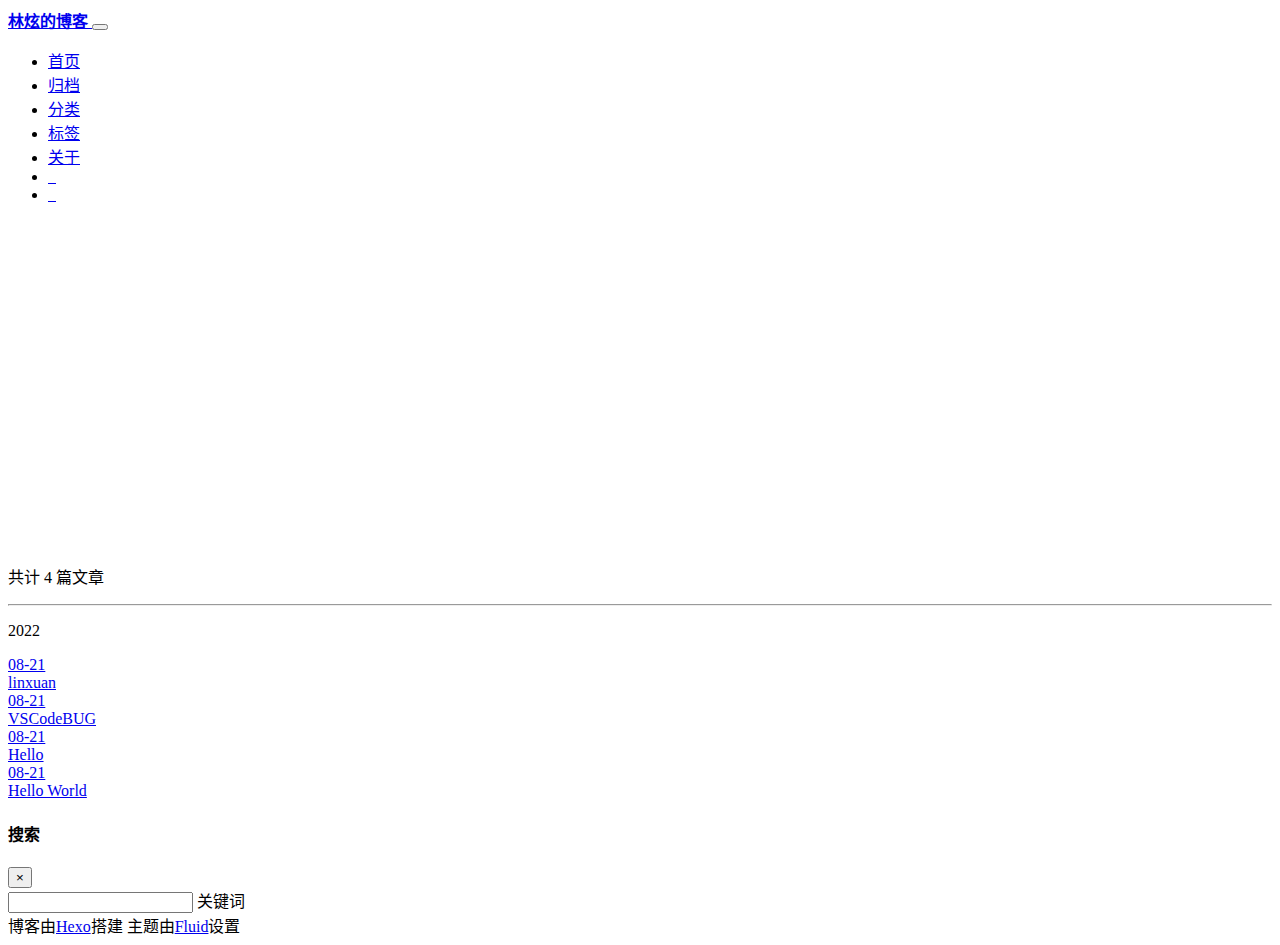
==== commit 1879e9ba: "Site updated: 2023-02-09 10:05:46" ====
--- a/archives/index.html
+++ b/archives/index.html
@@ -1,489 +1,369 @@
+
+
 <!DOCTYPE html>
-<html>
+<html lang="zh-CN" data-default-color-scheme=auto>
+<script src="/live2d-widget-0.9.0/autoload.js"></script>
+
+
 <head>
-  <meta charset="utf-8">
-  
-  <meta name="renderer" content="webkit">
-  <meta http-equiv="X-UA-Compatible" content="IE=edge" >
-  <link rel="dns-prefetch" href="http://example.com">
-  <title>Archives | linxuan&#39;s blog</title>
-  <meta name="viewport" content="width=device-width, initial-scale=1, maximum-scale=1">
-  <meta property="og:type" content="website">
-<meta property="og:title" content="linxuan&#39;s blog">
+  <meta charset="UTF-8">
+  <link rel="apple-touch-icon" sizes="76x76" href="/img/linxuan.png">
+  <link rel="icon" href="/img/linxuan.png">
+  <meta name="viewport" content="width=device-width, initial-scale=1.0, maximum-scale=5.0, shrink-to-fit=no">
+  <meta http-equiv="x-ua-compatible" content="ie=edge">
+  
+  <meta name="theme-color" content="#2f4154">
+  <meta name="author" content="linxuan">
+  <meta name="keywords" content="">
+  
+    <meta property="og:type" content="website">
+<meta property="og:title" content="归档">
 <meta property="og:url" content="http://example.com/archives/index.html">
-<meta property="og:site_name" content="linxuan&#39;s blog">
-<meta property="og:locale" content="en_US">
+<meta property="og:site_name" content="linxuan&#96;s blog">
+<meta property="og:locale" content="zh_CN">
 <meta property="article:author" content="linxuan">
-<meta name="twitter:card" content="summary">
-  
-    <link rel="alternative" href="/atom.xml" title="linxuan&#39;s blog" type="application/atom+xml">
-  
-  
-    <link rel="icon" href="/favicon.png">
-  
-  <link rel="stylesheet" type="text/css" href="/./main.0cf68a.css">
-  <style type="text/css">
-  
-    #container.show {
-      background: linear-gradient(200deg,#a0cfe4,#e8c37e);
+<meta name="twitter:card" content="summary_large_image">
+  
+  
+  
+  <title>归档 - linxuan`s blog</title>
+
+  <link  rel="stylesheet" href="https://lib.baomitu.com/twitter-bootstrap/4.6.1/css/bootstrap.min.css" />
+
+
+
+
+
+<!-- 主题依赖的图标库，不要自行修改 -->
+<!-- Do not modify the link that theme dependent icons -->
+
+<link rel="stylesheet" href="//at.alicdn.com/t/font_1749284_hj8rtnfg7um.css">
+
+
+
+<link rel="stylesheet" href="//at.alicdn.com/t/font_1736178_lbnruvf0jn.css">
+
+
+<link  rel="stylesheet" href="/css/main.css" />
+
+
+  <link id="highlight-css" rel="stylesheet" href="/css/highlight.css" />
+  
+    <link id="highlight-css-dark" rel="stylesheet" href="/css/highlight-dark.css" />
+  
+
+
+
+
+  <script id="fluid-configs">
+    var Fluid = window.Fluid || {};
+    Fluid.ctx = Object.assign({}, Fluid.ctx)
+    var CONFIG = {"hostname":"example.com","root":"/","version":"1.9.2","typing":{"enable":true,"typeSpeed":70,"cursorChar":"_","loop":false,"scope":[]},"anchorjs":{"enable":true,"element":"h1,h2,h3,h4,h5,h6","placement":"left","visible":"hover","icon":""},"progressbar":{"enable":true,"height_px":3,"color":"#29d","options":{"showSpinner":false,"trickleSpeed":100}},"code_language":{"enable":true,"default":"TEXT"},"copy_btn":true,"image_caption":{"enable":true},"image_zoom":{"enable":true,"img_url_replace":["",""]},"toc":{"enable":true,"placement":"right","headingSelector":"h1,h2,h3,h4,h5,h6","collapseDepth":0},"lazyload":{"enable":true,"loading_img":"/img/loading2.gif","onlypost":false,"offset_factor":2},"web_analytics":{"enable":false,"follow_dnt":true,"baidu":null,"google":null,"gtag":null,"tencent":{"sid":null,"cid":null},"woyaola":null,"cnzz":null,"leancloud":{"app_id":null,"app_key":null,"server_url":null,"path":"window.location.pathname","ignore_local":false}},"search_path":"/local-search.xml"};
+
+    if (CONFIG.web_analytics.follow_dnt) {
+      var dntVal = navigator.doNotTrack || window.doNotTrack || navigator.msDoNotTrack;
+      Fluid.ctx.dnt = dntVal && (dntVal.startsWith('1') || dntVal.startsWith('yes') || dntVal.startsWith('on'));
     }
-  </style>
-  
-
-  
-
+  </script>
+  <script  src="/js/utils.js" ></script>
+  <script  src="/js/color-schema.js" ></script>
+  
+
+
+  
 <meta name="generator" content="Hexo 5.4.2"></head>
 
+
 <body>
-  <div id="container" q-class="show:isCtnShow">
-    <canvas id="anm-canvas" class="anm-canvas"></canvas>
-    <div class="left-col" q-class="show:isShow">
+  
+
+  <header>
+    
+
+<div class="header-inner" style="height: 60vh;">
+  <nav id="navbar" class="navbar fixed-top  navbar-expand-lg navbar-dark scrolling-navbar">
+  <div class="container">
+    <a class="navbar-brand" href="/">
+      <strong>林炫的博客</strong>
+    </a>
+
+    <button id="navbar-toggler-btn" class="navbar-toggler" type="button" data-toggle="collapse"
+            data-target="#navbarSupportedContent"
+            aria-controls="navbarSupportedContent" aria-expanded="false" aria-label="Toggle navigation">
+      <div class="animated-icon"><span></span><span></span><span></span></div>
+    </button>
+
+    <!-- Collapsible content -->
+    <div class="collapse navbar-collapse" id="navbarSupportedContent">
+      <ul class="navbar-nav ml-auto text-center">
+        
+          
+          
+          
+          
+            <li class="nav-item">
+              <a class="nav-link" href="/">
+                <i class="iconfont icon-home-fill"></i>
+                首页
+              </a>
+            </li>
+          
+        
+          
+          
+          
+          
+            <li class="nav-item">
+              <a class="nav-link" href="/archives/">
+                <i class="iconfont icon-archive-fill"></i>
+                归档
+              </a>
+            </li>
+          
+        
+          
+          
+          
+          
+            <li class="nav-item">
+              <a class="nav-link" href="/categories/">
+                <i class="iconfont icon-category-fill"></i>
+                分类
+              </a>
+            </li>
+          
+        
+          
+          
+          
+          
+            <li class="nav-item">
+              <a class="nav-link" href="/tags/">
+                <i class="iconfont icon-tags-fill"></i>
+                标签
+              </a>
+            </li>
+          
+        
+          
+          
+          
+          
+            <li class="nav-item">
+              <a class="nav-link" href="/about/">
+                <i class="iconfont icon-user-fill"></i>
+                关于
+              </a>
+            </li>
+          
+        
+        
+          <li class="nav-item" id="search-btn">
+            <a class="nav-link" target="_self" href="javascript:;" data-toggle="modal" data-target="#modalSearch" aria-label="Search">
+              &nbsp;<i class="iconfont icon-search"></i>&nbsp;
+            </a>
+          </li>
+          
+        
+        
+          <li class="nav-item" id="color-toggle-btn">
+            <a class="nav-link" target="_self" href="javascript:;" aria-label="Color Toggle">&nbsp;<i
+                class="iconfont icon-dark" id="color-toggle-icon"></i>&nbsp;</a>
+          </li>
+        
+      </ul>
+    </div>
+  </div>
+</nav>
+
+  
+
+<div id="banner" class="banner" parallax=true
+     style="background: url('/img/default.png') no-repeat center center; background-size: cover;">
+  <div class="full-bg-img">
+    <div class="mask flex-center" style="background-color: rgba(0, 0, 0, 0.3)">
+      <div class="banner-text text-center fade-in-up">
+        <div class="h2">
+          
+            <span id="subtitle" data-typed-text="归档"></span>
+          
+        </div>
+
+        
+      </div>
+
       
-<div class="overlay" style="background: #4d4d4d"></div>
-<div class="intrude-less">
-	<header id="header" class="inner">
-		<a href="/" class="profilepic">
-			<img src="/img/mypicture/star.jpg" class="js-avatar">
-		</a>
-		<hgroup>
-		  <h1 class="header-author"><a href="/"></a></h1>
-		</hgroup>
-		
-
-		<nav class="header-menu">
-			<ul>
-			
-				<li><a href="/">主页</a></li>
-	        
-				<li><a href="/tags/%E9%9A%8F%E7%AC%94/">随笔</a></li>
-	        
-			</ul>
-		</nav>
-		<nav class="header-smart-menu">
-    		
-    			
-    			<a q-on="click: openSlider(e, 'innerArchive')" href="javascript:void(0)">所有文章</a>
-    			
-            
-    			
-    			<a q-on="click: openSlider(e, 'friends')" href="javascript:void(0)">友链</a>
-    			
-            
-    			
-    			<a q-on="click: openSlider(e, 'aboutme')" href="javascript:void(0)">关于我</a>
-    			
-            
-		</nav>
-		<nav class="header-nav">
-			<div class="social">
-				
-					<a class="github" target="_blank" href="https://github.com/linxuanstar" title="github"><i class="icon-github"></i></a>
-		        
-					<a class="mail" target="_blank" href="/linxuan123_n@163.com" title="mail"><i class="icon-mail"></i></a>
-		        
-			</div>
-		</nav>
-	</header>		
-</div>
-
     </div>
-    <div class="mid-col" q-class="show:isShow,hide:isShow|isFalse">
+  </div>
+</div>
+
+</div>
+
+  </header>
+
+  <main>
+    
+      <div class="container nopadding-x-md">
+        <div id="board"
+          >
+          
+          <div class="container">
+            <div class="row">
+              <div class="col-12 col-md-10 m-auto">
+                
+
+<div class="list-group">
+  <p class="h4">共计 4 篇文章</p>
+  <hr>
+  
+  
+    
       
-<nav id="mobile-nav">
-  	<div class="overlay js-overlay" style="background: #4d4d4d"></div>
-	<div class="btnctn js-mobile-btnctn">
-  		<div class="slider-trigger list" q-on="click: openSlider(e)"><i class="icon icon-sort"></i></div>
-	</div>
-	<div class="intrude-less">
-		<header id="header" class="inner">
-			<div class="profilepic">
-				<img src="/img/mypicture/star.jpg" class="js-avatar">
-			</div>
-			<hgroup>
-			  <h1 class="header-author js-header-author"></h1>
-			</hgroup>
-			
-			
-			
-				
-			
-				
-			
-			
-			
-			<nav class="header-nav">
-				<div class="social">
-					
-						<a class="github" target="_blank" href="https://github.com/linxuanstar" title="github"><i class="icon-github"></i></a>
-			        
-						<a class="mail" target="_blank" href="/linxuan123_n@163.com" title="mail"><i class="icon-mail"></i></a>
-			        
-				</div>
-			</nav>
-
-			<nav class="header-menu js-header-menu">
-				<ul style="width: 50%">
-				
-				
-					<li style="width: 50%"><a href="/">主页</a></li>
-		        
-					<li style="width: 50%"><a href="/tags/%E9%9A%8F%E7%AC%94/">随笔</a></li>
-		        
-				</ul>
-			</nav>
-		</header>				
-	</div>
-	<div class="mobile-mask" style="display:none" q-show="isShow"></div>
-</nav>
-
-      <div id="wrapper" class="body-wrap">
-        <div class="menu-l">
-          <div class="canvas-wrap">
-            <canvas data-colors="#eaeaea" data-sectionHeight="100" data-contentId="js-content" id="myCanvas1" class="anm-canvas"></canvas>
-          </div>
-          <div id="js-content" class="content-ll">
-            
-  
-  
-    
-    
-      
-      
-      <section class="archives-wrap">
-        <div class="archive-year-wrap">
-          <a href="/archives/2022" class="archive-year">2022</a>
-        </div>
-        <div class="archives">
-    
-    <article class="archive-article archive-type-post">
-  <div class="archive-article-inner">
-    <header class="archive-article-header">
-      	<div class="article-meta">
-	      	<a href="/2022/08/21/VS%20Code-java/" class="archive-article-date">
-  	<time datetime="2022-08-21T07:04:42.147Z" itemprop="datePublished"><i class="icon-calendar icon"></i>2022-08-21</time>
-</a>
-        </div>
-    	 
-  
-    <h1 itemprop="name">
-      <a class="archive-article-title" href="/2022/08/21/VS%20Code-java/">VSCodeBUG</a>
-    </h1>
-  
-
-        <div class="article-info info-on-right">
-          
-          
-
-        </div>
-        <div class="clearfix"></div>
-    </header>
-  </div>
-</article>
-  
-    
-    
-    <article class="archive-article archive-type-post">
-  <div class="archive-article-inner">
-    <header class="archive-article-header">
-      	<div class="article-meta">
-	      	<a href="/2022/08/21/hello/" class="archive-article-date">
-  	<time datetime="2022-08-21T00:04:33.593Z" itemprop="datePublished"><i class="icon-calendar icon"></i>2022-08-21</time>
-</a>
-        </div>
-    	 
-  
-    <h1 itemprop="name">
-      <a class="archive-article-title" href="/2022/08/21/hello/">Hello</a>
-    </h1>
-  
-
-        <div class="article-info info-on-right">
-          
-          
-
-        </div>
-        <div class="clearfix"></div>
-    </header>
-  </div>
-</article>
-  
-    
-    
-    <article class="archive-article archive-type-post">
-  <div class="archive-article-inner">
-    <header class="archive-article-header">
-      	<div class="article-meta">
-	      	<a href="/2022/08/21/hello-world/" class="archive-article-date">
-  	<time datetime="2022-08-20T23:08:24.142Z" itemprop="datePublished"><i class="icon-calendar icon"></i>2022-08-21</time>
-</a>
-        </div>
-    	 
-  
-    <h1 itemprop="name">
-      <a class="archive-article-title" href="/2022/08/21/hello-world/">Hello World</a>
-    </h1>
-  
-
-        <div class="article-info info-on-right">
-          
-          
-
-        </div>
-        <div class="clearfix"></div>
-    </header>
-  </div>
-</article>
-  
-  
-    </div></section>
-  
-
-    
-
-
+      <p class="h5">2022</p>
+    
+    <a href="/2022/08/21/linxuan/" class="list-group-item list-group-item-action">
+      <time>08-21</time>
+      <div class="list-group-item-title">linxuan</div>
+    </a>
+  
+    
+    <a href="/2022/08/21/VS%20Code-java/" class="list-group-item list-group-item-action">
+      <time>08-21</time>
+      <div class="list-group-item-title">VSCodeBUG</div>
+    </a>
+  
+    
+    <a href="/2022/08/21/hello/" class="list-group-item list-group-item-action">
+      <time>08-21</time>
+      <div class="list-group-item-title">Hello</div>
+    </a>
+  
+    
+    <a href="/2022/08/21/hello-world/" class="list-group-item list-group-item-action">
+      <time>08-21</time>
+      <div class="list-group-item-title">Hello World</div>
+    </a>
+  
+</div>
+
+
+
+
+
+              </div>
+            </div>
           </div>
         </div>
       </div>
-      <footer id="footer">
-  <div class="outer">
-    <div id="footer-info">
-    	<div class="footer-left">
-    		&copy; 2022 linxuan
-    	</div>
-      	<div class="footer-right">
-      		<a href="http://hexo.io/" target="_blank">Hexo</a>  Theme <a href="https://github.com/litten/hexo-theme-yilia" target="_blank">Yilia</a> by Litten
-      	</div>
+    
+
+    
+      <a id="scroll-top-button" aria-label="TOP" href="#" role="button">
+        <i class="iconfont icon-arrowup" aria-hidden="true"></i>
+      </a>
+    
+
+    
+      <div class="modal fade" id="modalSearch" tabindex="-1" role="dialog" aria-labelledby="ModalLabel"
+     aria-hidden="true">
+  <div class="modal-dialog modal-dialog-scrollable modal-lg" role="document">
+    <div class="modal-content">
+      <div class="modal-header text-center">
+        <h4 class="modal-title w-100 font-weight-bold">搜索</h4>
+        <button type="button" id="local-search-close" class="close" data-dismiss="modal" aria-label="Close">
+          <span aria-hidden="true">&times;</span>
+        </button>
+      </div>
+      <div class="modal-body mx-3">
+        <div class="md-form mb-5">
+          <input type="text" id="local-search-input" class="form-control validate">
+          <label data-error="x" data-success="v" for="local-search-input">关键词</label>
+        </div>
+        <div class="list-group" id="local-search-result"></div>
+      </div>
     </div>
   </div>
-</footer>
+</div>
+
+    
+
+    
+  </main>
+
+  <footer>
+    <div class="footer-inner">
+  
+    <div class="footer-content">
+       博客由<a href="https://hexo.io" target="_blank" rel="nofollow noopener"><span>Hexo</span></a>搭建 <i class="iconfont icon-love"></i> 主题由<a href="https://github.com/fluid-dev/hexo-theme-fluid" target="_blank" rel="nofollow noopener"><span>Fluid</span></a>设置 
     </div>
-    <script>
-	var yiliaConfig = {
-		mathjax: false,
-		isHome: false,
-		isPost: false,
-		isArchive: true,
-		isTag: false,
-		isCategory: false,
-		open_in_new: false,
-		toc_hide_index: true,
-		root: "/",
-		innerArchive: true,
-		showTags: false
-	}
-</script>
-
-<script>!function(t){function n(e){if(r[e])return r[e].exports;var i=r[e]={exports:{},id:e,loaded:!1};return t[e].call(i.exports,i,i.exports,n),i.loaded=!0,i.exports}var r={};n.m=t,n.c=r,n.p="./",n(0)}([function(t,n,r){r(195),t.exports=r(191)},function(t,n,r){var e=r(3),i=r(52),o=r(27),u=r(28),c=r(53),f="prototype",a=function(t,n,r){var s,l,h,v,p=t&a.F,d=t&a.G,y=t&a.S,g=t&a.P,b=t&a.B,m=d?e:y?e[n]||(e[n]={}):(e[n]||{})[f],x=d?i:i[n]||(i[n]={}),w=x[f]||(x[f]={});d&&(r=n);for(s in r)l=!p&&m&&void 0!==m[s],h=(l?m:r)[s],v=b&&l?c(h,e):g&&"function"==typeof h?c(Function.call,h):h,m&&u(m,s,h,t&a.U),x[s]!=h&&o(x,s,v),g&&w[s]!=h&&(w[s]=h)};e.core=i,a.F=1,a.G=2,a.S=4,a.P=8,a.B=16,a.W=32,a.U=64,a.R=128,t.exports=a},function(t,n,r){var e=r(6);t.exports=function(t){if(!e(t))throw TypeError(t+" is not an object!");return t}},function(t,n){var r=t.exports="undefined"!=typeof window&&window.Math==Math?window:"undefined"!=typeof self&&self.Math==Math?self:Function("return this")();"number"==typeof __g&&(__g=r)},function(t,n){t.exports=function(t){try{return!!t()}catch(t){return!0}}},function(t,n){var r=t.exports="undefined"!=typeof window&&window.Math==Math?window:"undefined"!=typeof self&&self.Math==Math?self:Function("return this")();"number"==typeof __g&&(__g=r)},function(t,n){t.exports=function(t){return"object"==typeof t?null!==t:"function"==typeof t}},function(t,n,r){var e=r(126)("wks"),i=r(76),o=r(3).Symbol,u="function"==typeof o;(t.exports=function(t){return e[t]||(e[t]=u&&o[t]||(u?o:i)("Symbol."+t))}).store=e},function(t,n){var r={}.hasOwnProperty;t.exports=function(t,n){return r.call(t,n)}},function(t,n,r){var e=r(94),i=r(33);t.exports=function(t){return e(i(t))}},function(t,n,r){t.exports=!r(4)(function(){return 7!=Object.defineProperty({},"a",{get:function(){return 7}}).a})},function(t,n,r){var e=r(2),i=r(167),o=r(50),u=Object.defineProperty;n.f=r(10)?Object.defineProperty:function(t,n,r){if(e(t),n=o(n,!0),e(r),i)try{return u(t,n,r)}catch(t){}if("get"in r||"set"in r)throw TypeError("Accessors not supported!");return"value"in r&&(t[n]=r.value),t}},function(t,n,r){t.exports=!r(18)(function(){return 7!=Object.defineProperty({},"a",{get:function(){return 7}}).a})},function(t,n,r){var e=r(14),i=r(22);t.exports=r(12)?function(t,n,r){return e.f(t,n,i(1,r))}:function(t,n,r){return t[n]=r,t}},function(t,n,r){var e=r(20),i=r(58),o=r(42),u=Object.defineProperty;n.f=r(12)?Object.defineProperty:function(t,n,r){if(e(t),n=o(n,!0),e(r),i)try{return u(t,n,r)}catch(t){}if("get"in r||"set"in r)throw TypeError("Accessors not supported!");return"value"in r&&(t[n]=r.value),t}},function(t,n,r){var e=r(40)("wks"),i=r(23),o=r(5).Symbol,u="function"==typeof o;(t.exports=function(t){return e[t]||(e[t]=u&&o[t]||(u?o:i)("Symbol."+t))}).store=e},function(t,n,r){var e=r(67),i=Math.min;t.exports=function(t){return t>0?i(e(t),9007199254740991):0}},function(t,n,r){var e=r(46);t.exports=function(t){return Object(e(t))}},function(t,n){t.exports=function(t){try{return!!t()}catch(t){return!0}}},function(t,n,r){var e=r(63),i=r(34);t.exports=Object.keys||function(t){return e(t,i)}},function(t,n,r){var e=r(21);t.exports=function(t){if(!e(t))throw TypeError(t+" is not an object!");return t}},function(t,n){t.exports=function(t){return"object"==typeof t?null!==t:"function"==typeof t}},function(t,n){t.exports=function(t,n){return{enumerable:!(1&t),configurable:!(2&t),writable:!(4&t),value:n}}},function(t,n){var r=0,e=Math.random();t.exports=function(t){return"Symbol(".concat(void 0===t?"":t,")_",(++r+e).toString(36))}},function(t,n){var r={}.hasOwnProperty;t.exports=function(t,n){return r.call(t,n)}},function(t,n){var r=t.exports={version:"2.4.0"};"number"==typeof __e&&(__e=r)},function(t,n){t.exports=function(t){if("function"!=typeof t)throw TypeError(t+" is not a function!");return t}},function(t,n,r){var e=r(11),i=r(66);t.exports=r(10)?function(t,n,r){return e.f(t,n,i(1,r))}:function(t,n,r){return t[n]=r,t}},function(t,n,r){var e=r(3),i=r(27),o=r(24),u=r(76)("src"),c="toString",f=Function[c],a=(""+f).split(c);r(52).inspectSource=function(t){return f.call(t)},(t.exports=function(t,n,r,c){var f="function"==typeof r;f&&(o(r,"name")||i(r,"name",n)),t[n]!==r&&(f&&(o(r,u)||i(r,u,t[n]?""+t[n]:a.join(String(n)))),t===e?t[n]=r:c?t[n]?t[n]=r:i(t,n,r):(delete t[n],i(t,n,r)))})(Function.prototype,c,function(){return"function"==typeof this&&this[u]||f.call(this)})},function(t,n,r){var e=r(1),i=r(4),o=r(46),u=function(t,n,r,e){var i=String(o(t)),u="<"+n;return""!==r&&(u+=" "+r+'="'+String(e).replace(/"/g,"&quot;")+'"'),u+">"+i+"</"+n+">"};t.exports=function(t,n){var r={};r[t]=n(u),e(e.P+e.F*i(function(){var n=""[t]('"');return n!==n.toLowerCase()||n.split('"').length>3}),"String",r)}},function(t,n,r){var e=r(115),i=r(46);t.exports=function(t){return e(i(t))}},function(t,n,r){var e=r(116),i=r(66),o=r(30),u=r(50),c=r(24),f=r(167),a=Object.getOwnPropertyDescriptor;n.f=r(10)?a:function(t,n){if(t=o(t),n=u(n,!0),f)try{return a(t,n)}catch(t){}if(c(t,n))return i(!e.f.call(t,n),t[n])}},function(t,n,r){var e=r(24),i=r(17),o=r(145)("IE_PROTO"),u=Object.prototype;t.exports=Object.getPrototypeOf||function(t){return t=i(t),e(t,o)?t[o]:"function"==typeof t.constructor&&t instanceof t.constructor?t.constructor.prototype:t instanceof Object?u:null}},function(t,n){t.exports=function(t){if(void 0==t)throw TypeError("Can't call method on  "+t);return t}},function(t,n){t.exports="constructor,hasOwnProperty,isPrototypeOf,propertyIsEnumerable,toLocaleString,toString,valueOf".split(",")},function(t,n){t.exports={}},function(t,n){t.exports=!0},function(t,n){n.f={}.propertyIsEnumerable},function(t,n,r){var e=r(14).f,i=r(8),o=r(15)("toStringTag");t.exports=function(t,n,r){t&&!i(t=r?t:t.prototype,o)&&e(t,o,{configurable:!0,value:n})}},function(t,n,r){var e=r(40)("keys"),i=r(23);t.exports=function(t){return e[t]||(e[t]=i(t))}},function(t,n,r){var e=r(5),i="__core-js_shared__",o=e[i]||(e[i]={});t.exports=function(t){return o[t]||(o[t]={})}},function(t,n){var r=Math.ceil,e=Math.floor;t.exports=function(t){return isNaN(t=+t)?0:(t>0?e:r)(t)}},function(t,n,r){var e=r(21);t.exports=function(t,n){if(!e(t))return t;var r,i;if(n&&"function"==typeof(r=t.toString)&&!e(i=r.call(t)))return i;if("function"==typeof(r=t.valueOf)&&!e(i=r.call(t)))return i;if(!n&&"function"==typeof(r=t.toString)&&!e(i=r.call(t)))return i;throw TypeError("Can't convert object to primitive value")}},function(t,n,r){var e=r(5),i=r(25),o=r(36),u=r(44),c=r(14).f;t.exports=function(t){var n=i.Symbol||(i.Symbol=o?{}:e.Symbol||{});"_"==t.charAt(0)||t in n||c(n,t,{value:u.f(t)})}},function(t,n,r){n.f=r(15)},function(t,n){var r={}.toString;t.exports=function(t){return r.call(t).slice(8,-1)}},function(t,n){t.exports=function(t){if(void 0==t)throw TypeError("Can't call method on  "+t);return t}},function(t,n,r){var e=r(4);t.exports=function(t,n){return!!t&&e(function(){n?t.call(null,function(){},1):t.call(null)})}},function(t,n,r){var e=r(53),i=r(115),o=r(17),u=r(16),c=r(203);t.exports=function(t,n){var r=1==t,f=2==t,a=3==t,s=4==t,l=6==t,h=5==t||l,v=n||c;return function(n,c,p){for(var d,y,g=o(n),b=i(g),m=e(c,p,3),x=u(b.length),w=0,S=r?v(n,x):f?v(n,0):void 0;x>w;w++)if((h||w in b)&&(d=b[w],y=m(d,w,g),t))if(r)S[w]=y;else if(y)switch(t){case 3:return!0;case 5:return d;case 6:return w;case 2:S.push(d)}else if(s)return!1;return l?-1:a||s?s:S}}},function(t,n,r){var e=r(1),i=r(52),o=r(4);t.exports=function(t,n){var r=(i.Object||{})[t]||Object[t],u={};u[t]=n(r),e(e.S+e.F*o(function(){r(1)}),"Object",u)}},function(t,n,r){var e=r(6);t.exports=function(t,n){if(!e(t))return t;var r,i;if(n&&"function"==typeof(r=t.toString)&&!e(i=r.call(t)))return i;if("function"==typeof(r=t.valueOf)&&!e(i=r.call(t)))return i;if(!n&&"function"==typeof(r=t.toString)&&!e(i=r.call(t)))return i;throw TypeError("Can't convert object to primitive value")}},function(t,n,r){var e=r(5),i=r(25),o=r(91),u=r(13),c="prototype",f=function(t,n,r){var a,s,l,h=t&f.F,v=t&f.G,p=t&f.S,d=t&f.P,y=t&f.B,g=t&f.W,b=v?i:i[n]||(i[n]={}),m=b[c],x=v?e:p?e[n]:(e[n]||{})[c];v&&(r=n);for(a in r)(s=!h&&x&&void 0!==x[a])&&a in b||(l=s?x[a]:r[a],b[a]=v&&"function"!=typeof x[a]?r[a]:y&&s?o(l,e):g&&x[a]==l?function(t){var n=function(n,r,e){if(this instanceof t){switch(arguments.length){case 0:return new t;case 1:return new t(n);case 2:return new t(n,r)}return new t(n,r,e)}return t.apply(this,arguments)};return n[c]=t[c],n}(l):d&&"function"==typeof l?o(Function.call,l):l,d&&((b.virtual||(b.virtual={}))[a]=l,t&f.R&&m&&!m[a]&&u(m,a,l)))};f.F=1,f.G=2,f.S=4,f.P=8,f.B=16,f.W=32,f.U=64,f.R=128,t.exports=f},function(t,n){var r=t.exports={version:"2.4.0"};"number"==typeof __e&&(__e=r)},function(t,n,r){var e=r(26);t.exports=function(t,n,r){if(e(t),void 0===n)return t;switch(r){case 1:return function(r){return t.call(n,r)};case 2:return function(r,e){return t.call(n,r,e)};case 3:return function(r,e,i){return t.call(n,r,e,i)}}return function(){return t.apply(n,arguments)}}},function(t,n,r){var e=r(183),i=r(1),o=r(126)("metadata"),u=o.store||(o.store=new(r(186))),c=function(t,n,r){var i=u.get(t);if(!i){if(!r)return;u.set(t,i=new e)}var o=i.get(n);if(!o){if(!r)return;i.set(n,o=new e)}return o},f=function(t,n,r){var e=c(n,r,!1);return void 0!==e&&e.has(t)},a=function(t,n,r){var e=c(n,r,!1);return void 0===e?void 0:e.get(t)},s=function(t,n,r,e){c(r,e,!0).set(t,n)},l=function(t,n){var r=c(t,n,!1),e=[];return r&&r.forEach(function(t,n){e.push(n)}),e},h=function(t){return void 0===t||"symbol"==typeof t?t:String(t)},v=function(t){i(i.S,"Reflect",t)};t.exports={store:u,map:c,has:f,get:a,set:s,keys:l,key:h,exp:v}},function(t,n,r){"use strict";if(r(10)){var e=r(69),i=r(3),o=r(4),u=r(1),c=r(127),f=r(152),a=r(53),s=r(68),l=r(66),h=r(27),v=r(73),p=r(67),d=r(16),y=r(75),g=r(50),b=r(24),m=r(180),x=r(114),w=r(6),S=r(17),_=r(137),O=r(70),E=r(32),P=r(71).f,j=r(154),F=r(76),M=r(7),A=r(48),N=r(117),T=r(146),I=r(155),k=r(80),L=r(123),R=r(74),C=r(130),D=r(160),U=r(11),W=r(31),G=U.f,B=W.f,V=i.RangeError,z=i.TypeError,q=i.Uint8Array,K="ArrayBuffer",J="Shared"+K,Y="BYTES_PER_ELEMENT",H="prototype",$=Array[H],X=f.ArrayBuffer,Q=f.DataView,Z=A(0),tt=A(2),nt=A(3),rt=A(4),et=A(5),it=A(6),ot=N(!0),ut=N(!1),ct=I.values,ft=I.keys,at=I.entries,st=$.lastIndexOf,lt=$.reduce,ht=$.reduceRight,vt=$.join,pt=$.sort,dt=$.slice,yt=$.toString,gt=$.toLocaleString,bt=M("iterator"),mt=M("toStringTag"),xt=F("typed_constructor"),wt=F("def_constructor"),St=c.CONSTR,_t=c.TYPED,Ot=c.VIEW,Et="Wrong length!",Pt=A(1,function(t,n){return Tt(T(t,t[wt]),n)}),jt=o(function(){return 1===new q(new Uint16Array([1]).buffer)[0]}),Ft=!!q&&!!q[H].set&&o(function(){new q(1).set({})}),Mt=function(t,n){if(void 0===t)throw z(Et);var r=+t,e=d(t);if(n&&!m(r,e))throw V(Et);return e},At=function(t,n){var r=p(t);if(r<0||r%n)throw V("Wrong offset!");return r},Nt=function(t){if(w(t)&&_t in t)return t;throw z(t+" is not a typed array!")},Tt=function(t,n){if(!(w(t)&&xt in t))throw z("It is not a typed array constructor!");return new t(n)},It=function(t,n){return kt(T(t,t[wt]),n)},kt=function(t,n){for(var r=0,e=n.length,i=Tt(t,e);e>r;)i[r]=n[r++];return i},Lt=function(t,n,r){G(t,n,{get:function(){return this._d[r]}})},Rt=function(t){var n,r,e,i,o,u,c=S(t),f=arguments.length,s=f>1?arguments[1]:void 0,l=void 0!==s,h=j(c);if(void 0!=h&&!_(h)){for(u=h.call(c),e=[],n=0;!(o=u.next()).done;n++)e.push(o.value);c=e}for(l&&f>2&&(s=a(s,arguments[2],2)),n=0,r=d(c.length),i=Tt(this,r);r>n;n++)i[n]=l?s(c[n],n):c[n];return i},Ct=function(){for(var t=0,n=arguments.length,r=Tt(this,n);n>t;)r[t]=arguments[t++];return r},Dt=!!q&&o(function(){gt.call(new q(1))}),Ut=function(){return gt.apply(Dt?dt.call(Nt(this)):Nt(this),arguments)},Wt={copyWithin:function(t,n){return D.call(Nt(this),t,n,arguments.length>2?arguments[2]:void 0)},every:function(t){return rt(Nt(this),t,arguments.length>1?arguments[1]:void 0)},fill:function(t){return C.apply(Nt(this),arguments)},filter:function(t){return It(this,tt(Nt(this),t,arguments.length>1?arguments[1]:void 0))},find:function(t){return et(Nt(this),t,arguments.length>1?arguments[1]:void 0)},findIndex:function(t){return it(Nt(this),t,arguments.length>1?arguments[1]:void 0)},forEach:function(t){Z(Nt(this),t,arguments.length>1?arguments[1]:void 0)},indexOf:function(t){return ut(Nt(this),t,arguments.length>1?arguments[1]:void 0)},includes:function(t){return ot(Nt(this),t,arguments.length>1?arguments[1]:void 0)},join:function(t){return vt.apply(Nt(this),arguments)},lastIndexOf:function(t){return st.apply(Nt(this),arguments)},map:function(t){return Pt(Nt(this),t,arguments.length>1?arguments[1]:void 0)},reduce:function(t){return lt.apply(Nt(this),arguments)},reduceRight:function(t){return ht.apply(Nt(this),arguments)},reverse:function(){for(var t,n=this,r=Nt(n).length,e=Math.floor(r/2),i=0;i<e;)t=n[i],n[i++]=n[--r],n[r]=t;return n},some:function(t){return nt(Nt(this),t,arguments.length>1?arguments[1]:void 0)},sort:function(t){return pt.call(Nt(this),t)},subarray:function(t,n){var r=Nt(this),e=r.length,i=y(t,e);return new(T(r,r[wt]))(r.buffer,r.byteOffset+i*r.BYTES_PER_ELEMENT,d((void 0===n?e:y(n,e))-i))}},Gt=function(t,n){return It(this,dt.call(Nt(this),t,n))},Bt=function(t){Nt(this);var n=At(arguments[1],1),r=this.length,e=S(t),i=d(e.length),o=0;if(i+n>r)throw V(Et);for(;o<i;)this[n+o]=e[o++]},Vt={entries:function(){return at.call(Nt(this))},keys:function(){return ft.call(Nt(this))},values:function(){return ct.call(Nt(this))}},zt=function(t,n){return w(t)&&t[_t]&&"symbol"!=typeof n&&n in t&&String(+n)==String(n)},qt=function(t,n){return zt(t,n=g(n,!0))?l(2,t[n]):B(t,n)},Kt=function(t,n,r){return!(zt(t,n=g(n,!0))&&w(r)&&b(r,"value"))||b(r,"get")||b(r,"set")||r.configurable||b(r,"writable")&&!r.writable||b(r,"enumerable")&&!r.enumerable?G(t,n,r):(t[n]=r.value,t)};St||(W.f=qt,U.f=Kt),u(u.S+u.F*!St,"Object",{getOwnPropertyDescriptor:qt,defineProperty:Kt}),o(function(){yt.call({})})&&(yt=gt=function(){return vt.call(this)});var Jt=v({},Wt);v(Jt,Vt),h(Jt,bt,Vt.values),v(Jt,{slice:Gt,set:Bt,constructor:function(){},toString:yt,toLocaleString:Ut}),Lt(Jt,"buffer","b"),Lt(Jt,"byteOffset","o"),Lt(Jt,"byteLength","l"),Lt(Jt,"length","e"),G(Jt,mt,{get:function(){return this[_t]}}),t.exports=function(t,n,r,f){f=!!f;var a=t+(f?"Clamped":"")+"Array",l="Uint8Array"!=a,v="get"+t,p="set"+t,y=i[a],g=y||{},b=y&&E(y),m=!y||!c.ABV,S={},_=y&&y[H],j=function(t,r){var e=t._d;return e.v[v](r*n+e.o,jt)},F=function(t,r,e){var i=t._d;f&&(e=(e=Math.round(e))<0?0:e>255?255:255&e),i.v[p](r*n+i.o,e,jt)},M=function(t,n){G(t,n,{get:function(){return j(this,n)},set:function(t){return F(this,n,t)},enumerable:!0})};m?(y=r(function(t,r,e,i){s(t,y,a,"_d");var o,u,c,f,l=0,v=0;if(w(r)){if(!(r instanceof X||(f=x(r))==K||f==J))return _t in r?kt(y,r):Rt.call(y,r);o=r,v=At(e,n);var p=r.byteLength;if(void 0===i){if(p%n)throw V(Et);if((u=p-v)<0)throw V(Et)}else if((u=d(i)*n)+v>p)throw V(Et);c=u/n}else c=Mt(r,!0),u=c*n,o=new X(u);for(h(t,"_d",{b:o,o:v,l:u,e:c,v:new Q(o)});l<c;)M(t,l++)}),_=y[H]=O(Jt),h(_,"constructor",y)):L(function(t){new y(null),new y(t)},!0)||(y=r(function(t,r,e,i){s(t,y,a);var o;return w(r)?r instanceof X||(o=x(r))==K||o==J?void 0!==i?new g(r,At(e,n),i):void 0!==e?new g(r,At(e,n)):new g(r):_t in r?kt(y,r):Rt.call(y,r):new g(Mt(r,l))}),Z(b!==Function.prototype?P(g).concat(P(b)):P(g),function(t){t in y||h(y,t,g[t])}),y[H]=_,e||(_.constructor=y));var A=_[bt],N=!!A&&("values"==A.name||void 0==A.name),T=Vt.values;h(y,xt,!0),h(_,_t,a),h(_,Ot,!0),h(_,wt,y),(f?new y(1)[mt]==a:mt in _)||G(_,mt,{get:function(){return a}}),S[a]=y,u(u.G+u.W+u.F*(y!=g),S),u(u.S,a,{BYTES_PER_ELEMENT:n,from:Rt,of:Ct}),Y in _||h(_,Y,n),u(u.P,a,Wt),R(a),u(u.P+u.F*Ft,a,{set:Bt}),u(u.P+u.F*!N,a,Vt),u(u.P+u.F*(_.toString!=yt),a,{toString:yt}),u(u.P+u.F*o(function(){new y(1).slice()}),a,{slice:Gt}),u(u.P+u.F*(o(function(){return[1,2].toLocaleString()!=new y([1,2]).toLocaleString()})||!o(function(){_.toLocaleString.call([1,2])})),a,{toLocaleString:Ut}),k[a]=N?A:T,e||N||h(_,bt,T)}}else t.exports=function(){}},function(t,n){var r={}.toString;t.exports=function(t){return r.call(t).slice(8,-1)}},function(t,n,r){var e=r(21),i=r(5).document,o=e(i)&&e(i.createElement);t.exports=function(t){return o?i.createElement(t):{}}},function(t,n,r){t.exports=!r(12)&&!r(18)(function(){return 7!=Object.defineProperty(r(57)("div"),"a",{get:function(){return 7}}).a})},function(t,n,r){"use strict";var e=r(36),i=r(51),o=r(64),u=r(13),c=r(8),f=r(35),a=r(96),s=r(38),l=r(103),h=r(15)("iterator"),v=!([].keys&&"next"in[].keys()),p="keys",d="values",y=function(){return this};t.exports=function(t,n,r,g,b,m,x){a(r,n,g);var w,S,_,O=function(t){if(!v&&t in F)return F[t];switch(t){case p:case d:return function(){return new r(this,t)}}return function(){return new r(this,t)}},E=n+" Iterator",P=b==d,j=!1,F=t.prototype,M=F[h]||F["@@iterator"]||b&&F[b],A=M||O(b),N=b?P?O("entries"):A:void 0,T="Array"==n?F.entries||M:M;if(T&&(_=l(T.call(new t)))!==Object.prototype&&(s(_,E,!0),e||c(_,h)||u(_,h,y)),P&&M&&M.name!==d&&(j=!0,A=function(){return M.call(this)}),e&&!x||!v&&!j&&F[h]||u(F,h,A),f[n]=A,f[E]=y,b)if(w={values:P?A:O(d),keys:m?A:O(p),entries:N},x)for(S in w)S in F||o(F,S,w[S]);else i(i.P+i.F*(v||j),n,w);return w}},function(t,n,r){var e=r(20),i=r(100),o=r(34),u=r(39)("IE_PROTO"),c=function(){},f="prototype",a=function(){var t,n=r(57)("iframe"),e=o.length;for(n.style.display="none",r(93).appendChild(n),n.src="javascript:",t=n.contentWindow.document,t.open(),t.write("<script>document.F=Object<\/script>"),t.close(),a=t.F;e--;)delete a[f][o[e]];return a()};t.exports=Object.create||function(t,n){var r;return null!==t?(c[f]=e(t),r=new c,c[f]=null,r[u]=t):r=a(),void 0===n?r:i(r,n)}},function(t,n,r){var e=r(63),i=r(34).concat("length","prototype");n.f=Object.getOwnPropertyNames||function(t){return e(t,i)}},function(t,n){n.f=Object.getOwnPropertySymbols},function(t,n,r){var e=r(8),i=r(9),o=r(90)(!1),u=r(39)("IE_PROTO");t.exports=function(t,n){var r,c=i(t),f=0,a=[];for(r in c)r!=u&&e(c,r)&&a.push(r);for(;n.length>f;)e(c,r=n[f++])&&(~o(a,r)||a.push(r));return a}},function(t,n,r){t.exports=r(13)},function(t,n,r){var e=r(76)("meta"),i=r(6),o=r(24),u=r(11).f,c=0,f=Object.isExtensible||function(){return!0},a=!r(4)(function(){return f(Object.preventExtensions({}))}),s=function(t){u(t,e,{value:{i:"O"+ ++c,w:{}}})},l=function(t,n){if(!i(t))return"symbol"==typeof t?t:("string"==typeof t?"S":"P")+t;if(!o(t,e)){if(!f(t))return"F";if(!n)return"E";s(t)}return t[e].i},h=function(t,n){if(!o(t,e)){if(!f(t))return!0;if(!n)return!1;s(t)}return t[e].w},v=function(t){return a&&p.NEED&&f(t)&&!o(t,e)&&s(t),t},p=t.exports={KEY:e,NEED:!1,fastKey:l,getWeak:h,onFreeze:v}},function(t,n){t.exports=function(t,n){return{enumerable:!(1&t),configurable:!(2&t),writable:!(4&t),value:n}}},function(t,n){var r=Math.ceil,e=Math.floor;t.exports=function(t){return isNaN(t=+t)?0:(t>0?e:r)(t)}},function(t,n){t.exports=function(t,n,r,e){if(!(t instanceof n)||void 0!==e&&e in t)throw TypeError(r+": incorrect invocation!");return t}},function(t,n){t.exports=!1},function(t,n,r){var e=r(2),i=r(173),o=r(133),u=r(145)("IE_PROTO"),c=function(){},f="prototype",a=function(){var t,n=r(132)("iframe"),e=o.length;for(n.style.display="none",r(135).appendChild(n),n.src="javascript:",t=n.contentWindow.document,t.open(),t.write("<script>document.F=Object<\/script>"),t.close(),a=t.F;e--;)delete a[f][o[e]];return a()};t.exports=Object.create||function(t,n){var r;return null!==t?(c[f]=e(t),r=new c,c[f]=null,r[u]=t):r=a(),void 0===n?r:i(r,n)}},function(t,n,r){var e=r(175),i=r(133).concat("length","prototype");n.f=Object.getOwnPropertyNames||function(t){return e(t,i)}},function(t,n,r){var e=r(175),i=r(133);t.exports=Object.keys||function(t){return e(t,i)}},function(t,n,r){var e=r(28);t.exports=function(t,n,r){for(var i in n)e(t,i,n[i],r);return t}},function(t,n,r){"use strict";var e=r(3),i=r(11),o=r(10),u=r(7)("species");t.exports=function(t){var n=e[t];o&&n&&!n[u]&&i.f(n,u,{configurable:!0,get:function(){return this}})}},function(t,n,r){var e=r(67),i=Math.max,o=Math.min;t.exports=function(t,n){return t=e(t),t<0?i(t+n,0):o(t,n)}},function(t,n){var r=0,e=Math.random();t.exports=function(t){return"Symbol(".concat(void 0===t?"":t,")_",(++r+e).toString(36))}},function(t,n,r){var e=r(33);t.exports=function(t){return Object(e(t))}},function(t,n,r){var e=r(7)("unscopables"),i=Array.prototype;void 0==i[e]&&r(27)(i,e,{}),t.exports=function(t){i[e][t]=!0}},function(t,n,r){var e=r(53),i=r(169),o=r(137),u=r(2),c=r(16),f=r(154),a={},s={},n=t.exports=function(t,n,r,l,h){var v,p,d,y,g=h?function(){return t}:f(t),b=e(r,l,n?2:1),m=0;if("function"!=typeof g)throw TypeError(t+" is not iterable!");if(o(g)){for(v=c(t.length);v>m;m++)if((y=n?b(u(p=t[m])[0],p[1]):b(t[m]))===a||y===s)return y}else for(d=g.call(t);!(p=d.next()).done;)if((y=i(d,b,p.value,n))===a||y===s)return y};n.BREAK=a,n.RETURN=s},function(t,n){t.exports={}},function(t,n,r){var e=r(11).f,i=r(24),o=r(7)("toStringTag");t.exports=function(t,n,r){t&&!i(t=r?t:t.prototype,o)&&e(t,o,{configurable:!0,value:n})}},function(t,n,r){var e=r(1),i=r(46),o=r(4),u=r(150),c="["+u+"]",f="​-",a=RegExp("^"+c+c+"*"),s=RegExp(c+c+"*$"),l=function(t,n,r){var i={},c=o(function(){return!!u[t]()||f[t]()!=f}),a=i[t]=c?n(h):u[t];r&&(i[r]=a),e(e.P+e.F*c,"String",i)},h=l.trim=function(t,n){return t=String(i(t)),1&n&&(t=t.replace(a,"")),2&n&&(t=t.replace(s,"")),t};t.exports=l},function(t,n,r){t.exports={default:r(86),__esModule:!0}},function(t,n,r){t.exports={default:r(87),__esModule:!0}},function(t,n,r){"use strict";function e(t){return t&&t.__esModule?t:{default:t}}n.__esModule=!0;var i=r(84),o=e(i),u=r(83),c=e(u),f="function"==typeof c.default&&"symbol"==typeof o.default?function(t){return typeof t}:function(t){return t&&"function"==typeof c.default&&t.constructor===c.default&&t!==c.default.prototype?"symbol":typeof t};n.default="function"==typeof c.default&&"symbol"===f(o.default)?function(t){return void 0===t?"undefined":f(t)}:function(t){return t&&"function"==typeof c.default&&t.constructor===c.default&&t!==c.default.prototype?"symbol":void 0===t?"undefined":f(t)}},function(t,n,r){r(110),r(108),r(111),r(112),t.exports=r(25).Symbol},function(t,n,r){r(109),r(113),t.exports=r(44).f("iterator")},function(t,n){t.exports=function(t){if("function"!=typeof t)throw TypeError(t+" is not a function!");return t}},function(t,n){t.exports=function(){}},function(t,n,r){var e=r(9),i=r(106),o=r(105);t.exports=function(t){return function(n,r,u){var c,f=e(n),a=i(f.length),s=o(u,a);if(t&&r!=r){for(;a>s;)if((c=f[s++])!=c)return!0}else for(;a>s;s++)if((t||s in f)&&f[s]===r)return t||s||0;return!t&&-1}}},function(t,n,r){var e=r(88);t.exports=function(t,n,r){if(e(t),void 0===n)return t;switch(r){case 1:return function(r){return t.call(n,r)};case 2:return function(r,e){return t.call(n,r,e)};case 3:return function(r,e,i){return t.call(n,r,e,i)}}return function(){return t.apply(n,arguments)}}},function(t,n,r){var e=r(19),i=r(62),o=r(37);t.exports=function(t){var n=e(t),r=i.f;if(r)for(var u,c=r(t),f=o.f,a=0;c.length>a;)f.call(t,u=c[a++])&&n.push(u);return n}},function(t,n,r){t.exports=r(5).document&&document.documentElement},function(t,n,r){var e=r(56);t.exports=Object("z").propertyIsEnumerable(0)?Object:function(t){return"String"==e(t)?t.split(""):Object(t)}},function(t,n,r){var e=r(56);t.exports=Array.isArray||function(t){return"Array"==e(t)}},function(t,n,r){"use strict";var e=r(60),i=r(22),o=r(38),u={};r(13)(u,r(15)("iterator"),function(){return this}),t.exports=function(t,n,r){t.prototype=e(u,{next:i(1,r)}),o(t,n+" Iterator")}},function(t,n){t.exports=function(t,n){return{value:n,done:!!t}}},function(t,n,r){var e=r(19),i=r(9);t.exports=function(t,n){for(var r,o=i(t),u=e(o),c=u.length,f=0;c>f;)if(o[r=u[f++]]===n)return r}},function(t,n,r){var e=r(23)("meta"),i=r(21),o=r(8),u=r(14).f,c=0,f=Object.isExtensible||function(){return!0},a=!r(18)(function(){return f(Object.preventExtensions({}))}),s=function(t){u(t,e,{value:{i:"O"+ ++c,w:{}}})},l=function(t,n){if(!i(t))return"symbol"==typeof t?t:("string"==typeof t?"S":"P")+t;if(!o(t,e)){if(!f(t))return"F";if(!n)return"E";s(t)}return t[e].i},h=function(t,n){if(!o(t,e)){if(!f(t))return!0;if(!n)return!1;s(t)}return t[e].w},v=function(t){return a&&p.NEED&&f(t)&&!o(t,e)&&s(t),t},p=t.exports={KEY:e,NEED:!1,fastKey:l,getWeak:h,onFreeze:v}},function(t,n,r){var e=r(14),i=r(20),o=r(19);t.exports=r(12)?Object.defineProperties:function(t,n){i(t);for(var r,u=o(n),c=u.length,f=0;c>f;)e.f(t,r=u[f++],n[r]);return t}},function(t,n,r){var e=r(37),i=r(22),o=r(9),u=r(42),c=r(8),f=r(58),a=Object.getOwnPropertyDescriptor;n.f=r(12)?a:function(t,n){if(t=o(t),n=u(n,!0),f)try{return a(t,n)}catch(t){}if(c(t,n))return i(!e.f.call(t,n),t[n])}},function(t,n,r){var e=r(9),i=r(61).f,o={}.toString,u="object"==typeof window&&window&&Object.getOwnPropertyNames?Object.getOwnPropertyNames(window):[],c=function(t){try{return i(t)}catch(t){return u.slice()}};t.exports.f=function(t){return u&&"[object Window]"==o.call(t)?c(t):i(e(t))}},function(t,n,r){var e=r(8),i=r(77),o=r(39)("IE_PROTO"),u=Object.prototype;t.exports=Object.getPrototypeOf||function(t){return t=i(t),e(t,o)?t[o]:"function"==typeof t.constructor&&t instanceof t.constructor?t.constructor.prototype:t instanceof Object?u:null}},function(t,n,r){var e=r(41),i=r(33);t.exports=function(t){return function(n,r){var o,u,c=String(i(n)),f=e(r),a=c.length;return f<0||f>=a?t?"":void 0:(o=c.charCodeAt(f),o<55296||o>56319||f+1===a||(u=c.charCodeAt(f+1))<56320||u>57343?t?c.charAt(f):o:t?c.slice(f,f+2):u-56320+(o-55296<<10)+65536)}}},function(t,n,r){var e=r(41),i=Math.max,o=Math.min;t.exports=function(t,n){return t=e(t),t<0?i(t+n,0):o(t,n)}},function(t,n,r){var e=r(41),i=Math.min;t.exports=function(t){return t>0?i(e(t),9007199254740991):0}},function(t,n,r){"use strict";var e=r(89),i=r(97),o=r(35),u=r(9);t.exports=r(59)(Array,"Array",function(t,n){this._t=u(t),this._i=0,this._k=n},function(){var t=this._t,n=this._k,r=this._i++;return!t||r>=t.length?(this._t=void 0,i(1)):"keys"==n?i(0,r):"values"==n?i(0,t[r]):i(0,[r,t[r]])},"values"),o.Arguments=o.Array,e("keys"),e("values"),e("entries")},function(t,n){},function(t,n,r){"use strict";var e=r(104)(!0);r(59)(String,"String",function(t){this._t=String(t),this._i=0},function(){var t,n=this._t,r=this._i;return r>=n.length?{value:void 0,done:!0}:(t=e(n,r),this._i+=t.length,{value:t,done:!1})})},function(t,n,r){"use strict";var e=r(5),i=r(8),o=r(12),u=r(51),c=r(64),f=r(99).KEY,a=r(18),s=r(40),l=r(38),h=r(23),v=r(15),p=r(44),d=r(43),y=r(98),g=r(92),b=r(95),m=r(20),x=r(9),w=r(42),S=r(22),_=r(60),O=r(102),E=r(101),P=r(14),j=r(19),F=E.f,M=P.f,A=O.f,N=e.Symbol,T=e.JSON,I=T&&T.stringify,k="prototype",L=v("_hidden"),R=v("toPrimitive"),C={}.propertyIsEnumerable,D=s("symbol-registry"),U=s("symbols"),W=s("op-symbols"),G=Object[k],B="function"==typeof N,V=e.QObject,z=!V||!V[k]||!V[k].findChild,q=o&&a(function(){return 7!=_(M({},"a",{get:function(){return M(this,"a",{value:7}).a}})).a})?function(t,n,r){var e=F(G,n);e&&delete G[n],M(t,n,r),e&&t!==G&&M(G,n,e)}:M,K=function(t){var n=U[t]=_(N[k]);return n._k=t,n},J=B&&"symbol"==typeof N.iterator?function(t){return"symbol"==typeof t}:function(t){return t instanceof N},Y=function(t,n,r){return t===G&&Y(W,n,r),m(t),n=w(n,!0),m(r),i(U,n)?(r.enumerable?(i(t,L)&&t[L][n]&&(t[L][n]=!1),r=_(r,{enumerable:S(0,!1)})):(i(t,L)||M(t,L,S(1,{})),t[L][n]=!0),q(t,n,r)):M(t,n,r)},H=function(t,n){m(t);for(var r,e=g(n=x(n)),i=0,o=e.length;o>i;)Y(t,r=e[i++],n[r]);return t},$=function(t,n){return void 0===n?_(t):H(_(t),n)},X=function(t){var n=C.call(this,t=w(t,!0));return!(this===G&&i(U,t)&&!i(W,t))&&(!(n||!i(this,t)||!i(U,t)||i(this,L)&&this[L][t])||n)},Q=function(t,n){if(t=x(t),n=w(n,!0),t!==G||!i(U,n)||i(W,n)){var r=F(t,n);return!r||!i(U,n)||i(t,L)&&t[L][n]||(r.enumerable=!0),r}},Z=function(t){for(var n,r=A(x(t)),e=[],o=0;r.length>o;)i(U,n=r[o++])||n==L||n==f||e.push(n);return e},tt=function(t){for(var n,r=t===G,e=A(r?W:x(t)),o=[],u=0;e.length>u;)!i(U,n=e[u++])||r&&!i(G,n)||o.push(U[n]);return o};B||(N=function(){if(this instanceof N)throw TypeError("Symbol is not a constructor!");var t=h(arguments.length>0?arguments[0]:void 0),n=function(r){this===G&&n.call(W,r),i(this,L)&&i(this[L],t)&&(this[L][t]=!1),q(this,t,S(1,r))};return o&&z&&q(G,t,{configurable:!0,set:n}),K(t)},c(N[k],"toString",function(){return this._k}),E.f=Q,P.f=Y,r(61).f=O.f=Z,r(37).f=X,r(62).f=tt,o&&!r(36)&&c(G,"propertyIsEnumerable",X,!0),p.f=function(t){return K(v(t))}),u(u.G+u.W+u.F*!B,{Symbol:N});for(var nt="hasInstance,isConcatSpreadable,iterator,match,replace,search,species,split,toPrimitive,toStringTag,unscopables".split(","),rt=0;nt.length>rt;)v(nt[rt++]);for(var nt=j(v.store),rt=0;nt.length>rt;)d(nt[rt++]);u(u.S+u.F*!B,"Symbol",{for:function(t){return i(D,t+="")?D[t]:D[t]=N(t)},keyFor:function(t){if(J(t))return y(D,t);throw TypeError(t+" is not a symbol!")},useSetter:function(){z=!0},useSimple:function(){z=!1}}),u(u.S+u.F*!B,"Object",{create:$,defineProperty:Y,defineProperties:H,getOwnPropertyDescriptor:Q,getOwnPropertyNames:Z,getOwnPropertySymbols:tt}),T&&u(u.S+u.F*(!B||a(function(){var t=N();return"[null]"!=I([t])||"{}"!=I({a:t})||"{}"!=I(Object(t))})),"JSON",{stringify:function(t){if(void 0!==t&&!J(t)){for(var n,r,e=[t],i=1;arguments.length>i;)e.push(arguments[i++]);return n=e[1],"function"==typeof n&&(r=n),!r&&b(n)||(n=function(t,n){if(r&&(n=r.call(this,t,n)),!J(n))return n}),e[1]=n,I.apply(T,e)}}}),N[k][R]||r(13)(N[k],R,N[k].valueOf),l(N,"Symbol"),l(Math,"Math",!0),l(e.JSON,"JSON",!0)},function(t,n,r){r(43)("asyncIterator")},function(t,n,r){r(43)("observable")},function(t,n,r){r(107);for(var e=r(5),i=r(13),o=r(35),u=r(15)("toStringTag"),c=["NodeList","DOMTokenList","MediaList","StyleSheetList","CSSRuleList"],f=0;f<5;f++){var a=c[f],s=e[a],l=s&&s.prototype;l&&!l[u]&&i(l,u,a),o[a]=o.Array}},function(t,n,r){var e=r(45),i=r(7)("toStringTag"),o="Arguments"==e(function(){return arguments}()),u=function(t,n){try{return t[n]}catch(t){}};t.exports=function(t){var n,r,c;return void 0===t?"Undefined":null===t?"Null":"string"==typeof(r=u(n=Object(t),i))?r:o?e(n):"Object"==(c=e(n))&&"function"==typeof n.callee?"Arguments":c}},function(t,n,r){var e=r(45);t.exports=Object("z").propertyIsEnumerable(0)?Object:function(t){return"String"==e(t)?t.split(""):Object(t)}},function(t,n){n.f={}.propertyIsEnumerable},function(t,n,r){var e=r(30),i=r(16),o=r(75);t.exports=function(t){return function(n,r,u){var c,f=e(n),a=i(f.length),s=o(u,a);if(t&&r!=r){for(;a>s;)if((c=f[s++])!=c)return!0}else for(;a>s;s++)if((t||s in f)&&f[s]===r)return t||s||0;return!t&&-1}}},function(t,n,r){"use strict";var e=r(3),i=r(1),o=r(28),u=r(73),c=r(65),f=r(79),a=r(68),s=r(6),l=r(4),h=r(123),v=r(81),p=r(136);t.exports=function(t,n,r,d,y,g){var b=e[t],m=b,x=y?"set":"add",w=m&&m.prototype,S={},_=function(t){var n=w[t];o(w,t,"delete"==t?function(t){return!(g&&!s(t))&&n.call(this,0===t?0:t)}:"has"==t?function(t){return!(g&&!s(t))&&n.call(this,0===t?0:t)}:"get"==t?function(t){return g&&!s(t)?void 0:n.call(this,0===t?0:t)}:"add"==t?function(t){return n.call(this,0===t?0:t),this}:function(t,r){return n.call(this,0===t?0:t,r),this})};if("function"==typeof m&&(g||w.forEach&&!l(function(){(new m).entries().next()}))){var O=new m,E=O[x](g?{}:-0,1)!=O,P=l(function(){O.has(1)}),j=h(function(t){new m(t)}),F=!g&&l(function(){for(var t=new m,n=5;n--;)t[x](n,n);return!t.has(-0)});j||(m=n(function(n,r){a(n,m,t);var e=p(new b,n,m);return void 0!=r&&f(r,y,e[x],e),e}),m.prototype=w,w.constructor=m),(P||F)&&(_("delete"),_("has"),y&&_("get")),(F||E)&&_(x),g&&w.clear&&delete w.clear}else m=d.getConstructor(n,t,y,x),u(m.prototype,r),c.NEED=!0;return v(m,t),S[t]=m,i(i.G+i.W+i.F*(m!=b),S),g||d.setStrong(m,t,y),m}},function(t,n,r){"use strict";var e=r(27),i=r(28),o=r(4),u=r(46),c=r(7);t.exports=function(t,n,r){var f=c(t),a=r(u,f,""[t]),s=a[0],l=a[1];o(function(){var n={};return n[f]=function(){return 7},7!=""[t](n)})&&(i(String.prototype,t,s),e(RegExp.prototype,f,2==n?function(t,n){return l.call(t,this,n)}:function(t){return l.call(t,this)}))}
-},function(t,n,r){"use strict";var e=r(2);t.exports=function(){var t=e(this),n="";return t.global&&(n+="g"),t.ignoreCase&&(n+="i"),t.multiline&&(n+="m"),t.unicode&&(n+="u"),t.sticky&&(n+="y"),n}},function(t,n){t.exports=function(t,n,r){var e=void 0===r;switch(n.length){case 0:return e?t():t.call(r);case 1:return e?t(n[0]):t.call(r,n[0]);case 2:return e?t(n[0],n[1]):t.call(r,n[0],n[1]);case 3:return e?t(n[0],n[1],n[2]):t.call(r,n[0],n[1],n[2]);case 4:return e?t(n[0],n[1],n[2],n[3]):t.call(r,n[0],n[1],n[2],n[3])}return t.apply(r,n)}},function(t,n,r){var e=r(6),i=r(45),o=r(7)("match");t.exports=function(t){var n;return e(t)&&(void 0!==(n=t[o])?!!n:"RegExp"==i(t))}},function(t,n,r){var e=r(7)("iterator"),i=!1;try{var o=[7][e]();o.return=function(){i=!0},Array.from(o,function(){throw 2})}catch(t){}t.exports=function(t,n){if(!n&&!i)return!1;var r=!1;try{var o=[7],u=o[e]();u.next=function(){return{done:r=!0}},o[e]=function(){return u},t(o)}catch(t){}return r}},function(t,n,r){t.exports=r(69)||!r(4)(function(){var t=Math.random();__defineSetter__.call(null,t,function(){}),delete r(3)[t]})},function(t,n){n.f=Object.getOwnPropertySymbols},function(t,n,r){var e=r(3),i="__core-js_shared__",o=e[i]||(e[i]={});t.exports=function(t){return o[t]||(o[t]={})}},function(t,n,r){for(var e,i=r(3),o=r(27),u=r(76),c=u("typed_array"),f=u("view"),a=!(!i.ArrayBuffer||!i.DataView),s=a,l=0,h="Int8Array,Uint8Array,Uint8ClampedArray,Int16Array,Uint16Array,Int32Array,Uint32Array,Float32Array,Float64Array".split(",");l<9;)(e=i[h[l++]])?(o(e.prototype,c,!0),o(e.prototype,f,!0)):s=!1;t.exports={ABV:a,CONSTR:s,TYPED:c,VIEW:f}},function(t,n){"use strict";var r={versions:function(){var t=window.navigator.userAgent;return{trident:t.indexOf("Trident")>-1,presto:t.indexOf("Presto")>-1,webKit:t.indexOf("AppleWebKit")>-1,gecko:t.indexOf("Gecko")>-1&&-1==t.indexOf("KHTML"),mobile:!!t.match(/AppleWebKit.*Mobile.*/),ios:!!t.match(/\(i[^;]+;( U;)? CPU.+Mac OS X/),android:t.indexOf("Android")>-1||t.indexOf("Linux")>-1,iPhone:t.indexOf("iPhone")>-1||t.indexOf("Mac")>-1,iPad:t.indexOf("iPad")>-1,webApp:-1==t.indexOf("Safari"),weixin:-1==t.indexOf("MicroMessenger")}}()};t.exports=r},function(t,n,r){"use strict";var e=r(85),i=function(t){return t&&t.__esModule?t:{default:t}}(e),o=function(){function t(t,n,e){return n||e?String.fromCharCode(n||e):r[t]||t}function n(t){return e[t]}var r={"&quot;":'"',"&lt;":"<","&gt;":">","&amp;":"&","&nbsp;":" "},e={};for(var u in r)e[r[u]]=u;return r["&apos;"]="'",e["'"]="&#39;",{encode:function(t){return t?(""+t).replace(/['<> "&]/g,n).replace(/\r?\n/g,"<br/>").replace(/\s/g,"&nbsp;"):""},decode:function(n){return n?(""+n).replace(/<br\s*\/?>/gi,"\n").replace(/&quot;|&lt;|&gt;|&amp;|&nbsp;|&apos;|&#(\d+);|&#(\d+)/g,t).replace(/\u00a0/g," "):""},encodeBase16:function(t){if(!t)return t;t+="";for(var n=[],r=0,e=t.length;e>r;r++)n.push(t.charCodeAt(r).toString(16).toUpperCase());return n.join("")},encodeBase16forJSON:function(t){if(!t)return t;t=t.replace(/[\u4E00-\u9FBF]/gi,function(t){return escape(t).replace("%u","\\u")});for(var n=[],r=0,e=t.length;e>r;r++)n.push(t.charCodeAt(r).toString(16).toUpperCase());return n.join("")},decodeBase16:function(t){if(!t)return t;t+="";for(var n=[],r=0,e=t.length;e>r;r+=2)n.push(String.fromCharCode("0x"+t.slice(r,r+2)));return n.join("")},encodeObject:function(t){if(t instanceof Array)for(var n=0,r=t.length;r>n;n++)t[n]=o.encodeObject(t[n]);else if("object"==(void 0===t?"undefined":(0,i.default)(t)))for(var e in t)t[e]=o.encodeObject(t[e]);else if("string"==typeof t)return o.encode(t);return t},loadScript:function(t){var n=document.createElement("script");document.getElementsByTagName("body")[0].appendChild(n),n.setAttribute("src",t)},addLoadEvent:function(t){var n=window.onload;"function"!=typeof window.onload?window.onload=t:window.onload=function(){n(),t()}}}}();t.exports=o},function(t,n,r){"use strict";var e=r(17),i=r(75),o=r(16);t.exports=function(t){for(var n=e(this),r=o(n.length),u=arguments.length,c=i(u>1?arguments[1]:void 0,r),f=u>2?arguments[2]:void 0,a=void 0===f?r:i(f,r);a>c;)n[c++]=t;return n}},function(t,n,r){"use strict";var e=r(11),i=r(66);t.exports=function(t,n,r){n in t?e.f(t,n,i(0,r)):t[n]=r}},function(t,n,r){var e=r(6),i=r(3).document,o=e(i)&&e(i.createElement);t.exports=function(t){return o?i.createElement(t):{}}},function(t,n){t.exports="constructor,hasOwnProperty,isPrototypeOf,propertyIsEnumerable,toLocaleString,toString,valueOf".split(",")},function(t,n,r){var e=r(7)("match");t.exports=function(t){var n=/./;try{"/./"[t](n)}catch(r){try{return n[e]=!1,!"/./"[t](n)}catch(t){}}return!0}},function(t,n,r){t.exports=r(3).document&&document.documentElement},function(t,n,r){var e=r(6),i=r(144).set;t.exports=function(t,n,r){var o,u=n.constructor;return u!==r&&"function"==typeof u&&(o=u.prototype)!==r.prototype&&e(o)&&i&&i(t,o),t}},function(t,n,r){var e=r(80),i=r(7)("iterator"),o=Array.prototype;t.exports=function(t){return void 0!==t&&(e.Array===t||o[i]===t)}},function(t,n,r){var e=r(45);t.exports=Array.isArray||function(t){return"Array"==e(t)}},function(t,n,r){"use strict";var e=r(70),i=r(66),o=r(81),u={};r(27)(u,r(7)("iterator"),function(){return this}),t.exports=function(t,n,r){t.prototype=e(u,{next:i(1,r)}),o(t,n+" Iterator")}},function(t,n,r){"use strict";var e=r(69),i=r(1),o=r(28),u=r(27),c=r(24),f=r(80),a=r(139),s=r(81),l=r(32),h=r(7)("iterator"),v=!([].keys&&"next"in[].keys()),p="keys",d="values",y=function(){return this};t.exports=function(t,n,r,g,b,m,x){a(r,n,g);var w,S,_,O=function(t){if(!v&&t in F)return F[t];switch(t){case p:case d:return function(){return new r(this,t)}}return function(){return new r(this,t)}},E=n+" Iterator",P=b==d,j=!1,F=t.prototype,M=F[h]||F["@@iterator"]||b&&F[b],A=M||O(b),N=b?P?O("entries"):A:void 0,T="Array"==n?F.entries||M:M;if(T&&(_=l(T.call(new t)))!==Object.prototype&&(s(_,E,!0),e||c(_,h)||u(_,h,y)),P&&M&&M.name!==d&&(j=!0,A=function(){return M.call(this)}),e&&!x||!v&&!j&&F[h]||u(F,h,A),f[n]=A,f[E]=y,b)if(w={values:P?A:O(d),keys:m?A:O(p),entries:N},x)for(S in w)S in F||o(F,S,w[S]);else i(i.P+i.F*(v||j),n,w);return w}},function(t,n){var r=Math.expm1;t.exports=!r||r(10)>22025.465794806718||r(10)<22025.465794806718||-2e-17!=r(-2e-17)?function(t){return 0==(t=+t)?t:t>-1e-6&&t<1e-6?t+t*t/2:Math.exp(t)-1}:r},function(t,n){t.exports=Math.sign||function(t){return 0==(t=+t)||t!=t?t:t<0?-1:1}},function(t,n,r){var e=r(3),i=r(151).set,o=e.MutationObserver||e.WebKitMutationObserver,u=e.process,c=e.Promise,f="process"==r(45)(u);t.exports=function(){var t,n,r,a=function(){var e,i;for(f&&(e=u.domain)&&e.exit();t;){i=t.fn,t=t.next;try{i()}catch(e){throw t?r():n=void 0,e}}n=void 0,e&&e.enter()};if(f)r=function(){u.nextTick(a)};else if(o){var s=!0,l=document.createTextNode("");new o(a).observe(l,{characterData:!0}),r=function(){l.data=s=!s}}else if(c&&c.resolve){var h=c.resolve();r=function(){h.then(a)}}else r=function(){i.call(e,a)};return function(e){var i={fn:e,next:void 0};n&&(n.next=i),t||(t=i,r()),n=i}}},function(t,n,r){var e=r(6),i=r(2),o=function(t,n){if(i(t),!e(n)&&null!==n)throw TypeError(n+": can't set as prototype!")};t.exports={set:Object.setPrototypeOf||("__proto__"in{}?function(t,n,e){try{e=r(53)(Function.call,r(31).f(Object.prototype,"__proto__").set,2),e(t,[]),n=!(t instanceof Array)}catch(t){n=!0}return function(t,r){return o(t,r),n?t.__proto__=r:e(t,r),t}}({},!1):void 0),check:o}},function(t,n,r){var e=r(126)("keys"),i=r(76);t.exports=function(t){return e[t]||(e[t]=i(t))}},function(t,n,r){var e=r(2),i=r(26),o=r(7)("species");t.exports=function(t,n){var r,u=e(t).constructor;return void 0===u||void 0==(r=e(u)[o])?n:i(r)}},function(t,n,r){var e=r(67),i=r(46);t.exports=function(t){return function(n,r){var o,u,c=String(i(n)),f=e(r),a=c.length;return f<0||f>=a?t?"":void 0:(o=c.charCodeAt(f),o<55296||o>56319||f+1===a||(u=c.charCodeAt(f+1))<56320||u>57343?t?c.charAt(f):o:t?c.slice(f,f+2):u-56320+(o-55296<<10)+65536)}}},function(t,n,r){var e=r(122),i=r(46);t.exports=function(t,n,r){if(e(n))throw TypeError("String#"+r+" doesn't accept regex!");return String(i(t))}},function(t,n,r){"use strict";var e=r(67),i=r(46);t.exports=function(t){var n=String(i(this)),r="",o=e(t);if(o<0||o==1/0)throw RangeError("Count can't be negative");for(;o>0;(o>>>=1)&&(n+=n))1&o&&(r+=n);return r}},function(t,n){t.exports="\t\n\v\f\r   ᠎             　\u2028\u2029\ufeff"},function(t,n,r){var e,i,o,u=r(53),c=r(121),f=r(135),a=r(132),s=r(3),l=s.process,h=s.setImmediate,v=s.clearImmediate,p=s.MessageChannel,d=0,y={},g="onreadystatechange",b=function(){var t=+this;if(y.hasOwnProperty(t)){var n=y[t];delete y[t],n()}},m=function(t){b.call(t.data)};h&&v||(h=function(t){for(var n=[],r=1;arguments.length>r;)n.push(arguments[r++]);return y[++d]=function(){c("function"==typeof t?t:Function(t),n)},e(d),d},v=function(t){delete y[t]},"process"==r(45)(l)?e=function(t){l.nextTick(u(b,t,1))}:p?(i=new p,o=i.port2,i.port1.onmessage=m,e=u(o.postMessage,o,1)):s.addEventListener&&"function"==typeof postMessage&&!s.importScripts?(e=function(t){s.postMessage(t+"","*")},s.addEventListener("message",m,!1)):e=g in a("script")?function(t){f.appendChild(a("script"))[g]=function(){f.removeChild(this),b.call(t)}}:function(t){setTimeout(u(b,t,1),0)}),t.exports={set:h,clear:v}},function(t,n,r){"use strict";var e=r(3),i=r(10),o=r(69),u=r(127),c=r(27),f=r(73),a=r(4),s=r(68),l=r(67),h=r(16),v=r(71).f,p=r(11).f,d=r(130),y=r(81),g="ArrayBuffer",b="DataView",m="prototype",x="Wrong length!",w="Wrong index!",S=e[g],_=e[b],O=e.Math,E=e.RangeError,P=e.Infinity,j=S,F=O.abs,M=O.pow,A=O.floor,N=O.log,T=O.LN2,I="buffer",k="byteLength",L="byteOffset",R=i?"_b":I,C=i?"_l":k,D=i?"_o":L,U=function(t,n,r){var e,i,o,u=Array(r),c=8*r-n-1,f=(1<<c)-1,a=f>>1,s=23===n?M(2,-24)-M(2,-77):0,l=0,h=t<0||0===t&&1/t<0?1:0;for(t=F(t),t!=t||t===P?(i=t!=t?1:0,e=f):(e=A(N(t)/T),t*(o=M(2,-e))<1&&(e--,o*=2),t+=e+a>=1?s/o:s*M(2,1-a),t*o>=2&&(e++,o/=2),e+a>=f?(i=0,e=f):e+a>=1?(i=(t*o-1)*M(2,n),e+=a):(i=t*M(2,a-1)*M(2,n),e=0));n>=8;u[l++]=255&i,i/=256,n-=8);for(e=e<<n|i,c+=n;c>0;u[l++]=255&e,e/=256,c-=8);return u[--l]|=128*h,u},W=function(t,n,r){var e,i=8*r-n-1,o=(1<<i)-1,u=o>>1,c=i-7,f=r-1,a=t[f--],s=127&a;for(a>>=7;c>0;s=256*s+t[f],f--,c-=8);for(e=s&(1<<-c)-1,s>>=-c,c+=n;c>0;e=256*e+t[f],f--,c-=8);if(0===s)s=1-u;else{if(s===o)return e?NaN:a?-P:P;e+=M(2,n),s-=u}return(a?-1:1)*e*M(2,s-n)},G=function(t){return t[3]<<24|t[2]<<16|t[1]<<8|t[0]},B=function(t){return[255&t]},V=function(t){return[255&t,t>>8&255]},z=function(t){return[255&t,t>>8&255,t>>16&255,t>>24&255]},q=function(t){return U(t,52,8)},K=function(t){return U(t,23,4)},J=function(t,n,r){p(t[m],n,{get:function(){return this[r]}})},Y=function(t,n,r,e){var i=+r,o=l(i);if(i!=o||o<0||o+n>t[C])throw E(w);var u=t[R]._b,c=o+t[D],f=u.slice(c,c+n);return e?f:f.reverse()},H=function(t,n,r,e,i,o){var u=+r,c=l(u);if(u!=c||c<0||c+n>t[C])throw E(w);for(var f=t[R]._b,a=c+t[D],s=e(+i),h=0;h<n;h++)f[a+h]=s[o?h:n-h-1]},$=function(t,n){s(t,S,g);var r=+n,e=h(r);if(r!=e)throw E(x);return e};if(u.ABV){if(!a(function(){new S})||!a(function(){new S(.5)})){S=function(t){return new j($(this,t))};for(var X,Q=S[m]=j[m],Z=v(j),tt=0;Z.length>tt;)(X=Z[tt++])in S||c(S,X,j[X]);o||(Q.constructor=S)}var nt=new _(new S(2)),rt=_[m].setInt8;nt.setInt8(0,2147483648),nt.setInt8(1,2147483649),!nt.getInt8(0)&&nt.getInt8(1)||f(_[m],{setInt8:function(t,n){rt.call(this,t,n<<24>>24)},setUint8:function(t,n){rt.call(this,t,n<<24>>24)}},!0)}else S=function(t){var n=$(this,t);this._b=d.call(Array(n),0),this[C]=n},_=function(t,n,r){s(this,_,b),s(t,S,b);var e=t[C],i=l(n);if(i<0||i>e)throw E("Wrong offset!");if(r=void 0===r?e-i:h(r),i+r>e)throw E(x);this[R]=t,this[D]=i,this[C]=r},i&&(J(S,k,"_l"),J(_,I,"_b"),J(_,k,"_l"),J(_,L,"_o")),f(_[m],{getInt8:function(t){return Y(this,1,t)[0]<<24>>24},getUint8:function(t){return Y(this,1,t)[0]},getInt16:function(t){var n=Y(this,2,t,arguments[1]);return(n[1]<<8|n[0])<<16>>16},getUint16:function(t){var n=Y(this,2,t,arguments[1]);return n[1]<<8|n[0]},getInt32:function(t){return G(Y(this,4,t,arguments[1]))},getUint32:function(t){return G(Y(this,4,t,arguments[1]))>>>0},getFloat32:function(t){return W(Y(this,4,t,arguments[1]),23,4)},getFloat64:function(t){return W(Y(this,8,t,arguments[1]),52,8)},setInt8:function(t,n){H(this,1,t,B,n)},setUint8:function(t,n){H(this,1,t,B,n)},setInt16:function(t,n){H(this,2,t,V,n,arguments[2])},setUint16:function(t,n){H(this,2,t,V,n,arguments[2])},setInt32:function(t,n){H(this,4,t,z,n,arguments[2])},setUint32:function(t,n){H(this,4,t,z,n,arguments[2])},setFloat32:function(t,n){H(this,4,t,K,n,arguments[2])},setFloat64:function(t,n){H(this,8,t,q,n,arguments[2])}});y(S,g),y(_,b),c(_[m],u.VIEW,!0),n[g]=S,n[b]=_},function(t,n,r){var e=r(3),i=r(52),o=r(69),u=r(182),c=r(11).f;t.exports=function(t){var n=i.Symbol||(i.Symbol=o?{}:e.Symbol||{});"_"==t.charAt(0)||t in n||c(n,t,{value:u.f(t)})}},function(t,n,r){var e=r(114),i=r(7)("iterator"),o=r(80);t.exports=r(52).getIteratorMethod=function(t){if(void 0!=t)return t[i]||t["@@iterator"]||o[e(t)]}},function(t,n,r){"use strict";var e=r(78),i=r(170),o=r(80),u=r(30);t.exports=r(140)(Array,"Array",function(t,n){this._t=u(t),this._i=0,this._k=n},function(){var t=this._t,n=this._k,r=this._i++;return!t||r>=t.length?(this._t=void 0,i(1)):"keys"==n?i(0,r):"values"==n?i(0,t[r]):i(0,[r,t[r]])},"values"),o.Arguments=o.Array,e("keys"),e("values"),e("entries")},function(t,n){function r(t,n){t.classList?t.classList.add(n):t.className+=" "+n}t.exports=r},function(t,n){function r(t,n){if(t.classList)t.classList.remove(n);else{var r=new RegExp("(^|\\b)"+n.split(" ").join("|")+"(\\b|$)","gi");t.className=t.className.replace(r," ")}}t.exports=r},function(t,n){function r(){throw new Error("setTimeout has not been defined")}function e(){throw new Error("clearTimeout has not been defined")}function i(t){if(s===setTimeout)return setTimeout(t,0);if((s===r||!s)&&setTimeout)return s=setTimeout,setTimeout(t,0);try{return s(t,0)}catch(n){try{return s.call(null,t,0)}catch(n){return s.call(this,t,0)}}}function o(t){if(l===clearTimeout)return clearTimeout(t);if((l===e||!l)&&clearTimeout)return l=clearTimeout,clearTimeout(t);try{return l(t)}catch(n){try{return l.call(null,t)}catch(n){return l.call(this,t)}}}function u(){d&&v&&(d=!1,v.length?p=v.concat(p):y=-1,p.length&&c())}function c(){if(!d){var t=i(u);d=!0;for(var n=p.length;n;){for(v=p,p=[];++y<n;)v&&v[y].run();y=-1,n=p.length}v=null,d=!1,o(t)}}function f(t,n){this.fun=t,this.array=n}function a(){}var s,l,h=t.exports={};!function(){try{s="function"==typeof setTimeout?setTimeout:r}catch(t){s=r}try{l="function"==typeof clearTimeout?clearTimeout:e}catch(t){l=e}}();var v,p=[],d=!1,y=-1;h.nextTick=function(t){var n=new Array(arguments.length-1);if(arguments.length>1)for(var r=1;r<arguments.length;r++)n[r-1]=arguments[r];p.push(new f(t,n)),1!==p.length||d||i(c)},f.prototype.run=function(){this.fun.apply(null,this.array)},h.title="browser",h.browser=!0,h.env={},h.argv=[],h.version="",h.versions={},h.on=a,h.addListener=a,h.once=a,h.off=a,h.removeListener=a,h.removeAllListeners=a,h.emit=a,h.prependListener=a,h.prependOnceListener=a,h.listeners=function(t){return[]},h.binding=function(t){throw new Error("process.binding is not supported")},h.cwd=function(){return"/"},h.chdir=function(t){throw new Error("process.chdir is not supported")},h.umask=function(){return 0}},function(t,n,r){var e=r(45);t.exports=function(t,n){if("number"!=typeof t&&"Number"!=e(t))throw TypeError(n);return+t}},function(t,n,r){"use strict";var e=r(17),i=r(75),o=r(16);t.exports=[].copyWithin||function(t,n){var r=e(this),u=o(r.length),c=i(t,u),f=i(n,u),a=arguments.length>2?arguments[2]:void 0,s=Math.min((void 0===a?u:i(a,u))-f,u-c),l=1;for(f<c&&c<f+s&&(l=-1,f+=s-1,c+=s-1);s-- >0;)f in r?r[c]=r[f]:delete r[c],c+=l,f+=l;return r}},function(t,n,r){var e=r(79);t.exports=function(t,n){var r=[];return e(t,!1,r.push,r,n),r}},function(t,n,r){var e=r(26),i=r(17),o=r(115),u=r(16);t.exports=function(t,n,r,c,f){e(n);var a=i(t),s=o(a),l=u(a.length),h=f?l-1:0,v=f?-1:1;if(r<2)for(;;){if(h in s){c=s[h],h+=v;break}if(h+=v,f?h<0:l<=h)throw TypeError("Reduce of empty array with no initial value")}for(;f?h>=0:l>h;h+=v)h in s&&(c=n(c,s[h],h,a));return c}},function(t,n,r){"use strict";var e=r(26),i=r(6),o=r(121),u=[].slice,c={},f=function(t,n,r){if(!(n in c)){for(var e=[],i=0;i<n;i++)e[i]="a["+i+"]";c[n]=Function("F,a","return new F("+e.join(",")+")")}return c[n](t,r)};t.exports=Function.bind||function(t){var n=e(this),r=u.call(arguments,1),c=function(){var e=r.concat(u.call(arguments));return this instanceof c?f(n,e.length,e):o(n,e,t)};return i(n.prototype)&&(c.prototype=n.prototype),c}},function(t,n,r){"use strict";var e=r(11).f,i=r(70),o=r(73),u=r(53),c=r(68),f=r(46),a=r(79),s=r(140),l=r(170),h=r(74),v=r(10),p=r(65).fastKey,d=v?"_s":"size",y=function(t,n){var r,e=p(n);if("F"!==e)return t._i[e];for(r=t._f;r;r=r.n)if(r.k==n)return r};t.exports={getConstructor:function(t,n,r,s){var l=t(function(t,e){c(t,l,n,"_i"),t._i=i(null),t._f=void 0,t._l=void 0,t[d]=0,void 0!=e&&a(e,r,t[s],t)});return o(l.prototype,{clear:function(){for(var t=this,n=t._i,r=t._f;r;r=r.n)r.r=!0,r.p&&(r.p=r.p.n=void 0),delete n[r.i];t._f=t._l=void 0,t[d]=0},delete:function(t){var n=this,r=y(n,t);if(r){var e=r.n,i=r.p;delete n._i[r.i],r.r=!0,i&&(i.n=e),e&&(e.p=i),n._f==r&&(n._f=e),n._l==r&&(n._l=i),n[d]--}return!!r},forEach:function(t){c(this,l,"forEach");for(var n,r=u(t,arguments.length>1?arguments[1]:void 0,3);n=n?n.n:this._f;)for(r(n.v,n.k,this);n&&n.r;)n=n.p},has:function(t){return!!y(this,t)}}),v&&e(l.prototype,"size",{get:function(){return f(this[d])}}),l},def:function(t,n,r){var e,i,o=y(t,n);return o?o.v=r:(t._l=o={i:i=p(n,!0),k:n,v:r,p:e=t._l,n:void 0,r:!1},t._f||(t._f=o),e&&(e.n=o),t[d]++,"F"!==i&&(t._i[i]=o)),t},getEntry:y,setStrong:function(t,n,r){s(t,n,function(t,n){this._t=t,this._k=n,this._l=void 0},function(){for(var t=this,n=t._k,r=t._l;r&&r.r;)r=r.p;return t._t&&(t._l=r=r?r.n:t._t._f)?"keys"==n?l(0,r.k):"values"==n?l(0,r.v):l(0,[r.k,r.v]):(t._t=void 0,l(1))},r?"entries":"values",!r,!0),h(n)}}},function(t,n,r){var e=r(114),i=r(161);t.exports=function(t){return function(){if(e(this)!=t)throw TypeError(t+"#toJSON isn't generic");return i(this)}}},function(t,n,r){"use strict";var e=r(73),i=r(65).getWeak,o=r(2),u=r(6),c=r(68),f=r(79),a=r(48),s=r(24),l=a(5),h=a(6),v=0,p=function(t){return t._l||(t._l=new d)},d=function(){this.a=[]},y=function(t,n){return l(t.a,function(t){return t[0]===n})};d.prototype={get:function(t){var n=y(this,t);if(n)return n[1]},has:function(t){return!!y(this,t)},set:function(t,n){var r=y(this,t);r?r[1]=n:this.a.push([t,n])},delete:function(t){var n=h(this.a,function(n){return n[0]===t});return~n&&this.a.splice(n,1),!!~n}},t.exports={getConstructor:function(t,n,r,o){var a=t(function(t,e){c(t,a,n,"_i"),t._i=v++,t._l=void 0,void 0!=e&&f(e,r,t[o],t)});return e(a.prototype,{delete:function(t){if(!u(t))return!1;var n=i(t);return!0===n?p(this).delete(t):n&&s(n,this._i)&&delete n[this._i]},has:function(t){if(!u(t))return!1;var n=i(t);return!0===n?p(this).has(t):n&&s(n,this._i)}}),a},def:function(t,n,r){var e=i(o(n),!0);return!0===e?p(t).set(n,r):e[t._i]=r,t},ufstore:p}},function(t,n,r){t.exports=!r(10)&&!r(4)(function(){return 7!=Object.defineProperty(r(132)("div"),"a",{get:function(){return 7}}).a})},function(t,n,r){var e=r(6),i=Math.floor;t.exports=function(t){return!e(t)&&isFinite(t)&&i(t)===t}},function(t,n,r){var e=r(2);t.exports=function(t,n,r,i){try{return i?n(e(r)[0],r[1]):n(r)}catch(n){var o=t.return;throw void 0!==o&&e(o.call(t)),n}}},function(t,n){t.exports=function(t,n){return{value:n,done:!!t}}},function(t,n){t.exports=Math.log1p||function(t){return(t=+t)>-1e-8&&t<1e-8?t-t*t/2:Math.log(1+t)}},function(t,n,r){"use strict";var e=r(72),i=r(125),o=r(116),u=r(17),c=r(115),f=Object.assign;t.exports=!f||r(4)(function(){var t={},n={},r=Symbol(),e="abcdefghijklmnopqrst";return t[r]=7,e.split("").forEach(function(t){n[t]=t}),7!=f({},t)[r]||Object.keys(f({},n)).join("")!=e})?function(t,n){for(var r=u(t),f=arguments.length,a=1,s=i.f,l=o.f;f>a;)for(var h,v=c(arguments[a++]),p=s?e(v).concat(s(v)):e(v),d=p.length,y=0;d>y;)l.call(v,h=p[y++])&&(r[h]=v[h]);return r}:f},function(t,n,r){var e=r(11),i=r(2),o=r(72);t.exports=r(10)?Object.defineProperties:function(t,n){i(t);for(var r,u=o(n),c=u.length,f=0;c>f;)e.f(t,r=u[f++],n[r]);return t}},function(t,n,r){var e=r(30),i=r(71).f,o={}.toString,u="object"==typeof window&&window&&Object.getOwnPropertyNames?Object.getOwnPropertyNames(window):[],c=function(t){try{return i(t)}catch(t){return u.slice()}};t.exports.f=function(t){return u&&"[object Window]"==o.call(t)?c(t):i(e(t))}},function(t,n,r){var e=r(24),i=r(30),o=r(117)(!1),u=r(145)("IE_PROTO");t.exports=function(t,n){var r,c=i(t),f=0,a=[];for(r in c)r!=u&&e(c,r)&&a.push(r);for(;n.length>f;)e(c,r=n[f++])&&(~o(a,r)||a.push(r));return a}},function(t,n,r){var e=r(72),i=r(30),o=r(116).f;t.exports=function(t){return function(n){for(var r,u=i(n),c=e(u),f=c.length,a=0,s=[];f>a;)o.call(u,r=c[a++])&&s.push(t?[r,u[r]]:u[r]);return s}}},function(t,n,r){var e=r(71),i=r(125),o=r(2),u=r(3).Reflect;t.exports=u&&u.ownKeys||function(t){var n=e.f(o(t)),r=i.f;return r?n.concat(r(t)):n}},function(t,n,r){var e=r(3).parseFloat,i=r(82).trim;t.exports=1/e(r(150)+"-0")!=-1/0?function(t){var n=i(String(t),3),r=e(n);return 0===r&&"-"==n.charAt(0)?-0:r}:e},function(t,n,r){var e=r(3).parseInt,i=r(82).trim,o=r(150),u=/^[\-+]?0[xX]/;t.exports=8!==e(o+"08")||22!==e(o+"0x16")?function(t,n){var r=i(String(t),3);return e(r,n>>>0||(u.test(r)?16:10))}:e},function(t,n){t.exports=Object.is||function(t,n){return t===n?0!==t||1/t==1/n:t!=t&&n!=n}},function(t,n,r){var e=r(16),i=r(149),o=r(46);t.exports=function(t,n,r,u){var c=String(o(t)),f=c.length,a=void 0===r?" ":String(r),s=e(n);if(s<=f||""==a)return c;var l=s-f,h=i.call(a,Math.ceil(l/a.length));return h.length>l&&(h=h.slice(0,l)),u?h+c:c+h}},function(t,n,r){n.f=r(7)},function(t,n,r){"use strict";var e=r(164);t.exports=r(118)("Map",function(t){return function(){return t(this,arguments.length>0?arguments[0]:void 0)}},{get:function(t){var n=e.getEntry(this,t);return n&&n.v},set:function(t,n){return e.def(this,0===t?0:t,n)}},e,!0)},function(t,n,r){r(10)&&"g"!=/./g.flags&&r(11).f(RegExp.prototype,"flags",{configurable:!0,get:r(120)})},function(t,n,r){"use strict";var e=r(164);t.exports=r(118)("Set",function(t){return function(){return t(this,arguments.length>0?arguments[0]:void 0)}},{add:function(t){return e.def(this,t=0===t?0:t,t)}},e)},function(t,n,r){"use strict";var e,i=r(48)(0),o=r(28),u=r(65),c=r(172),f=r(166),a=r(6),s=u.getWeak,l=Object.isExtensible,h=f.ufstore,v={},p=function(t){return function(){return t(this,arguments.length>0?arguments[0]:void 0)}},d={get:function(t){if(a(t)){var n=s(t);return!0===n?h(this).get(t):n?n[this._i]:void 0}},set:function(t,n){return f.def(this,t,n)}},y=t.exports=r(118)("WeakMap",p,d,f,!0,!0);7!=(new y).set((Object.freeze||Object)(v),7).get(v)&&(e=f.getConstructor(p),c(e.prototype,d),u.NEED=!0,i(["delete","has","get","set"],function(t){var n=y.prototype,r=n[t];o(n,t,function(n,i){if(a(n)&&!l(n)){this._f||(this._f=new e);var o=this._f[t](n,i);return"set"==t?this:o}return r.call(this,n,i)})}))},,,,function(t,n){"use strict";function r(){var t=document.querySelector("#page-nav");if(t&&!document.querySelector("#page-nav .extend.prev")&&(t.innerHTML='<a class="extend prev disabled" rel="prev">&laquo; Prev</a>'+t.innerHTML),t&&!document.querySelector("#page-nav .extend.next")&&(t.innerHTML=t.innerHTML+'<a class="extend next disabled" rel="next">Next &raquo;</a>'),yiliaConfig&&yiliaConfig.open_in_new){document.querySelectorAll(".article-entry a:not(.article-more-a)").forEach(function(t){var n=t.getAttribute("target");n&&""!==n||t.setAttribute("target","_blank")})}if(yiliaConfig&&yiliaConfig.toc_hide_index){document.querySelectorAll(".toc-number").forEach(function(t){t.style.display="none"})}var n=document.querySelector("#js-aboutme");n&&0!==n.length&&(n.innerHTML=n.innerText)}t.exports={init:r}},function(t,n,r){"use strict";function e(t){return t&&t.__esModule?t:{default:t}}function i(t,n){var r=/\/|index.html/g;return t.replace(r,"")===n.replace(r,"")}function o(){for(var t=document.querySelectorAll(".js-header-menu li a"),n=window.location.pathname,r=0,e=t.length;r<e;r++){var o=t[r];i(n,o.getAttribute("href"))&&(0,h.default)(o,"active")}}function u(t){for(var n=t.offsetLeft,r=t.offsetParent;null!==r;)n+=r.offsetLeft,r=r.offsetParent;return n}function c(t){for(var n=t.offsetTop,r=t.offsetParent;null!==r;)n+=r.offsetTop,r=r.offsetParent;return n}function f(t,n,r,e,i){var o=u(t),f=c(t)-n;if(f-r<=i){var a=t.$newDom;a||(a=t.cloneNode(!0),(0,d.default)(t,a),t.$newDom=a,a.style.position="fixed",a.style.top=(r||f)+"px",a.style.left=o+"px",a.style.zIndex=e||2,a.style.width="100%",a.style.color="#fff"),a.style.visibility="visible",t.style.visibility="hidden"}else{t.style.visibility="visible";var s=t.$newDom;s&&(s.style.visibility="hidden")}}function a(){var t=document.querySelector(".js-overlay"),n=document.querySelector(".js-header-menu");f(t,document.body.scrollTop,-63,2,0),f(n,document.body.scrollTop,1,3,0)}function s(){document.querySelector("#container").addEventListener("scroll",function(t){a()}),window.addEventListener("scroll",function(t){a()}),a()}var l=r(156),h=e(l),v=r(157),p=(e(v),r(382)),d=e(p),y=r(128),g=e(y),b=r(190),m=e(b),x=r(129);(function(){g.default.versions.mobile&&window.screen.width<800&&(o(),s())})(),(0,x.addLoadEvent)(function(){m.default.init()}),t.exports={}},,,,function(t,n,r){(function(t){"use strict";function n(t,n,r){t[n]||Object[e](t,n,{writable:!0,configurable:!0,value:r})}if(r(381),r(391),r(198),t._babelPolyfill)throw new Error("only one instance of babel-polyfill is allowed");t._babelPolyfill=!0;var e="defineProperty";n(String.prototype,"padLeft","".padStart),n(String.prototype,"padRight","".padEnd),"pop,reverse,shift,keys,values,entries,indexOf,every,some,forEach,map,filter,find,findIndex,includes,join,slice,concat,push,splice,unshift,sort,lastIndexOf,reduce,reduceRight,copyWithin,fill".split(",").forEach(function(t){[][t]&&n(Array,t,Function.call.bind([][t]))})}).call(n,function(){return this}())},,,function(t,n,r){r(210),t.exports=r(52).RegExp.escape},,,,function(t,n,r){var e=r(6),i=r(138),o=r(7)("species");t.exports=function(t){var n;return i(t)&&(n=t.constructor,"function"!=typeof n||n!==Array&&!i(n.prototype)||(n=void 0),e(n)&&null===(n=n[o])&&(n=void 0)),void 0===n?Array:n}},function(t,n,r){var e=r(202);t.exports=function(t,n){return new(e(t))(n)}},function(t,n,r){"use strict";var e=r(2),i=r(50),o="number";t.exports=function(t){if("string"!==t&&t!==o&&"default"!==t)throw TypeError("Incorrect hint");return i(e(this),t!=o)}},function(t,n,r){var e=r(72),i=r(125),o=r(116);t.exports=function(t){var n=e(t),r=i.f;if(r)for(var u,c=r(t),f=o.f,a=0;c.length>a;)f.call(t,u=c[a++])&&n.push(u);return n}},function(t,n,r){var e=r(72),i=r(30);t.exports=function(t,n){for(var r,o=i(t),u=e(o),c=u.length,f=0;c>f;)if(o[r=u[f++]]===n)return r}},function(t,n,r){"use strict";var e=r(208),i=r(121),o=r(26);t.exports=function(){for(var t=o(this),n=arguments.length,r=Array(n),u=0,c=e._,f=!1;n>u;)(r[u]=arguments[u++])===c&&(f=!0);return function(){var e,o=this,u=arguments.length,a=0,s=0;if(!f&&!u)return i(t,r,o);if(e=r.slice(),f)for(;n>a;a++)e[a]===c&&(e[a]=arguments[s++]);for(;u>s;)e.push(arguments[s++]);return i(t,e,o)}}},function(t,n,r){t.exports=r(3)},function(t,n){t.exports=function(t,n){var r=n===Object(n)?function(t){return n[t]}:n;return function(n){return String(n).replace(t,r)}}},function(t,n,r){var e=r(1),i=r(209)(/[\\^$*+?.()|[\]{}]/g,"\\$&");e(e.S,"RegExp",{escape:function(t){return i(t)}})},function(t,n,r){var e=r(1);e(e.P,"Array",{copyWithin:r(160)}),r(78)("copyWithin")},function(t,n,r){"use strict";var e=r(1),i=r(48)(4);e(e.P+e.F*!r(47)([].every,!0),"Array",{every:function(t){return i(this,t,arguments[1])}})},function(t,n,r){var e=r(1);e(e.P,"Array",{fill:r(130)}),r(78)("fill")},function(t,n,r){"use strict";var e=r(1),i=r(48)(2);e(e.P+e.F*!r(47)([].filter,!0),"Array",{filter:function(t){return i(this,t,arguments[1])}})},function(t,n,r){"use strict";var e=r(1),i=r(48)(6),o="findIndex",u=!0;o in[]&&Array(1)[o](function(){u=!1}),e(e.P+e.F*u,"Array",{findIndex:function(t){return i(this,t,arguments.length>1?arguments[1]:void 0)}}),r(78)(o)},function(t,n,r){"use strict";var e=r(1),i=r(48)(5),o="find",u=!0;o in[]&&Array(1)[o](function(){u=!1}),e(e.P+e.F*u,"Array",{find:function(t){return i(this,t,arguments.length>1?arguments[1]:void 0)}}),r(78)(o)},function(t,n,r){"use strict";var e=r(1),i=r(48)(0),o=r(47)([].forEach,!0);e(e.P+e.F*!o,"Array",{forEach:function(t){return i(this,t,arguments[1])}})},function(t,n,r){"use strict";var e=r(53),i=r(1),o=r(17),u=r(169),c=r(137),f=r(16),a=r(131),s=r(154);i(i.S+i.F*!r(123)(function(t){Array.from(t)}),"Array",{from:function(t){var n,r,i,l,h=o(t),v="function"==typeof this?this:Array,p=arguments.length,d=p>1?arguments[1]:void 0,y=void 0!==d,g=0,b=s(h);if(y&&(d=e(d,p>2?arguments[2]:void 0,2)),void 0==b||v==Array&&c(b))for(n=f(h.length),r=new v(n);n>g;g++)a(r,g,y?d(h[g],g):h[g]);else for(l=b.call(h),r=new v;!(i=l.next()).done;g++)a(r,g,y?u(l,d,[i.value,g],!0):i.value);return r.length=g,r}})},function(t,n,r){"use strict";var e=r(1),i=r(117)(!1),o=[].indexOf,u=!!o&&1/[1].indexOf(1,-0)<0;e(e.P+e.F*(u||!r(47)(o)),"Array",{indexOf:function(t){return u?o.apply(this,arguments)||0:i(this,t,arguments[1])}})},function(t,n,r){var e=r(1);e(e.S,"Array",{isArray:r(138)})},function(t,n,r){"use strict";var e=r(1),i=r(30),o=[].join;e(e.P+e.F*(r(115)!=Object||!r(47)(o)),"Array",{join:function(t){return o.call(i(this),void 0===t?",":t)}})},function(t,n,r){"use strict";var e=r(1),i=r(30),o=r(67),u=r(16),c=[].lastIndexOf,f=!!c&&1/[1].lastIndexOf(1,-0)<0;e(e.P+e.F*(f||!r(47)(c)),"Array",{lastIndexOf:function(t){if(f)return c.apply(this,arguments)||0;var n=i(this),r=u(n.length),e=r-1;for(arguments.length>1&&(e=Math.min(e,o(arguments[1]))),e<0&&(e=r+e);e>=0;e--)if(e in n&&n[e]===t)return e||0;return-1}})},function(t,n,r){"use strict";var e=r(1),i=r(48)(1);e(e.P+e.F*!r(47)([].map,!0),"Array",{map:function(t){return i(this,t,arguments[1])}})},function(t,n,r){"use strict";var e=r(1),i=r(131);e(e.S+e.F*r(4)(function(){function t(){}return!(Array.of.call(t)instanceof t)}),"Array",{of:function(){for(var t=0,n=arguments.length,r=new("function"==typeof this?this:Array)(n);n>t;)i(r,t,arguments[t++]);return r.length=n,r}})},function(t,n,r){"use strict";var e=r(1),i=r(162);e(e.P+e.F*!r(47)([].reduceRight,!0),"Array",{reduceRight:function(t){return i(this,t,arguments.length,arguments[1],!0)}})},function(t,n,r){"use strict";var e=r(1),i=r(162);e(e.P+e.F*!r(47)([].reduce,!0),"Array",{reduce:function(t){return i(this,t,arguments.length,arguments[1],!1)}})},function(t,n,r){"use strict";var e=r(1),i=r(135),o=r(45),u=r(75),c=r(16),f=[].slice;e(e.P+e.F*r(4)(function(){i&&f.call(i)}),"Array",{slice:function(t,n){var r=c(this.length),e=o(this);if(n=void 0===n?r:n,"Array"==e)return f.call(this,t,n);for(var i=u(t,r),a=u(n,r),s=c(a-i),l=Array(s),h=0;h<s;h++)l[h]="String"==e?this.charAt(i+h):this[i+h];return l}})},function(t,n,r){"use strict";var e=r(1),i=r(48)(3);e(e.P+e.F*!r(47)([].some,!0),"Array",{some:function(t){return i(this,t,arguments[1])}})},function(t,n,r){"use strict";var e=r(1),i=r(26),o=r(17),u=r(4),c=[].sort,f=[1,2,3];e(e.P+e.F*(u(function(){f.sort(void 0)})||!u(function(){f.sort(null)})||!r(47)(c)),"Array",{sort:function(t){return void 0===t?c.call(o(this)):c.call(o(this),i(t))}})},function(t,n,r){r(74)("Array")},function(t,n,r){var e=r(1);e(e.S,"Date",{now:function(){return(new Date).getTime()}})},function(t,n,r){"use strict";var e=r(1),i=r(4),o=Date.prototype.getTime,u=function(t){return t>9?t:"0"+t};e(e.P+e.F*(i(function(){return"0385-07-25T07:06:39.999Z"!=new Date(-5e13-1).toISOString()})||!i(function(){new Date(NaN).toISOString()})),"Date",{toISOString:function(){
-if(!isFinite(o.call(this)))throw RangeError("Invalid time value");var t=this,n=t.getUTCFullYear(),r=t.getUTCMilliseconds(),e=n<0?"-":n>9999?"+":"";return e+("00000"+Math.abs(n)).slice(e?-6:-4)+"-"+u(t.getUTCMonth()+1)+"-"+u(t.getUTCDate())+"T"+u(t.getUTCHours())+":"+u(t.getUTCMinutes())+":"+u(t.getUTCSeconds())+"."+(r>99?r:"0"+u(r))+"Z"}})},function(t,n,r){"use strict";var e=r(1),i=r(17),o=r(50);e(e.P+e.F*r(4)(function(){return null!==new Date(NaN).toJSON()||1!==Date.prototype.toJSON.call({toISOString:function(){return 1}})}),"Date",{toJSON:function(t){var n=i(this),r=o(n);return"number"!=typeof r||isFinite(r)?n.toISOString():null}})},function(t,n,r){var e=r(7)("toPrimitive"),i=Date.prototype;e in i||r(27)(i,e,r(204))},function(t,n,r){var e=Date.prototype,i="Invalid Date",o="toString",u=e[o],c=e.getTime;new Date(NaN)+""!=i&&r(28)(e,o,function(){var t=c.call(this);return t===t?u.call(this):i})},function(t,n,r){var e=r(1);e(e.P,"Function",{bind:r(163)})},function(t,n,r){"use strict";var e=r(6),i=r(32),o=r(7)("hasInstance"),u=Function.prototype;o in u||r(11).f(u,o,{value:function(t){if("function"!=typeof this||!e(t))return!1;if(!e(this.prototype))return t instanceof this;for(;t=i(t);)if(this.prototype===t)return!0;return!1}})},function(t,n,r){var e=r(11).f,i=r(66),o=r(24),u=Function.prototype,c="name",f=Object.isExtensible||function(){return!0};c in u||r(10)&&e(u,c,{configurable:!0,get:function(){try{var t=this,n=(""+t).match(/^\s*function ([^ (]*)/)[1];return o(t,c)||!f(t)||e(t,c,i(5,n)),n}catch(t){return""}}})},function(t,n,r){var e=r(1),i=r(171),o=Math.sqrt,u=Math.acosh;e(e.S+e.F*!(u&&710==Math.floor(u(Number.MAX_VALUE))&&u(1/0)==1/0),"Math",{acosh:function(t){return(t=+t)<1?NaN:t>94906265.62425156?Math.log(t)+Math.LN2:i(t-1+o(t-1)*o(t+1))}})},function(t,n,r){function e(t){return isFinite(t=+t)&&0!=t?t<0?-e(-t):Math.log(t+Math.sqrt(t*t+1)):t}var i=r(1),o=Math.asinh;i(i.S+i.F*!(o&&1/o(0)>0),"Math",{asinh:e})},function(t,n,r){var e=r(1),i=Math.atanh;e(e.S+e.F*!(i&&1/i(-0)<0),"Math",{atanh:function(t){return 0==(t=+t)?t:Math.log((1+t)/(1-t))/2}})},function(t,n,r){var e=r(1),i=r(142);e(e.S,"Math",{cbrt:function(t){return i(t=+t)*Math.pow(Math.abs(t),1/3)}})},function(t,n,r){var e=r(1);e(e.S,"Math",{clz32:function(t){return(t>>>=0)?31-Math.floor(Math.log(t+.5)*Math.LOG2E):32}})},function(t,n,r){var e=r(1),i=Math.exp;e(e.S,"Math",{cosh:function(t){return(i(t=+t)+i(-t))/2}})},function(t,n,r){var e=r(1),i=r(141);e(e.S+e.F*(i!=Math.expm1),"Math",{expm1:i})},function(t,n,r){var e=r(1),i=r(142),o=Math.pow,u=o(2,-52),c=o(2,-23),f=o(2,127)*(2-c),a=o(2,-126),s=function(t){return t+1/u-1/u};e(e.S,"Math",{fround:function(t){var n,r,e=Math.abs(t),o=i(t);return e<a?o*s(e/a/c)*a*c:(n=(1+c/u)*e,r=n-(n-e),r>f||r!=r?o*(1/0):o*r)}})},function(t,n,r){var e=r(1),i=Math.abs;e(e.S,"Math",{hypot:function(t,n){for(var r,e,o=0,u=0,c=arguments.length,f=0;u<c;)r=i(arguments[u++]),f<r?(e=f/r,o=o*e*e+1,f=r):r>0?(e=r/f,o+=e*e):o+=r;return f===1/0?1/0:f*Math.sqrt(o)}})},function(t,n,r){var e=r(1),i=Math.imul;e(e.S+e.F*r(4)(function(){return-5!=i(4294967295,5)||2!=i.length}),"Math",{imul:function(t,n){var r=65535,e=+t,i=+n,o=r&e,u=r&i;return 0|o*u+((r&e>>>16)*u+o*(r&i>>>16)<<16>>>0)}})},function(t,n,r){var e=r(1);e(e.S,"Math",{log10:function(t){return Math.log(t)/Math.LN10}})},function(t,n,r){var e=r(1);e(e.S,"Math",{log1p:r(171)})},function(t,n,r){var e=r(1);e(e.S,"Math",{log2:function(t){return Math.log(t)/Math.LN2}})},function(t,n,r){var e=r(1);e(e.S,"Math",{sign:r(142)})},function(t,n,r){var e=r(1),i=r(141),o=Math.exp;e(e.S+e.F*r(4)(function(){return-2e-17!=!Math.sinh(-2e-17)}),"Math",{sinh:function(t){return Math.abs(t=+t)<1?(i(t)-i(-t))/2:(o(t-1)-o(-t-1))*(Math.E/2)}})},function(t,n,r){var e=r(1),i=r(141),o=Math.exp;e(e.S,"Math",{tanh:function(t){var n=i(t=+t),r=i(-t);return n==1/0?1:r==1/0?-1:(n-r)/(o(t)+o(-t))}})},function(t,n,r){var e=r(1);e(e.S,"Math",{trunc:function(t){return(t>0?Math.floor:Math.ceil)(t)}})},function(t,n,r){"use strict";var e=r(3),i=r(24),o=r(45),u=r(136),c=r(50),f=r(4),a=r(71).f,s=r(31).f,l=r(11).f,h=r(82).trim,v="Number",p=e[v],d=p,y=p.prototype,g=o(r(70)(y))==v,b="trim"in String.prototype,m=function(t){var n=c(t,!1);if("string"==typeof n&&n.length>2){n=b?n.trim():h(n,3);var r,e,i,o=n.charCodeAt(0);if(43===o||45===o){if(88===(r=n.charCodeAt(2))||120===r)return NaN}else if(48===o){switch(n.charCodeAt(1)){case 66:case 98:e=2,i=49;break;case 79:case 111:e=8,i=55;break;default:return+n}for(var u,f=n.slice(2),a=0,s=f.length;a<s;a++)if((u=f.charCodeAt(a))<48||u>i)return NaN;return parseInt(f,e)}}return+n};if(!p(" 0o1")||!p("0b1")||p("+0x1")){p=function(t){var n=arguments.length<1?0:t,r=this;return r instanceof p&&(g?f(function(){y.valueOf.call(r)}):o(r)!=v)?u(new d(m(n)),r,p):m(n)};for(var x,w=r(10)?a(d):"MAX_VALUE,MIN_VALUE,NaN,NEGATIVE_INFINITY,POSITIVE_INFINITY,EPSILON,isFinite,isInteger,isNaN,isSafeInteger,MAX_SAFE_INTEGER,MIN_SAFE_INTEGER,parseFloat,parseInt,isInteger".split(","),S=0;w.length>S;S++)i(d,x=w[S])&&!i(p,x)&&l(p,x,s(d,x));p.prototype=y,y.constructor=p,r(28)(e,v,p)}},function(t,n,r){var e=r(1);e(e.S,"Number",{EPSILON:Math.pow(2,-52)})},function(t,n,r){var e=r(1),i=r(3).isFinite;e(e.S,"Number",{isFinite:function(t){return"number"==typeof t&&i(t)}})},function(t,n,r){var e=r(1);e(e.S,"Number",{isInteger:r(168)})},function(t,n,r){var e=r(1);e(e.S,"Number",{isNaN:function(t){return t!=t}})},function(t,n,r){var e=r(1),i=r(168),o=Math.abs;e(e.S,"Number",{isSafeInteger:function(t){return i(t)&&o(t)<=9007199254740991}})},function(t,n,r){var e=r(1);e(e.S,"Number",{MAX_SAFE_INTEGER:9007199254740991})},function(t,n,r){var e=r(1);e(e.S,"Number",{MIN_SAFE_INTEGER:-9007199254740991})},function(t,n,r){var e=r(1),i=r(178);e(e.S+e.F*(Number.parseFloat!=i),"Number",{parseFloat:i})},function(t,n,r){var e=r(1),i=r(179);e(e.S+e.F*(Number.parseInt!=i),"Number",{parseInt:i})},function(t,n,r){"use strict";var e=r(1),i=r(67),o=r(159),u=r(149),c=1..toFixed,f=Math.floor,a=[0,0,0,0,0,0],s="Number.toFixed: incorrect invocation!",l="0",h=function(t,n){for(var r=-1,e=n;++r<6;)e+=t*a[r],a[r]=e%1e7,e=f(e/1e7)},v=function(t){for(var n=6,r=0;--n>=0;)r+=a[n],a[n]=f(r/t),r=r%t*1e7},p=function(){for(var t=6,n="";--t>=0;)if(""!==n||0===t||0!==a[t]){var r=String(a[t]);n=""===n?r:n+u.call(l,7-r.length)+r}return n},d=function(t,n,r){return 0===n?r:n%2==1?d(t,n-1,r*t):d(t*t,n/2,r)},y=function(t){for(var n=0,r=t;r>=4096;)n+=12,r/=4096;for(;r>=2;)n+=1,r/=2;return n};e(e.P+e.F*(!!c&&("0.000"!==8e-5.toFixed(3)||"1"!==.9.toFixed(0)||"1.25"!==1.255.toFixed(2)||"1000000000000000128"!==(0xde0b6b3a7640080).toFixed(0))||!r(4)(function(){c.call({})})),"Number",{toFixed:function(t){var n,r,e,c,f=o(this,s),a=i(t),g="",b=l;if(a<0||a>20)throw RangeError(s);if(f!=f)return"NaN";if(f<=-1e21||f>=1e21)return String(f);if(f<0&&(g="-",f=-f),f>1e-21)if(n=y(f*d(2,69,1))-69,r=n<0?f*d(2,-n,1):f/d(2,n,1),r*=4503599627370496,(n=52-n)>0){for(h(0,r),e=a;e>=7;)h(1e7,0),e-=7;for(h(d(10,e,1),0),e=n-1;e>=23;)v(1<<23),e-=23;v(1<<e),h(1,1),v(2),b=p()}else h(0,r),h(1<<-n,0),b=p()+u.call(l,a);return a>0?(c=b.length,b=g+(c<=a?"0."+u.call(l,a-c)+b:b.slice(0,c-a)+"."+b.slice(c-a))):b=g+b,b}})},function(t,n,r){"use strict";var e=r(1),i=r(4),o=r(159),u=1..toPrecision;e(e.P+e.F*(i(function(){return"1"!==u.call(1,void 0)})||!i(function(){u.call({})})),"Number",{toPrecision:function(t){var n=o(this,"Number#toPrecision: incorrect invocation!");return void 0===t?u.call(n):u.call(n,t)}})},function(t,n,r){var e=r(1);e(e.S+e.F,"Object",{assign:r(172)})},function(t,n,r){var e=r(1);e(e.S,"Object",{create:r(70)})},function(t,n,r){var e=r(1);e(e.S+e.F*!r(10),"Object",{defineProperties:r(173)})},function(t,n,r){var e=r(1);e(e.S+e.F*!r(10),"Object",{defineProperty:r(11).f})},function(t,n,r){var e=r(6),i=r(65).onFreeze;r(49)("freeze",function(t){return function(n){return t&&e(n)?t(i(n)):n}})},function(t,n,r){var e=r(30),i=r(31).f;r(49)("getOwnPropertyDescriptor",function(){return function(t,n){return i(e(t),n)}})},function(t,n,r){r(49)("getOwnPropertyNames",function(){return r(174).f})},function(t,n,r){var e=r(17),i=r(32);r(49)("getPrototypeOf",function(){return function(t){return i(e(t))}})},function(t,n,r){var e=r(6);r(49)("isExtensible",function(t){return function(n){return!!e(n)&&(!t||t(n))}})},function(t,n,r){var e=r(6);r(49)("isFrozen",function(t){return function(n){return!e(n)||!!t&&t(n)}})},function(t,n,r){var e=r(6);r(49)("isSealed",function(t){return function(n){return!e(n)||!!t&&t(n)}})},function(t,n,r){var e=r(1);e(e.S,"Object",{is:r(180)})},function(t,n,r){var e=r(17),i=r(72);r(49)("keys",function(){return function(t){return i(e(t))}})},function(t,n,r){var e=r(6),i=r(65).onFreeze;r(49)("preventExtensions",function(t){return function(n){return t&&e(n)?t(i(n)):n}})},function(t,n,r){var e=r(6),i=r(65).onFreeze;r(49)("seal",function(t){return function(n){return t&&e(n)?t(i(n)):n}})},function(t,n,r){var e=r(1);e(e.S,"Object",{setPrototypeOf:r(144).set})},function(t,n,r){"use strict";var e=r(114),i={};i[r(7)("toStringTag")]="z",i+""!="[object z]"&&r(28)(Object.prototype,"toString",function(){return"[object "+e(this)+"]"},!0)},function(t,n,r){var e=r(1),i=r(178);e(e.G+e.F*(parseFloat!=i),{parseFloat:i})},function(t,n,r){var e=r(1),i=r(179);e(e.G+e.F*(parseInt!=i),{parseInt:i})},function(t,n,r){"use strict";var e,i,o,u=r(69),c=r(3),f=r(53),a=r(114),s=r(1),l=r(6),h=r(26),v=r(68),p=r(79),d=r(146),y=r(151).set,g=r(143)(),b="Promise",m=c.TypeError,x=c.process,w=c[b],x=c.process,S="process"==a(x),_=function(){},O=!!function(){try{var t=w.resolve(1),n=(t.constructor={})[r(7)("species")]=function(t){t(_,_)};return(S||"function"==typeof PromiseRejectionEvent)&&t.then(_)instanceof n}catch(t){}}(),E=function(t,n){return t===n||t===w&&n===o},P=function(t){var n;return!(!l(t)||"function"!=typeof(n=t.then))&&n},j=function(t){return E(w,t)?new F(t):new i(t)},F=i=function(t){var n,r;this.promise=new t(function(t,e){if(void 0!==n||void 0!==r)throw m("Bad Promise constructor");n=t,r=e}),this.resolve=h(n),this.reject=h(r)},M=function(t){try{t()}catch(t){return{error:t}}},A=function(t,n){if(!t._n){t._n=!0;var r=t._c;g(function(){for(var e=t._v,i=1==t._s,o=0;r.length>o;)!function(n){var r,o,u=i?n.ok:n.fail,c=n.resolve,f=n.reject,a=n.domain;try{u?(i||(2==t._h&&I(t),t._h=1),!0===u?r=e:(a&&a.enter(),r=u(e),a&&a.exit()),r===n.promise?f(m("Promise-chain cycle")):(o=P(r))?o.call(r,c,f):c(r)):f(e)}catch(t){f(t)}}(r[o++]);t._c=[],t._n=!1,n&&!t._h&&N(t)})}},N=function(t){y.call(c,function(){var n,r,e,i=t._v;if(T(t)&&(n=M(function(){S?x.emit("unhandledRejection",i,t):(r=c.onunhandledrejection)?r({promise:t,reason:i}):(e=c.console)&&e.error&&e.error("Unhandled promise rejection",i)}),t._h=S||T(t)?2:1),t._a=void 0,n)throw n.error})},T=function(t){if(1==t._h)return!1;for(var n,r=t._a||t._c,e=0;r.length>e;)if(n=r[e++],n.fail||!T(n.promise))return!1;return!0},I=function(t){y.call(c,function(){var n;S?x.emit("rejectionHandled",t):(n=c.onrejectionhandled)&&n({promise:t,reason:t._v})})},k=function(t){var n=this;n._d||(n._d=!0,n=n._w||n,n._v=t,n._s=2,n._a||(n._a=n._c.slice()),A(n,!0))},L=function(t){var n,r=this;if(!r._d){r._d=!0,r=r._w||r;try{if(r===t)throw m("Promise can't be resolved itself");(n=P(t))?g(function(){var e={_w:r,_d:!1};try{n.call(t,f(L,e,1),f(k,e,1))}catch(t){k.call(e,t)}}):(r._v=t,r._s=1,A(r,!1))}catch(t){k.call({_w:r,_d:!1},t)}}};O||(w=function(t){v(this,w,b,"_h"),h(t),e.call(this);try{t(f(L,this,1),f(k,this,1))}catch(t){k.call(this,t)}},e=function(t){this._c=[],this._a=void 0,this._s=0,this._d=!1,this._v=void 0,this._h=0,this._n=!1},e.prototype=r(73)(w.prototype,{then:function(t,n){var r=j(d(this,w));return r.ok="function"!=typeof t||t,r.fail="function"==typeof n&&n,r.domain=S?x.domain:void 0,this._c.push(r),this._a&&this._a.push(r),this._s&&A(this,!1),r.promise},catch:function(t){return this.then(void 0,t)}}),F=function(){var t=new e;this.promise=t,this.resolve=f(L,t,1),this.reject=f(k,t,1)}),s(s.G+s.W+s.F*!O,{Promise:w}),r(81)(w,b),r(74)(b),o=r(52)[b],s(s.S+s.F*!O,b,{reject:function(t){var n=j(this);return(0,n.reject)(t),n.promise}}),s(s.S+s.F*(u||!O),b,{resolve:function(t){if(t instanceof w&&E(t.constructor,this))return t;var n=j(this);return(0,n.resolve)(t),n.promise}}),s(s.S+s.F*!(O&&r(123)(function(t){w.all(t).catch(_)})),b,{all:function(t){var n=this,r=j(n),e=r.resolve,i=r.reject,o=M(function(){var r=[],o=0,u=1;p(t,!1,function(t){var c=o++,f=!1;r.push(void 0),u++,n.resolve(t).then(function(t){f||(f=!0,r[c]=t,--u||e(r))},i)}),--u||e(r)});return o&&i(o.error),r.promise},race:function(t){var n=this,r=j(n),e=r.reject,i=M(function(){p(t,!1,function(t){n.resolve(t).then(r.resolve,e)})});return i&&e(i.error),r.promise}})},function(t,n,r){var e=r(1),i=r(26),o=r(2),u=(r(3).Reflect||{}).apply,c=Function.apply;e(e.S+e.F*!r(4)(function(){u(function(){})}),"Reflect",{apply:function(t,n,r){var e=i(t),f=o(r);return u?u(e,n,f):c.call(e,n,f)}})},function(t,n,r){var e=r(1),i=r(70),o=r(26),u=r(2),c=r(6),f=r(4),a=r(163),s=(r(3).Reflect||{}).construct,l=f(function(){function t(){}return!(s(function(){},[],t)instanceof t)}),h=!f(function(){s(function(){})});e(e.S+e.F*(l||h),"Reflect",{construct:function(t,n){o(t),u(n);var r=arguments.length<3?t:o(arguments[2]);if(h&&!l)return s(t,n,r);if(t==r){switch(n.length){case 0:return new t;case 1:return new t(n[0]);case 2:return new t(n[0],n[1]);case 3:return new t(n[0],n[1],n[2]);case 4:return new t(n[0],n[1],n[2],n[3])}var e=[null];return e.push.apply(e,n),new(a.apply(t,e))}var f=r.prototype,v=i(c(f)?f:Object.prototype),p=Function.apply.call(t,v,n);return c(p)?p:v}})},function(t,n,r){var e=r(11),i=r(1),o=r(2),u=r(50);i(i.S+i.F*r(4)(function(){Reflect.defineProperty(e.f({},1,{value:1}),1,{value:2})}),"Reflect",{defineProperty:function(t,n,r){o(t),n=u(n,!0),o(r);try{return e.f(t,n,r),!0}catch(t){return!1}}})},function(t,n,r){var e=r(1),i=r(31).f,o=r(2);e(e.S,"Reflect",{deleteProperty:function(t,n){var r=i(o(t),n);return!(r&&!r.configurable)&&delete t[n]}})},function(t,n,r){"use strict";var e=r(1),i=r(2),o=function(t){this._t=i(t),this._i=0;var n,r=this._k=[];for(n in t)r.push(n)};r(139)(o,"Object",function(){var t,n=this,r=n._k;do{if(n._i>=r.length)return{value:void 0,done:!0}}while(!((t=r[n._i++])in n._t));return{value:t,done:!1}}),e(e.S,"Reflect",{enumerate:function(t){return new o(t)}})},function(t,n,r){var e=r(31),i=r(1),o=r(2);i(i.S,"Reflect",{getOwnPropertyDescriptor:function(t,n){return e.f(o(t),n)}})},function(t,n,r){var e=r(1),i=r(32),o=r(2);e(e.S,"Reflect",{getPrototypeOf:function(t){return i(o(t))}})},function(t,n,r){function e(t,n){var r,c,s=arguments.length<3?t:arguments[2];return a(t)===s?t[n]:(r=i.f(t,n))?u(r,"value")?r.value:void 0!==r.get?r.get.call(s):void 0:f(c=o(t))?e(c,n,s):void 0}var i=r(31),o=r(32),u=r(24),c=r(1),f=r(6),a=r(2);c(c.S,"Reflect",{get:e})},function(t,n,r){var e=r(1);e(e.S,"Reflect",{has:function(t,n){return n in t}})},function(t,n,r){var e=r(1),i=r(2),o=Object.isExtensible;e(e.S,"Reflect",{isExtensible:function(t){return i(t),!o||o(t)}})},function(t,n,r){var e=r(1);e(e.S,"Reflect",{ownKeys:r(177)})},function(t,n,r){var e=r(1),i=r(2),o=Object.preventExtensions;e(e.S,"Reflect",{preventExtensions:function(t){i(t);try{return o&&o(t),!0}catch(t){return!1}}})},function(t,n,r){var e=r(1),i=r(144);i&&e(e.S,"Reflect",{setPrototypeOf:function(t,n){i.check(t,n);try{return i.set(t,n),!0}catch(t){return!1}}})},function(t,n,r){function e(t,n,r){var f,h,v=arguments.length<4?t:arguments[3],p=o.f(s(t),n);if(!p){if(l(h=u(t)))return e(h,n,r,v);p=a(0)}return c(p,"value")?!(!1===p.writable||!l(v)||(f=o.f(v,n)||a(0),f.value=r,i.f(v,n,f),0)):void 0!==p.set&&(p.set.call(v,r),!0)}var i=r(11),o=r(31),u=r(32),c=r(24),f=r(1),a=r(66),s=r(2),l=r(6);f(f.S,"Reflect",{set:e})},function(t,n,r){var e=r(3),i=r(136),o=r(11).f,u=r(71).f,c=r(122),f=r(120),a=e.RegExp,s=a,l=a.prototype,h=/a/g,v=/a/g,p=new a(h)!==h;if(r(10)&&(!p||r(4)(function(){return v[r(7)("match")]=!1,a(h)!=h||a(v)==v||"/a/i"!=a(h,"i")}))){a=function(t,n){var r=this instanceof a,e=c(t),o=void 0===n;return!r&&e&&t.constructor===a&&o?t:i(p?new s(e&&!o?t.source:t,n):s((e=t instanceof a)?t.source:t,e&&o?f.call(t):n),r?this:l,a)};for(var d=u(s),y=0;d.length>y;)!function(t){t in a||o(a,t,{configurable:!0,get:function(){return s[t]},set:function(n){s[t]=n}})}(d[y++]);l.constructor=a,a.prototype=l,r(28)(e,"RegExp",a)}r(74)("RegExp")},function(t,n,r){r(119)("match",1,function(t,n,r){return[function(r){"use strict";var e=t(this),i=void 0==r?void 0:r[n];return void 0!==i?i.call(r,e):new RegExp(r)[n](String(e))},r]})},function(t,n,r){r(119)("replace",2,function(t,n,r){return[function(e,i){"use strict";var o=t(this),u=void 0==e?void 0:e[n];return void 0!==u?u.call(e,o,i):r.call(String(o),e,i)},r]})},function(t,n,r){r(119)("search",1,function(t,n,r){return[function(r){"use strict";var e=t(this),i=void 0==r?void 0:r[n];return void 0!==i?i.call(r,e):new RegExp(r)[n](String(e))},r]})},function(t,n,r){r(119)("split",2,function(t,n,e){"use strict";var i=r(122),o=e,u=[].push,c="split",f="length",a="lastIndex";if("c"=="abbc"[c](/(b)*/)[1]||4!="test"[c](/(?:)/,-1)[f]||2!="ab"[c](/(?:ab)*/)[f]||4!="."[c](/(.?)(.?)/)[f]||"."[c](/()()/)[f]>1||""[c](/.?/)[f]){var s=void 0===/()??/.exec("")[1];e=function(t,n){var r=String(this);if(void 0===t&&0===n)return[];if(!i(t))return o.call(r,t,n);var e,c,l,h,v,p=[],d=(t.ignoreCase?"i":"")+(t.multiline?"m":"")+(t.unicode?"u":"")+(t.sticky?"y":""),y=0,g=void 0===n?4294967295:n>>>0,b=new RegExp(t.source,d+"g");for(s||(e=new RegExp("^"+b.source+"$(?!\\s)",d));(c=b.exec(r))&&!((l=c.index+c[0][f])>y&&(p.push(r.slice(y,c.index)),!s&&c[f]>1&&c[0].replace(e,function(){for(v=1;v<arguments[f]-2;v++)void 0===arguments[v]&&(c[v]=void 0)}),c[f]>1&&c.index<r[f]&&u.apply(p,c.slice(1)),h=c[0][f],y=l,p[f]>=g));)b[a]===c.index&&b[a]++;return y===r[f]?!h&&b.test("")||p.push(""):p.push(r.slice(y)),p[f]>g?p.slice(0,g):p}}else"0"[c](void 0,0)[f]&&(e=function(t,n){return void 0===t&&0===n?[]:o.call(this,t,n)});return[function(r,i){var o=t(this),u=void 0==r?void 0:r[n];return void 0!==u?u.call(r,o,i):e.call(String(o),r,i)},e]})},function(t,n,r){"use strict";r(184);var e=r(2),i=r(120),o=r(10),u="toString",c=/./[u],f=function(t){r(28)(RegExp.prototype,u,t,!0)};r(4)(function(){return"/a/b"!=c.call({source:"a",flags:"b"})})?f(function(){var t=e(this);return"/".concat(t.source,"/","flags"in t?t.flags:!o&&t instanceof RegExp?i.call(t):void 0)}):c.name!=u&&f(function(){return c.call(this)})},function(t,n,r){"use strict";r(29)("anchor",function(t){return function(n){return t(this,"a","name",n)}})},function(t,n,r){"use strict";r(29)("big",function(t){return function(){return t(this,"big","","")}})},function(t,n,r){"use strict";r(29)("blink",function(t){return function(){return t(this,"blink","","")}})},function(t,n,r){"use strict";r(29)("bold",function(t){return function(){return t(this,"b","","")}})},function(t,n,r){"use strict";var e=r(1),i=r(147)(!1);e(e.P,"String",{codePointAt:function(t){return i(this,t)}})},function(t,n,r){"use strict";var e=r(1),i=r(16),o=r(148),u="endsWith",c=""[u];e(e.P+e.F*r(134)(u),"String",{endsWith:function(t){var n=o(this,t,u),r=arguments.length>1?arguments[1]:void 0,e=i(n.length),f=void 0===r?e:Math.min(i(r),e),a=String(t);return c?c.call(n,a,f):n.slice(f-a.length,f)===a}})},function(t,n,r){"use strict";r(29)("fixed",function(t){return function(){return t(this,"tt","","")}})},function(t,n,r){"use strict";r(29)("fontcolor",function(t){return function(n){return t(this,"font","color",n)}})},function(t,n,r){"use strict";r(29)("fontsize",function(t){return function(n){return t(this,"font","size",n)}})},function(t,n,r){var e=r(1),i=r(75),o=String.fromCharCode,u=String.fromCodePoint;e(e.S+e.F*(!!u&&1!=u.length),"String",{fromCodePoint:function(t){for(var n,r=[],e=arguments.length,u=0;e>u;){if(n=+arguments[u++],i(n,1114111)!==n)throw RangeError(n+" is not a valid code point");r.push(n<65536?o(n):o(55296+((n-=65536)>>10),n%1024+56320))}return r.join("")}})},function(t,n,r){"use strict";var e=r(1),i=r(148),o="includes";e(e.P+e.F*r(134)(o),"String",{includes:function(t){return!!~i(this,t,o).indexOf(t,arguments.length>1?arguments[1]:void 0)}})},function(t,n,r){"use strict";r(29)("italics",function(t){return function(){return t(this,"i","","")}})},function(t,n,r){"use strict";var e=r(147)(!0);r(140)(String,"String",function(t){this._t=String(t),this._i=0},function(){var t,n=this._t,r=this._i;return r>=n.length?{value:void 0,done:!0}:(t=e(n,r),this._i+=t.length,{value:t,done:!1})})},function(t,n,r){"use strict";r(29)("link",function(t){return function(n){return t(this,"a","href",n)}})},function(t,n,r){var e=r(1),i=r(30),o=r(16);e(e.S,"String",{raw:function(t){for(var n=i(t.raw),r=o(n.length),e=arguments.length,u=[],c=0;r>c;)u.push(String(n[c++])),c<e&&u.push(String(arguments[c]));return u.join("")}})},function(t,n,r){var e=r(1);e(e.P,"String",{repeat:r(149)})},function(t,n,r){"use strict";r(29)("small",function(t){return function(){return t(this,"small","","")}})},function(t,n,r){"use strict";var e=r(1),i=r(16),o=r(148),u="startsWith",c=""[u];e(e.P+e.F*r(134)(u),"String",{startsWith:function(t){var n=o(this,t,u),r=i(Math.min(arguments.length>1?arguments[1]:void 0,n.length)),e=String(t);return c?c.call(n,e,r):n.slice(r,r+e.length)===e}})},function(t,n,r){"use strict";r(29)("strike",function(t){return function(){return t(this,"strike","","")}})},function(t,n,r){"use strict";r(29)("sub",function(t){return function(){return t(this,"sub","","")}})},function(t,n,r){"use strict";r(29)("sup",function(t){return function(){return t(this,"sup","","")}})},function(t,n,r){"use strict";r(82)("trim",function(t){return function(){return t(this,3)}})},function(t,n,r){"use strict";var e=r(3),i=r(24),o=r(10),u=r(1),c=r(28),f=r(65).KEY,a=r(4),s=r(126),l=r(81),h=r(76),v=r(7),p=r(182),d=r(153),y=r(206),g=r(205),b=r(138),m=r(2),x=r(30),w=r(50),S=r(66),_=r(70),O=r(174),E=r(31),P=r(11),j=r(72),F=E.f,M=P.f,A=O.f,N=e.Symbol,T=e.JSON,I=T&&T.stringify,k="prototype",L=v("_hidden"),R=v("toPrimitive"),C={}.propertyIsEnumerable,D=s("symbol-registry"),U=s("symbols"),W=s("op-symbols"),G=Object[k],B="function"==typeof N,V=e.QObject,z=!V||!V[k]||!V[k].findChild,q=o&&a(function(){return 7!=_(M({},"a",{get:function(){return M(this,"a",{value:7}).a}})).a})?function(t,n,r){var e=F(G,n);e&&delete G[n],M(t,n,r),e&&t!==G&&M(G,n,e)}:M,K=function(t){var n=U[t]=_(N[k]);return n._k=t,n},J=B&&"symbol"==typeof N.iterator?function(t){return"symbol"==typeof t}:function(t){return t instanceof N},Y=function(t,n,r){return t===G&&Y(W,n,r),m(t),n=w(n,!0),m(r),i(U,n)?(r.enumerable?(i(t,L)&&t[L][n]&&(t[L][n]=!1),r=_(r,{enumerable:S(0,!1)})):(i(t,L)||M(t,L,S(1,{})),t[L][n]=!0),q(t,n,r)):M(t,n,r)},H=function(t,n){m(t);for(var r,e=g(n=x(n)),i=0,o=e.length;o>i;)Y(t,r=e[i++],n[r]);return t},$=function(t,n){return void 0===n?_(t):H(_(t),n)},X=function(t){var n=C.call(this,t=w(t,!0));return!(this===G&&i(U,t)&&!i(W,t))&&(!(n||!i(this,t)||!i(U,t)||i(this,L)&&this[L][t])||n)},Q=function(t,n){if(t=x(t),n=w(n,!0),t!==G||!i(U,n)||i(W,n)){var r=F(t,n);return!r||!i(U,n)||i(t,L)&&t[L][n]||(r.enumerable=!0),r}},Z=function(t){for(var n,r=A(x(t)),e=[],o=0;r.length>o;)i(U,n=r[o++])||n==L||n==f||e.push(n);return e},tt=function(t){for(var n,r=t===G,e=A(r?W:x(t)),o=[],u=0;e.length>u;)!i(U,n=e[u++])||r&&!i(G,n)||o.push(U[n]);return o};B||(N=function(){if(this instanceof N)throw TypeError("Symbol is not a constructor!");var t=h(arguments.length>0?arguments[0]:void 0),n=function(r){this===G&&n.call(W,r),i(this,L)&&i(this[L],t)&&(this[L][t]=!1),q(this,t,S(1,r))};return o&&z&&q(G,t,{configurable:!0,set:n}),K(t)},c(N[k],"toString",function(){return this._k}),E.f=Q,P.f=Y,r(71).f=O.f=Z,r(116).f=X,r(125).f=tt,o&&!r(69)&&c(G,"propertyIsEnumerable",X,!0),p.f=function(t){return K(v(t))}),u(u.G+u.W+u.F*!B,{Symbol:N});for(var nt="hasInstance,isConcatSpreadable,iterator,match,replace,search,species,split,toPrimitive,toStringTag,unscopables".split(","),rt=0;nt.length>rt;)v(nt[rt++]);for(var nt=j(v.store),rt=0;nt.length>rt;)d(nt[rt++]);u(u.S+u.F*!B,"Symbol",{for:function(t){return i(D,t+="")?D[t]:D[t]=N(t)},keyFor:function(t){if(J(t))return y(D,t);throw TypeError(t+" is not a symbol!")},useSetter:function(){z=!0},useSimple:function(){z=!1}}),u(u.S+u.F*!B,"Object",{create:$,defineProperty:Y,defineProperties:H,getOwnPropertyDescriptor:Q,getOwnPropertyNames:Z,getOwnPropertySymbols:tt}),T&&u(u.S+u.F*(!B||a(function(){var t=N();return"[null]"!=I([t])||"{}"!=I({a:t})||"{}"!=I(Object(t))})),"JSON",{stringify:function(t){if(void 0!==t&&!J(t)){for(var n,r,e=[t],i=1;arguments.length>i;)e.push(arguments[i++]);return n=e[1],"function"==typeof n&&(r=n),!r&&b(n)||(n=function(t,n){if(r&&(n=r.call(this,t,n)),!J(n))return n}),e[1]=n,I.apply(T,e)}}}),N[k][R]||r(27)(N[k],R,N[k].valueOf),l(N,"Symbol"),l(Math,"Math",!0),l(e.JSON,"JSON",!0)},function(t,n,r){"use strict";var e=r(1),i=r(127),o=r(152),u=r(2),c=r(75),f=r(16),a=r(6),s=r(3).ArrayBuffer,l=r(146),h=o.ArrayBuffer,v=o.DataView,p=i.ABV&&s.isView,d=h.prototype.slice,y=i.VIEW,g="ArrayBuffer";e(e.G+e.W+e.F*(s!==h),{ArrayBuffer:h}),e(e.S+e.F*!i.CONSTR,g,{isView:function(t){return p&&p(t)||a(t)&&y in t}}),e(e.P+e.U+e.F*r(4)(function(){return!new h(2).slice(1,void 0).byteLength}),g,{slice:function(t,n){if(void 0!==d&&void 0===n)return d.call(u(this),t);for(var r=u(this).byteLength,e=c(t,r),i=c(void 0===n?r:n,r),o=new(l(this,h))(f(i-e)),a=new v(this),s=new v(o),p=0;e<i;)s.setUint8(p++,a.getUint8(e++));return o}}),r(74)(g)},function(t,n,r){var e=r(1);e(e.G+e.W+e.F*!r(127).ABV,{DataView:r(152).DataView})},function(t,n,r){r(55)("Float32",4,function(t){return function(n,r,e){return t(this,n,r,e)}})},function(t,n,r){r(55)("Float64",8,function(t){return function(n,r,e){return t(this,n,r,e)}})},function(t,n,r){r(55)("Int16",2,function(t){return function(n,r,e){return t(this,n,r,e)}})},function(t,n,r){r(55)("Int32",4,function(t){return function(n,r,e){return t(this,n,r,e)}})},function(t,n,r){r(55)("Int8",1,function(t){return function(n,r,e){return t(this,n,r,e)}})},function(t,n,r){r(55)("Uint16",2,function(t){return function(n,r,e){return t(this,n,r,e)}})},function(t,n,r){r(55)("Uint32",4,function(t){return function(n,r,e){return t(this,n,r,e)}})},function(t,n,r){r(55)("Uint8",1,function(t){return function(n,r,e){return t(this,n,r,e)}})},function(t,n,r){r(55)("Uint8",1,function(t){return function(n,r,e){return t(this,n,r,e)}},!0)},function(t,n,r){"use strict";var e=r(166);r(118)("WeakSet",function(t){return function(){return t(this,arguments.length>0?arguments[0]:void 0)}},{add:function(t){return e.def(this,t,!0)}},e,!1,!0)},function(t,n,r){"use strict";var e=r(1),i=r(117)(!0);e(e.P,"Array",{includes:function(t){return i(this,t,arguments.length>1?arguments[1]:void 0)}}),r(78)("includes")},function(t,n,r){var e=r(1),i=r(143)(),o=r(3).process,u="process"==r(45)(o);e(e.G,{asap:function(t){var n=u&&o.domain;i(n?n.bind(t):t)}})},function(t,n,r){var e=r(1),i=r(45);e(e.S,"Error",{isError:function(t){return"Error"===i(t)}})},function(t,n,r){var e=r(1);e(e.P+e.R,"Map",{toJSON:r(165)("Map")})},function(t,n,r){var e=r(1);e(e.S,"Math",{iaddh:function(t,n,r,e){var i=t>>>0,o=n>>>0,u=r>>>0;return o+(e>>>0)+((i&u|(i|u)&~(i+u>>>0))>>>31)|0}})},function(t,n,r){var e=r(1);e(e.S,"Math",{imulh:function(t,n){var r=65535,e=+t,i=+n,o=e&r,u=i&r,c=e>>16,f=i>>16,a=(c*u>>>0)+(o*u>>>16);return c*f+(a>>16)+((o*f>>>0)+(a&r)>>16)}})},function(t,n,r){var e=r(1);e(e.S,"Math",{isubh:function(t,n,r,e){var i=t>>>0,o=n>>>0,u=r>>>0;return o-(e>>>0)-((~i&u|~(i^u)&i-u>>>0)>>>31)|0}})},function(t,n,r){var e=r(1);e(e.S,"Math",{umulh:function(t,n){var r=65535,e=+t,i=+n,o=e&r,u=i&r,c=e>>>16,f=i>>>16,a=(c*u>>>0)+(o*u>>>16);return c*f+(a>>>16)+((o*f>>>0)+(a&r)>>>16)}})},function(t,n,r){"use strict";var e=r(1),i=r(17),o=r(26),u=r(11);r(10)&&e(e.P+r(124),"Object",{__defineGetter__:function(t,n){u.f(i(this),t,{get:o(n),enumerable:!0,configurable:!0})}})},function(t,n,r){"use strict";var e=r(1),i=r(17),o=r(26),u=r(11);r(10)&&e(e.P+r(124),"Object",{__defineSetter__:function(t,n){u.f(i(this),t,{set:o(n),enumerable:!0,configurable:!0})}})},function(t,n,r){var e=r(1),i=r(176)(!0);e(e.S,"Object",{entries:function(t){return i(t)}})},function(t,n,r){var e=r(1),i=r(177),o=r(30),u=r(31),c=r(131);e(e.S,"Object",{getOwnPropertyDescriptors:function(t){for(var n,r=o(t),e=u.f,f=i(r),a={},s=0;f.length>s;)c(a,n=f[s++],e(r,n));return a}})},function(t,n,r){"use strict";var e=r(1),i=r(17),o=r(50),u=r(32),c=r(31).f;r(10)&&e(e.P+r(124),"Object",{__lookupGetter__:function(t){var n,r=i(this),e=o(t,!0);do{if(n=c(r,e))return n.get}while(r=u(r))}})},function(t,n,r){"use strict";var e=r(1),i=r(17),o=r(50),u=r(32),c=r(31).f;r(10)&&e(e.P+r(124),"Object",{__lookupSetter__:function(t){var n,r=i(this),e=o(t,!0);do{if(n=c(r,e))return n.set}while(r=u(r))}})},function(t,n,r){var e=r(1),i=r(176)(!1);e(e.S,"Object",{values:function(t){return i(t)}})},function(t,n,r){"use strict";var e=r(1),i=r(3),o=r(52),u=r(143)(),c=r(7)("observable"),f=r(26),a=r(2),s=r(68),l=r(73),h=r(27),v=r(79),p=v.RETURN,d=function(t){return null==t?void 0:f(t)},y=function(t){var n=t._c;n&&(t._c=void 0,n())},g=function(t){return void 0===t._o},b=function(t){g(t)||(t._o=void 0,y(t))},m=function(t,n){a(t),this._c=void 0,this._o=t,t=new x(this);try{var r=n(t),e=r;null!=r&&("function"==typeof r.unsubscribe?r=function(){e.unsubscribe()}:f(r),this._c=r)}catch(n){return void t.error(n)}g(this)&&y(this)};m.prototype=l({},{unsubscribe:function(){b(this)}});var x=function(t){this._s=t};x.prototype=l({},{next:function(t){var n=this._s;if(!g(n)){var r=n._o;try{var e=d(r.next);if(e)return e.call(r,t)}catch(t){try{b(n)}finally{throw t}}}},error:function(t){var n=this._s;if(g(n))throw t;var r=n._o;n._o=void 0;try{var e=d(r.error);if(!e)throw t;t=e.call(r,t)}catch(t){try{y(n)}finally{throw t}}return y(n),t},complete:function(t){var n=this._s;if(!g(n)){var r=n._o;n._o=void 0;try{var e=d(r.complete);t=e?e.call(r,t):void 0}catch(t){try{y(n)}finally{throw t}}return y(n),t}}});var w=function(t){s(this,w,"Observable","_f")._f=f(t)};l(w.prototype,{subscribe:function(t){return new m(t,this._f)},forEach:function(t){var n=this;return new(o.Promise||i.Promise)(function(r,e){f(t);var i=n.subscribe({next:function(n){try{return t(n)}catch(t){e(t),i.unsubscribe()}},error:e,complete:r})})}}),l(w,{from:function(t){var n="function"==typeof this?this:w,r=d(a(t)[c]);if(r){var e=a(r.call(t));return e.constructor===n?e:new n(function(t){return e.subscribe(t)})}return new n(function(n){var r=!1;return u(function(){if(!r){try{if(v(t,!1,function(t){if(n.next(t),r)return p})===p)return}catch(t){if(r)throw t;return void n.error(t)}n.complete()}}),function(){r=!0}})},of:function(){for(var t=0,n=arguments.length,r=Array(n);t<n;)r[t]=arguments[t++];return new("function"==typeof this?this:w)(function(t){var n=!1;return u(function(){if(!n){for(var e=0;e<r.length;++e)if(t.next(r[e]),n)return;t.complete()}}),function(){n=!0}})}}),h(w.prototype,c,function(){return this}),e(e.G,{Observable:w}),r(74)("Observable")},function(t,n,r){var e=r(54),i=r(2),o=e.key,u=e.set;e.exp({defineMetadata:function(t,n,r,e){u(t,n,i(r),o(e))}})},function(t,n,r){var e=r(54),i=r(2),o=e.key,u=e.map,c=e.store;e.exp({deleteMetadata:function(t,n){var r=arguments.length<3?void 0:o(arguments[2]),e=u(i(n),r,!1);if(void 0===e||!e.delete(t))return!1;if(e.size)return!0;var f=c.get(n);return f.delete(r),!!f.size||c.delete(n)}})},function(t,n,r){var e=r(185),i=r(161),o=r(54),u=r(2),c=r(32),f=o.keys,a=o.key,s=function(t,n){var r=f(t,n),o=c(t);if(null===o)return r;var u=s(o,n);return u.length?r.length?i(new e(r.concat(u))):u:r};o.exp({getMetadataKeys:function(t){return s(u(t),arguments.length<2?void 0:a(arguments[1]))}})},function(t,n,r){var e=r(54),i=r(2),o=r(32),u=e.has,c=e.get,f=e.key,a=function(t,n,r){if(u(t,n,r))return c(t,n,r);var e=o(n);return null!==e?a(t,e,r):void 0};e.exp({getMetadata:function(t,n){return a(t,i(n),arguments.length<3?void 0:f(arguments[2]))}})},function(t,n,r){var e=r(54),i=r(2),o=e.keys,u=e.key;e.exp({getOwnMetadataKeys:function(t){
-return o(i(t),arguments.length<2?void 0:u(arguments[1]))}})},function(t,n,r){var e=r(54),i=r(2),o=e.get,u=e.key;e.exp({getOwnMetadata:function(t,n){return o(t,i(n),arguments.length<3?void 0:u(arguments[2]))}})},function(t,n,r){var e=r(54),i=r(2),o=r(32),u=e.has,c=e.key,f=function(t,n,r){if(u(t,n,r))return!0;var e=o(n);return null!==e&&f(t,e,r)};e.exp({hasMetadata:function(t,n){return f(t,i(n),arguments.length<3?void 0:c(arguments[2]))}})},function(t,n,r){var e=r(54),i=r(2),o=e.has,u=e.key;e.exp({hasOwnMetadata:function(t,n){return o(t,i(n),arguments.length<3?void 0:u(arguments[2]))}})},function(t,n,r){var e=r(54),i=r(2),o=r(26),u=e.key,c=e.set;e.exp({metadata:function(t,n){return function(r,e){c(t,n,(void 0!==e?i:o)(r),u(e))}}})},function(t,n,r){var e=r(1);e(e.P+e.R,"Set",{toJSON:r(165)("Set")})},function(t,n,r){"use strict";var e=r(1),i=r(147)(!0);e(e.P,"String",{at:function(t){return i(this,t)}})},function(t,n,r){"use strict";var e=r(1),i=r(46),o=r(16),u=r(122),c=r(120),f=RegExp.prototype,a=function(t,n){this._r=t,this._s=n};r(139)(a,"RegExp String",function(){var t=this._r.exec(this._s);return{value:t,done:null===t}}),e(e.P,"String",{matchAll:function(t){if(i(this),!u(t))throw TypeError(t+" is not a regexp!");var n=String(this),r="flags"in f?String(t.flags):c.call(t),e=new RegExp(t.source,~r.indexOf("g")?r:"g"+r);return e.lastIndex=o(t.lastIndex),new a(e,n)}})},function(t,n,r){"use strict";var e=r(1),i=r(181);e(e.P,"String",{padEnd:function(t){return i(this,t,arguments.length>1?arguments[1]:void 0,!1)}})},function(t,n,r){"use strict";var e=r(1),i=r(181);e(e.P,"String",{padStart:function(t){return i(this,t,arguments.length>1?arguments[1]:void 0,!0)}})},function(t,n,r){"use strict";r(82)("trimLeft",function(t){return function(){return t(this,1)}},"trimStart")},function(t,n,r){"use strict";r(82)("trimRight",function(t){return function(){return t(this,2)}},"trimEnd")},function(t,n,r){r(153)("asyncIterator")},function(t,n,r){r(153)("observable")},function(t,n,r){var e=r(1);e(e.S,"System",{global:r(3)})},function(t,n,r){for(var e=r(155),i=r(28),o=r(3),u=r(27),c=r(80),f=r(7),a=f("iterator"),s=f("toStringTag"),l=c.Array,h=["NodeList","DOMTokenList","MediaList","StyleSheetList","CSSRuleList"],v=0;v<5;v++){var p,d=h[v],y=o[d],g=y&&y.prototype;if(g){g[a]||u(g,a,l),g[s]||u(g,s,d),c[d]=l;for(p in e)g[p]||i(g,p,e[p],!0)}}},function(t,n,r){var e=r(1),i=r(151);e(e.G+e.B,{setImmediate:i.set,clearImmediate:i.clear})},function(t,n,r){var e=r(3),i=r(1),o=r(121),u=r(207),c=e.navigator,f=!!c&&/MSIE .\./.test(c.userAgent),a=function(t){return f?function(n,r){return t(o(u,[].slice.call(arguments,2),"function"==typeof n?n:Function(n)),r)}:t};i(i.G+i.B+i.F*f,{setTimeout:a(e.setTimeout),setInterval:a(e.setInterval)})},function(t,n,r){r(330),r(269),r(271),r(270),r(273),r(275),r(280),r(274),r(272),r(282),r(281),r(277),r(278),r(276),r(268),r(279),r(283),r(284),r(236),r(238),r(237),r(286),r(285),r(256),r(266),r(267),r(257),r(258),r(259),r(260),r(261),r(262),r(263),r(264),r(265),r(239),r(240),r(241),r(242),r(243),r(244),r(245),r(246),r(247),r(248),r(249),r(250),r(251),r(252),r(253),r(254),r(255),r(317),r(322),r(329),r(320),r(312),r(313),r(318),r(323),r(325),r(308),r(309),r(310),r(311),r(314),r(315),r(316),r(319),r(321),r(324),r(326),r(327),r(328),r(231),r(233),r(232),r(235),r(234),r(220),r(218),r(224),r(221),r(227),r(229),r(217),r(223),r(214),r(228),r(212),r(226),r(225),r(219),r(222),r(211),r(213),r(216),r(215),r(230),r(155),r(302),r(307),r(184),r(303),r(304),r(305),r(306),r(287),r(183),r(185),r(186),r(342),r(331),r(332),r(337),r(340),r(341),r(335),r(338),r(336),r(339),r(333),r(334),r(288),r(289),r(290),r(291),r(292),r(295),r(293),r(294),r(296),r(297),r(298),r(299),r(301),r(300),r(343),r(369),r(372),r(371),r(373),r(374),r(370),r(375),r(376),r(354),r(357),r(353),r(351),r(352),r(355),r(356),r(346),r(368),r(377),r(345),r(347),r(349),r(348),r(350),r(359),r(360),r(362),r(361),r(364),r(363),r(365),r(366),r(367),r(344),r(358),r(380),r(379),r(378),t.exports=r(52)},function(t,n){function r(t,n){if("string"==typeof n)return t.insertAdjacentHTML("afterend",n);var r=t.nextSibling;return r?t.parentNode.insertBefore(n,r):t.parentNode.appendChild(n)}t.exports=r},,,,,,,,,function(t,n,r){(function(n,r){!function(n){"use strict";function e(t,n,r,e){var i=n&&n.prototype instanceof o?n:o,u=Object.create(i.prototype),c=new p(e||[]);return u._invoke=s(t,r,c),u}function i(t,n,r){try{return{type:"normal",arg:t.call(n,r)}}catch(t){return{type:"throw",arg:t}}}function o(){}function u(){}function c(){}function f(t){["next","throw","return"].forEach(function(n){t[n]=function(t){return this._invoke(n,t)}})}function a(t){function n(r,e,o,u){var c=i(t[r],t,e);if("throw"!==c.type){var f=c.arg,a=f.value;return a&&"object"==typeof a&&m.call(a,"__await")?Promise.resolve(a.__await).then(function(t){n("next",t,o,u)},function(t){n("throw",t,o,u)}):Promise.resolve(a).then(function(t){f.value=t,o(f)},u)}u(c.arg)}function e(t,r){function e(){return new Promise(function(e,i){n(t,r,e,i)})}return o=o?o.then(e,e):e()}"object"==typeof r&&r.domain&&(n=r.domain.bind(n));var o;this._invoke=e}function s(t,n,r){var e=P;return function(o,u){if(e===F)throw new Error("Generator is already running");if(e===M){if("throw"===o)throw u;return y()}for(r.method=o,r.arg=u;;){var c=r.delegate;if(c){var f=l(c,r);if(f){if(f===A)continue;return f}}if("next"===r.method)r.sent=r._sent=r.arg;else if("throw"===r.method){if(e===P)throw e=M,r.arg;r.dispatchException(r.arg)}else"return"===r.method&&r.abrupt("return",r.arg);e=F;var a=i(t,n,r);if("normal"===a.type){if(e=r.done?M:j,a.arg===A)continue;return{value:a.arg,done:r.done}}"throw"===a.type&&(e=M,r.method="throw",r.arg=a.arg)}}}function l(t,n){var r=t.iterator[n.method];if(r===g){if(n.delegate=null,"throw"===n.method){if(t.iterator.return&&(n.method="return",n.arg=g,l(t,n),"throw"===n.method))return A;n.method="throw",n.arg=new TypeError("The iterator does not provide a 'throw' method")}return A}var e=i(r,t.iterator,n.arg);if("throw"===e.type)return n.method="throw",n.arg=e.arg,n.delegate=null,A;var o=e.arg;return o?o.done?(n[t.resultName]=o.value,n.next=t.nextLoc,"return"!==n.method&&(n.method="next",n.arg=g),n.delegate=null,A):o:(n.method="throw",n.arg=new TypeError("iterator result is not an object"),n.delegate=null,A)}function h(t){var n={tryLoc:t[0]};1 in t&&(n.catchLoc=t[1]),2 in t&&(n.finallyLoc=t[2],n.afterLoc=t[3]),this.tryEntries.push(n)}function v(t){var n=t.completion||{};n.type="normal",delete n.arg,t.completion=n}function p(t){this.tryEntries=[{tryLoc:"root"}],t.forEach(h,this),this.reset(!0)}function d(t){if(t){var n=t[w];if(n)return n.call(t);if("function"==typeof t.next)return t;if(!isNaN(t.length)){var r=-1,e=function n(){for(;++r<t.length;)if(m.call(t,r))return n.value=t[r],n.done=!1,n;return n.value=g,n.done=!0,n};return e.next=e}}return{next:y}}function y(){return{value:g,done:!0}}var g,b=Object.prototype,m=b.hasOwnProperty,x="function"==typeof Symbol?Symbol:{},w=x.iterator||"@@iterator",S=x.asyncIterator||"@@asyncIterator",_=x.toStringTag||"@@toStringTag",O="object"==typeof t,E=n.regeneratorRuntime;if(E)return void(O&&(t.exports=E));E=n.regeneratorRuntime=O?t.exports:{},E.wrap=e;var P="suspendedStart",j="suspendedYield",F="executing",M="completed",A={},N={};N[w]=function(){return this};var T=Object.getPrototypeOf,I=T&&T(T(d([])));I&&I!==b&&m.call(I,w)&&(N=I);var k=c.prototype=o.prototype=Object.create(N);u.prototype=k.constructor=c,c.constructor=u,c[_]=u.displayName="GeneratorFunction",E.isGeneratorFunction=function(t){var n="function"==typeof t&&t.constructor;return!!n&&(n===u||"GeneratorFunction"===(n.displayName||n.name))},E.mark=function(t){return Object.setPrototypeOf?Object.setPrototypeOf(t,c):(t.__proto__=c,_ in t||(t[_]="GeneratorFunction")),t.prototype=Object.create(k),t},E.awrap=function(t){return{__await:t}},f(a.prototype),a.prototype[S]=function(){return this},E.AsyncIterator=a,E.async=function(t,n,r,i){var o=new a(e(t,n,r,i));return E.isGeneratorFunction(n)?o:o.next().then(function(t){return t.done?t.value:o.next()})},f(k),k[_]="Generator",k.toString=function(){return"[object Generator]"},E.keys=function(t){var n=[];for(var r in t)n.push(r);return n.reverse(),function r(){for(;n.length;){var e=n.pop();if(e in t)return r.value=e,r.done=!1,r}return r.done=!0,r}},E.values=d,p.prototype={constructor:p,reset:function(t){if(this.prev=0,this.next=0,this.sent=this._sent=g,this.done=!1,this.delegate=null,this.method="next",this.arg=g,this.tryEntries.forEach(v),!t)for(var n in this)"t"===n.charAt(0)&&m.call(this,n)&&!isNaN(+n.slice(1))&&(this[n]=g)},stop:function(){this.done=!0;var t=this.tryEntries[0],n=t.completion;if("throw"===n.type)throw n.arg;return this.rval},dispatchException:function(t){function n(n,e){return o.type="throw",o.arg=t,r.next=n,e&&(r.method="next",r.arg=g),!!e}if(this.done)throw t;for(var r=this,e=this.tryEntries.length-1;e>=0;--e){var i=this.tryEntries[e],o=i.completion;if("root"===i.tryLoc)return n("end");if(i.tryLoc<=this.prev){var u=m.call(i,"catchLoc"),c=m.call(i,"finallyLoc");if(u&&c){if(this.prev<i.catchLoc)return n(i.catchLoc,!0);if(this.prev<i.finallyLoc)return n(i.finallyLoc)}else if(u){if(this.prev<i.catchLoc)return n(i.catchLoc,!0)}else{if(!c)throw new Error("try statement without catch or finally");if(this.prev<i.finallyLoc)return n(i.finallyLoc)}}}},abrupt:function(t,n){for(var r=this.tryEntries.length-1;r>=0;--r){var e=this.tryEntries[r];if(e.tryLoc<=this.prev&&m.call(e,"finallyLoc")&&this.prev<e.finallyLoc){var i=e;break}}i&&("break"===t||"continue"===t)&&i.tryLoc<=n&&n<=i.finallyLoc&&(i=null);var o=i?i.completion:{};return o.type=t,o.arg=n,i?(this.method="next",this.next=i.finallyLoc,A):this.complete(o)},complete:function(t,n){if("throw"===t.type)throw t.arg;return"break"===t.type||"continue"===t.type?this.next=t.arg:"return"===t.type?(this.rval=this.arg=t.arg,this.method="return",this.next="end"):"normal"===t.type&&n&&(this.next=n),A},finish:function(t){for(var n=this.tryEntries.length-1;n>=0;--n){var r=this.tryEntries[n];if(r.finallyLoc===t)return this.complete(r.completion,r.afterLoc),v(r),A}},catch:function(t){for(var n=this.tryEntries.length-1;n>=0;--n){var r=this.tryEntries[n];if(r.tryLoc===t){var e=r.completion;if("throw"===e.type){var i=e.arg;v(r)}return i}}throw new Error("illegal catch attempt")},delegateYield:function(t,n,r){return this.delegate={iterator:d(t),resultName:n,nextLoc:r},"next"===this.method&&(this.arg=g),A}}}("object"==typeof n?n:"object"==typeof window?window:"object"==typeof self?self:this)}).call(n,function(){return this}(),r(158))}])</script><script src="/./main.0cf68a.js"></script><script>!function(){!function(e){var t=document.createElement("script");document.getElementsByTagName("body")[0].appendChild(t),t.setAttribute("src",e)}("/slider.e37972.js")}()</script>
-
-
-    
-<div class="tools-col" q-class="show:isShow,hide:isShow|isFalse" q-on="click:stop(e)">
-  <div class="tools-nav header-menu">
-    
-    
+  
+  
+  
+  
+</div>
+
+  </footer>
+
+  <!-- Scripts -->
+  
+  <script  src="https://lib.baomitu.com/nprogress/0.2.0/nprogress.min.js" ></script>
+  <link  rel="stylesheet" href="https://lib.baomitu.com/nprogress/0.2.0/nprogress.min.css" />
+
+  <script>
+    NProgress.configure({"showSpinner":false,"trickleSpeed":100})
+    NProgress.start()
+    window.addEventListener('load', function() {
+      NProgress.done();
+    })
+  </script>
+
+
+<script  src="https://lib.baomitu.com/jquery/3.6.0/jquery.min.js" ></script>
+<script  src="https://lib.baomitu.com/twitter-bootstrap/4.6.1/js/bootstrap.min.js" ></script>
+<script  src="/js/events.js" ></script>
+<script  src="/js/plugins.js" ></script>
+
+
+  <script  src="https://lib.baomitu.com/typed.js/2.0.12/typed.min.js" ></script>
+  <script>
+    (function (window, document) {
+      var typing = Fluid.plugins.typing;
+      var subtitle = document.getElementById('subtitle');
+      if (!subtitle || !typing) {
+        return;
+      }
+      var text = subtitle.getAttribute('data-typed-text');
       
+        typing(text);
       
-      
-    
-      
-      
-      
-    
-      
-      
-      
-    
-    
-
-    <ul style="width: 70%">
-    
-    
-      
-      <li style="width: 33.333333333333336%" q-on="click: openSlider(e, 'innerArchive')"><a href="javascript:void(0)" q-class="active:innerArchive">所有文章</a></li>
-      
-        
-      
-      <li style="width: 33.333333333333336%" q-on="click: openSlider(e, 'friends')"><a href="javascript:void(0)" q-class="active:friends">友链</a></li>
-      
-        
-      
-      <li style="width: 33.333333333333336%" q-on="click: openSlider(e, 'aboutme')"><a href="javascript:void(0)" q-class="active:aboutme">关于我</a></li>
-      
-        
-    </ul>
-  </div>
-  <div class="tools-wrap">
-    
-    	<section class="tools-section tools-section-all" q-show="innerArchive">
-        <div class="search-wrap">
-          <input class="search-ipt" q-model="search" type="text" placeholder="find something…">
-          <i class="icon-search icon" q-show="search|isEmptyStr"></i>
-          <i class="icon-close icon" q-show="search|isNotEmptyStr" q-on="click:clearChose(e)"></i>
-        </div>
-        <div class="widget tagcloud search-tag">
-          <p class="search-tag-wording">tag:</p>
-          <label class="search-switch">
-            <input type="checkbox" q-on="click:toggleTag(e)" q-attr="checked:showTags">
-          </label>
-          <ul class="article-tag-list" q-show="showTags">
-            
-            <div class="clearfix"></div>
-          </ul>
-        </div>
-        <ul class="search-ul">
-          <p q-show="jsonFail" style="padding: 20px; font-size: 12px;">
-            缺失模块。<br/>1、请确保node版本大于6.2<br/>2、在博客根目录（注意不是yilia根目录）执行以下命令：<br/> npm i hexo-generator-json-content --save<br/><br/>
-            3、在根目录_config.yml里添加配置：
-<pre style="font-size: 12px;" q-show="jsonFail">
-  jsonContent:
-    meta: false
-    pages: false
-    posts:
-      title: true
-      date: true
-      path: true
-      text: false
-      raw: false
-      content: false
-      slug: false
-      updated: false
-      comments: false
-      link: false
-      permalink: false
-      excerpt: false
-      categories: false
-      tags: true
-</pre>
-          </p>
-          <li class="search-li" q-repeat="items" q-show="isShow">
-            <a q-attr="href:path|urlformat" class="search-title"><i class="icon-quo-left icon"></i><span q-text="title"></span></a>
-            <p class="search-time">
-              <i class="icon-calendar icon"></i>
-              <span q-text="date|dateformat"></span>
-            </p>
-            <p class="search-tag">
-              <i class="icon-price-tags icon"></i>
-              <span q-repeat="tags" q-on="click:choseTag(e, name)" q-text="name|tagformat"></span>
-            </p>
-          </li>
-        </ul>
-    	</section>
-    
-
-    
-    	<section class="tools-section tools-section-friends" q-show="friends">
-  		
-        <ul class="search-ul">
-          
-            <li class="search-li">
-              <a href="http://localhost:4000/" target="_blank" class="search-title"><i class="icon-quo-left icon"></i>友情链接1</a>
-            </li>
-          
-            <li class="search-li">
-              <a href="http://localhost:4000/" target="_blank" class="search-title"><i class="icon-quo-left icon"></i>友情链接2</a>
-            </li>
-          
-            <li class="search-li">
-              <a href="http://localhost:4000/" target="_blank" class="search-title"><i class="icon-quo-left icon"></i>友情链接3</a>
-            </li>
-          
-            <li class="search-li">
-              <a href="http://localhost:4000/" target="_blank" class="search-title"><i class="icon-quo-left icon"></i>友情链接4</a>
-            </li>
-          
-            <li class="search-li">
-              <a href="http://localhost:4000/" target="_blank" class="search-title"><i class="icon-quo-left icon"></i>友情链接5</a>
-            </li>
-          
-            <li class="search-li">
-              <a href="http://localhost:4000/" target="_blank" class="search-title"><i class="icon-quo-left icon"></i>友情链接6</a>
-            </li>
-          
-        </ul>
-  		
-    	</section>
-    
-
-    
-    	<section class="tools-section tools-section-me" q-show="aboutme">
-  	  	
-  	  		<div class="aboutme-wrap" id="js-aboutme">很惭愧&lt;br&gt;&lt;br&gt;只做了一点微小的工作&lt;br&gt;谢谢大家</div>
-  	  	
-    	</section>
-    
-  </div>
-  
-</div>
-    <!-- Root element of PhotoSwipe. Must have class pswp. -->
-<div class="pswp" tabindex="-1" role="dialog" aria-hidden="true">
-
-    <!-- Background of PhotoSwipe. 
-         It's a separate element as animating opacity is faster than rgba(). -->
-    <div class="pswp__bg"></div>
-
-    <!-- Slides wrapper with overflow:hidden. -->
-    <div class="pswp__scroll-wrap">
-
-        <!-- Container that holds slides. 
-            PhotoSwipe keeps only 3 of them in the DOM to save memory.
-            Don't modify these 3 pswp__item elements, data is added later on. -->
-        <div class="pswp__container">
-            <div class="pswp__item"></div>
-            <div class="pswp__item"></div>
-            <div class="pswp__item"></div>
-        </div>
-
-        <!-- Default (PhotoSwipeUI_Default) interface on top of sliding area. Can be changed. -->
-        <div class="pswp__ui pswp__ui--hidden">
-
-            <div class="pswp__top-bar">
-
-                <!--  Controls are self-explanatory. Order can be changed. -->
-
-                <div class="pswp__counter"></div>
-
-                <button class="pswp__button pswp__button--close" title="Close (Esc)"></button>
-
-                <button class="pswp__button pswp__button--share" style="display:none" title="Share"></button>
-
-                <button class="pswp__button pswp__button--fs" title="Toggle fullscreen"></button>
-
-                <button class="pswp__button pswp__button--zoom" title="Zoom in/out"></button>
-
-                <!-- Preloader demo http://codepen.io/dimsemenov/pen/yyBWoR -->
-                <!-- element will get class pswp__preloader--active when preloader is running -->
-                <div class="pswp__preloader">
-                    <div class="pswp__preloader__icn">
-                      <div class="pswp__preloader__cut">
-                        <div class="pswp__preloader__donut"></div>
-                      </div>
-                    </div>
-                </div>
-            </div>
-
-            <div class="pswp__share-modal pswp__share-modal--hidden pswp__single-tap">
-                <div class="pswp__share-tooltip"></div> 
-            </div>
-
-            <button class="pswp__button pswp__button--arrow--left" title="Previous (arrow left)">
-            </button>
-
-            <button class="pswp__button pswp__button--arrow--right" title="Next (arrow right)">
-            </button>
-
-            <div class="pswp__caption">
-                <div class="pswp__caption__center"></div>
-            </div>
-
-        </div>
-
-    </div>
-
-</div>
-  </div>
+    })(window, document);
+  </script>
+
+
+
+
+  
+    <script  src="/js/img-lazyload.js" ></script>
+  
+
+
+
+
+  <script  src="/js/local-search.js" ></script>
+
+
+
+
+
+<!-- 主题的启动项，将它保持在最底部 -->
+<!-- the boot of the theme, keep it at the bottom -->
+<script  src="/js/boot.js" ></script>
+
+
+  
+
+  <noscript>
+    <div class="noscript-warning">博客在允许 JavaScript 运行的环境下浏览效果更佳</div>
+  </noscript>
 </body>
-</html>+</html>
